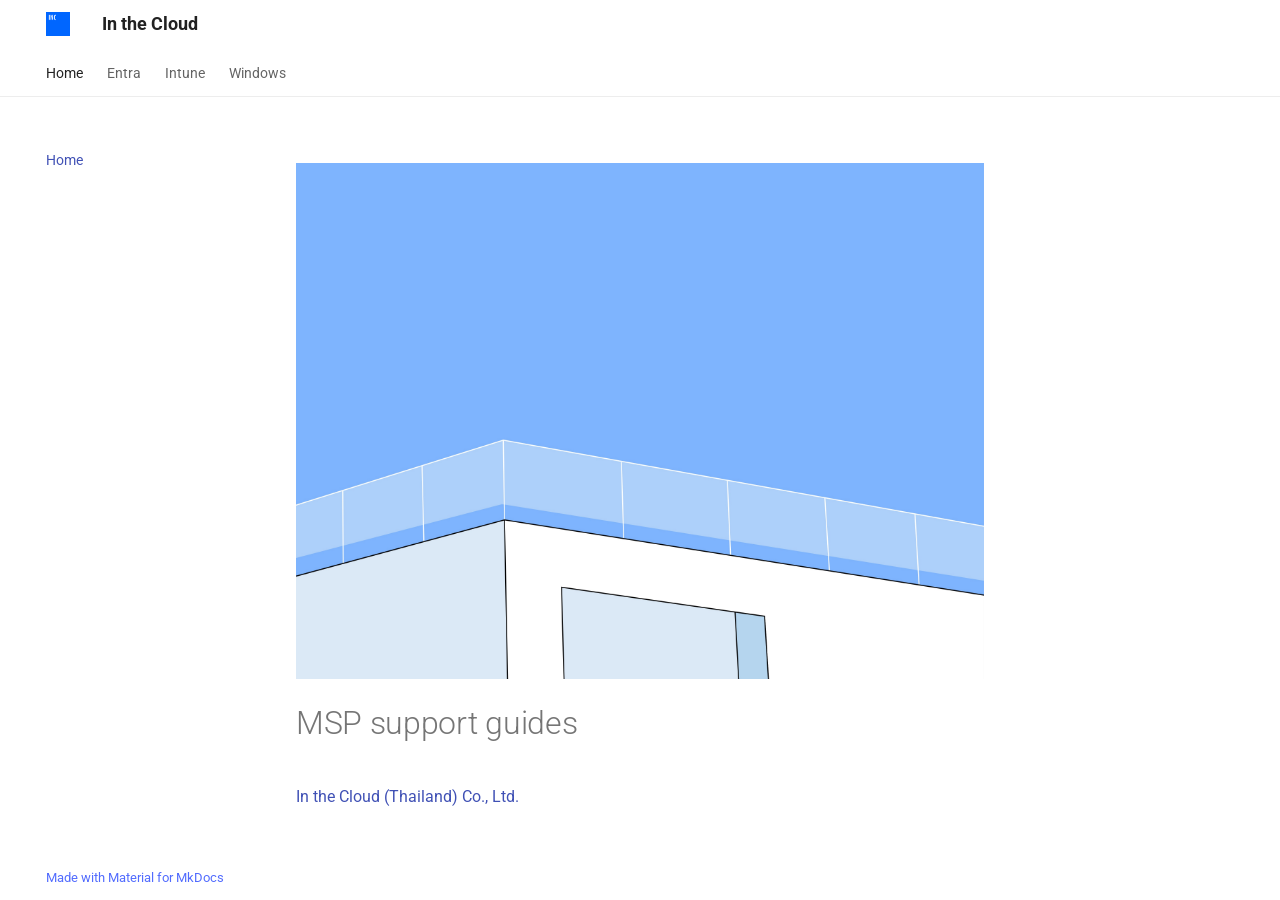
==== index.html @ 7b842227 "Deployed e1296a8 with MkDocs version: 1.6.1" ====
<!doctype html>
<html lang="en" class="no-js">
  <head>
    
      <meta charset="utf-8">
      <meta name="viewport" content="width=device-width,initial-scale=1">
      
      
      
        <link rel="canonical" href="https://inthecloudth.github.io/msp/">
      
      
      
        <link rel="next" href="entra/hybrid-join-targeted/">
      
      
      <link rel="icon" href="assets/images/favicon.png">
      <meta name="generator" content="mkdocs-1.6.1, mkdocs-material-9.5.50">
    
    
      
        <title>In the Cloud</title>
      
    
    
      <link rel="stylesheet" href="assets/stylesheets/main.a40c8224.min.css">
      
        
        <link rel="stylesheet" href="assets/stylesheets/palette.06af60db.min.css">
      
      


    
    
      
    
    
      
        
        
        <link rel="preconnect" href="https://fonts.gstatic.com" crossorigin>
        <link rel="stylesheet" href="https://fonts.googleapis.com/css?family=Roboto:300,300i,400,400i,700,700i%7CRoboto+Mono:400,400i,700,700i&display=fallback">
        <style>:root{--md-text-font:"Roboto";--md-code-font:"Roboto Mono"}</style>
      
    
    
      <link rel="stylesheet" href="stylesheets/extra.css">
    
    <script>__md_scope=new URL(".",location),__md_hash=e=>[...e].reduce(((e,_)=>(e<<5)-e+_.charCodeAt(0)),0),__md_get=(e,_=localStorage,t=__md_scope)=>JSON.parse(_.getItem(t.pathname+"."+e)),__md_set=(e,_,t=localStorage,a=__md_scope)=>{try{t.setItem(a.pathname+"."+e,JSON.stringify(_))}catch(e){}}</script>
    
      

    
    
      
        <meta  property="og:type"  content="website" >
      
        <meta  property="og:title"  content="In the Cloud" >
      
        <meta  property="og:description"  content="None" >
      
        <meta  property="og:image"  content="https://inthecloudth.github.io/msp/assets/images/social/index.png" >
      
        <meta  property="og:image:type"  content="image/png" >
      
        <meta  property="og:image:width"  content="1200" >
      
        <meta  property="og:image:height"  content="630" >
      
        <meta  property="og:url"  content="https://inthecloudth.github.io/msp/" >
      
        <meta  name="twitter:card"  content="summary_large_image" >
      
        <meta  name="twitter:title"  content="In the Cloud" >
      
        <meta  name="twitter:description"  content="None" >
      
        <meta  name="twitter:image"  content="https://inthecloudth.github.io/msp/assets/images/social/index.png" >
      
    
    
  </head>
  
  
    
    
    
    
    
    <body dir="ltr" data-md-color-scheme="default" data-md-color-primary="white" data-md-color-accent="indigo">
  
    
    <input class="md-toggle" data-md-toggle="drawer" type="checkbox" id="__drawer" autocomplete="off">
    <input class="md-toggle" data-md-toggle="search" type="checkbox" id="__search" autocomplete="off">
    <label class="md-overlay" for="__drawer"></label>
    <div data-md-component="skip">
      
        
        <a href="#msp-support-guides" class="md-skip">
          Skip to content
        </a>
      
    </div>
    <div data-md-component="announce">
      
    </div>
    
    
      

<header class="md-header" data-md-component="header">
  <nav class="md-header__inner md-grid" aria-label="Header">
    <a href="." title="In the Cloud" class="md-header__button md-logo" aria-label="In the Cloud" data-md-component="logo">
      
  <img src="assets/images/logo.png" alt="logo">

    </a>
    <label class="md-header__button md-icon" for="__drawer">
      
      <svg xmlns="http://www.w3.org/2000/svg" viewBox="0 0 24 24"><path d="M3 6h18v2H3zm0 5h18v2H3zm0 5h18v2H3z"/></svg>
    </label>
    <div class="md-header__title" data-md-component="header-title">
      <div class="md-header__ellipsis">
        <div class="md-header__topic">
          <span class="md-ellipsis">
            In the Cloud
          </span>
        </div>
        <div class="md-header__topic" data-md-component="header-topic">
          <span class="md-ellipsis">
            
              Home
            
          </span>
        </div>
      </div>
    </div>
    
      
    
    
    
    
    
  </nav>
  
</header>
    
    <div class="md-container" data-md-component="container">
      
      
        
          
            
<nav class="md-tabs" aria-label="Tabs" data-md-component="tabs">
  <div class="md-grid">
    <ul class="md-tabs__list">
      
        
  
  
    
  
  
    <li class="md-tabs__item md-tabs__item--active">
      <a href="." class="md-tabs__link">
        
  
    
  
  Home

      </a>
    </li>
  

      
        
  
  
  
    
    
      <li class="md-tabs__item">
        <a href="entra/hybrid-join-targeted/" class="md-tabs__link">
          
  
  Entra

        </a>
      </li>
    
  

      
        
  
  
  
    
    
      <li class="md-tabs__item">
        <a href="entra/enroll-hybrid-joined-device-to-intune-via-gpo/" class="md-tabs__link">
          
  
  Intune

        </a>
      </li>
    
  

      
        
  
  
  
    
    
      <li class="md-tabs__item">
        <a href="adds/reset-domain-admin-password/" class="md-tabs__link">
          
  
  Windows

        </a>
      </li>
    
  

      
    </ul>
  </div>
</nav>
          
        
      
      <main class="md-main" data-md-component="main">
        <div class="md-main__inner md-grid">
          
            
              
              <div class="md-sidebar md-sidebar--primary" data-md-component="sidebar" data-md-type="navigation" >
                <div class="md-sidebar__scrollwrap">
                  <div class="md-sidebar__inner">
                    


  


<nav class="md-nav md-nav--primary md-nav--lifted" aria-label="Navigation" data-md-level="0">
  <label class="md-nav__title" for="__drawer">
    <a href="." title="In the Cloud" class="md-nav__button md-logo" aria-label="In the Cloud" data-md-component="logo">
      
  <img src="assets/images/logo.png" alt="logo">

    </a>
    In the Cloud
  </label>
  
  <ul class="md-nav__list" data-md-scrollfix>
    
      
      
  
  
    
  
  
  
    <li class="md-nav__item md-nav__item--active">
      
      <input class="md-nav__toggle md-toggle" type="checkbox" id="__toc">
      
      
        
      
      
      <a href="." class="md-nav__link md-nav__link--active">
        
  
  <span class="md-ellipsis">
    Home
  </span>
  

      </a>
      
    </li>
  

    
      
      
  
  
  
  
    
    
    
      
      
    
    
    <li class="md-nav__item md-nav__item--nested">
      
        
        
        <input class="md-nav__toggle md-toggle " type="checkbox" id="__nav_2" >
        
          
          <label class="md-nav__link" for="__nav_2" id="__nav_2_label" tabindex="0">
            
  
  <span class="md-ellipsis">
    Entra
  </span>
  

            <span class="md-nav__icon md-icon"></span>
          </label>
        
        <nav class="md-nav" data-md-level="1" aria-labelledby="__nav_2_label" aria-expanded="false">
          <label class="md-nav__title" for="__nav_2">
            <span class="md-nav__icon md-icon"></span>
            Entra
          </label>
          <ul class="md-nav__list" data-md-scrollfix>
            
              
                
  
  
  
  
    <li class="md-nav__item">
      <a href="entra/hybrid-join-targeted/" class="md-nav__link">
        
  
  <span class="md-ellipsis">
    Hybrid Join - Targeted deployment
  </span>
  

      </a>
    </li>
  

              
            
              
                
  
  
  
  
    <li class="md-nav__item">
      <a href="entra/conditional-access-secure-foundation/" class="md-nav__link">
        
  
  <span class="md-ellipsis">
    Conditional Access - Secure foundation
  </span>
  

      </a>
    </li>
  

              
            
          </ul>
        </nav>
      
    </li>
  

    
      
      
  
  
  
  
    
    
    
      
      
    
    
    <li class="md-nav__item md-nav__item--nested">
      
        
        
        <input class="md-nav__toggle md-toggle " type="checkbox" id="__nav_3" >
        
          
          <label class="md-nav__link" for="__nav_3" id="__nav_3_label" tabindex="0">
            
  
  <span class="md-ellipsis">
    Intune
  </span>
  

            <span class="md-nav__icon md-icon"></span>
          </label>
        
        <nav class="md-nav" data-md-level="1" aria-labelledby="__nav_3_label" aria-expanded="false">
          <label class="md-nav__title" for="__nav_3">
            <span class="md-nav__icon md-icon"></span>
            Intune
          </label>
          <ul class="md-nav__list" data-md-scrollfix>
            
              
                
  
  
  
  
    <li class="md-nav__item">
      <a href="entra/enroll-hybrid-joined-device-to-intune-via-gpo/" class="md-nav__link">
        
  
  <span class="md-ellipsis">
    Auto enroll Entra hybrid joined devices to Intune via GPO
  </span>
  

      </a>
    </li>
  

              
            
          </ul>
        </nav>
      
    </li>
  

    
      
      
  
  
  
  
    
    
    
      
      
    
    
    <li class="md-nav__item md-nav__item--nested">
      
        
        
        <input class="md-nav__toggle md-toggle " type="checkbox" id="__nav_4" >
        
          
          <label class="md-nav__link" for="__nav_4" id="__nav_4_label" tabindex="0">
            
  
  <span class="md-ellipsis">
    Windows
  </span>
  

            <span class="md-nav__icon md-icon"></span>
          </label>
        
        <nav class="md-nav" data-md-level="1" aria-labelledby="__nav_4_label" aria-expanded="false">
          <label class="md-nav__title" for="__nav_4">
            <span class="md-nav__icon md-icon"></span>
            Windows
          </label>
          <ul class="md-nav__list" data-md-scrollfix>
            
              
                
  
  
  
  
    <li class="md-nav__item">
      <a href="adds/reset-domain-admin-password/" class="md-nav__link">
        
  
  <span class="md-ellipsis">
    Reset a forgotten domain admin password
  </span>
  

      </a>
    </li>
  

              
            
          </ul>
        </nav>
      
    </li>
  

    
  </ul>
</nav>
                  </div>
                </div>
              </div>
            
            
              
              <div class="md-sidebar md-sidebar--secondary" data-md-component="sidebar" data-md-type="toc" >
                <div class="md-sidebar__scrollwrap">
                  <div class="md-sidebar__inner">
                    

<nav class="md-nav md-nav--secondary" aria-label="Table of contents">
  
  
  
    
  
  
</nav>
                  </div>
                </div>
              </div>
            
          
          
            <div class="md-content" data-md-component="content">
              <article class="md-content__inner md-typeset">
                
                  


<p><img alt="alt text" src="assets/images/5.jpg" /></p>
<h1 id="msp-support-guides">MSP support guides</h1>
<p><a href="https://inthecloud.co.th">In the Cloud (Thailand) Co., Ltd.</a></p>







  
  






                
              </article>
            </div>
          
          
<script>var target=document.getElementById(location.hash.slice(1));target&&target.name&&(target.checked=target.name.startsWith("__tabbed_"))</script>
        </div>
        
          <button type="button" class="md-top md-icon" data-md-component="top" hidden>
  
  <svg xmlns="http://www.w3.org/2000/svg" viewBox="0 0 24 24"><path d="M13 20h-2V8l-5.5 5.5-1.42-1.42L12 4.16l7.92 7.92-1.42 1.42L13 8z"/></svg>
  Back to top
</button>
        
      </main>
      
        <footer class="md-footer">
  
  <div class="md-footer-meta md-typeset">
    <div class="md-footer-meta__inner md-grid">
      <div class="md-copyright">
  
  
    Made with
    <a href="https://squidfunk.github.io/mkdocs-material/" target="_blank" rel="noopener">
      Material for MkDocs
    </a>
  
</div>
      
    </div>
  </div>
</footer>
      
    </div>
    <div class="md-dialog" data-md-component="dialog">
      <div class="md-dialog__inner md-typeset"></div>
    </div>
    
    
    <script id="__config" type="application/json">{"base": ".", "features": ["navigation.tabs", "navigation.path", "navigation.top"], "search": "assets/javascripts/workers/search.f8cc74c7.min.js", "translations": {"clipboard.copied": "Copied to clipboard", "clipboard.copy": "Copy to clipboard", "search.result.more.one": "1 more on this page", "search.result.more.other": "# more on this page", "search.result.none": "No matching documents", "search.result.one": "1 matching document", "search.result.other": "# matching documents", "search.result.placeholder": "Type to start searching", "search.result.term.missing": "Missing", "select.version": "Select version"}}</script>
    
    
      <script src="assets/javascripts/bundle.60a45f97.min.js"></script>
      
    
  </body>
</html>
---- assets/stylesheets/main.a40c8224.min.css ----
@charset "UTF-8";html{-webkit-text-size-adjust:none;-moz-text-size-adjust:none;text-size-adjust:none;box-sizing:border-box}*,:after,:before{box-sizing:inherit}@media (prefers-reduced-motion){*,:after,:before{transition:none!important}}body{margin:0}a,button,input,label{-webkit-tap-highlight-color:transparent}a{color:inherit;text-decoration:none}hr{border:0;box-sizing:initial;display:block;height:.05rem;overflow:visible;padding:0}small{font-size:80%}sub,sup{line-height:1em}img{border-style:none}table{border-collapse:initial;border-spacing:0}td,th{font-weight:400;vertical-align:top}button{background:#0000;border:0;font-family:inherit;font-size:inherit;margin:0;padding:0}input{border:0;outline:none}:root{--md-primary-fg-color:#4051b5;--md-primary-fg-color--light:#5d6cc0;--md-primary-fg-color--dark:#303fa1;--md-primary-bg-color:#fff;--md-primary-bg-color--light:#ffffffb3;--md-accent-fg-color:#526cfe;--md-accent-fg-color--transparent:#526cfe1a;--md-accent-bg-color:#fff;--md-accent-bg-color--light:#ffffffb3}[data-md-color-scheme=default]{color-scheme:light}[data-md-color-scheme=default] img[src$="#gh-dark-mode-only"],[data-md-color-scheme=default] img[src$="#only-dark"]{display:none}:root,[data-md-color-scheme=default]{--md-hue:225deg;--md-default-fg-color:#000000de;--md-default-fg-color--light:#0000008a;--md-default-fg-color--lighter:#00000052;--md-default-fg-color--lightest:#00000012;--md-default-bg-color:#fff;--md-default-bg-color--light:#ffffffb3;--md-default-bg-color--lighter:#ffffff4d;--md-default-bg-color--lightest:#ffffff1f;--md-code-fg-color:#36464e;--md-code-bg-color:#f5f5f5;--md-code-hl-color:#4287ff;--md-code-hl-color--light:#4287ff1a;--md-code-hl-number-color:#d52a2a;--md-code-hl-special-color:#db1457;--md-code-hl-function-color:#a846b9;--md-code-hl-constant-color:#6e59d9;--md-code-hl-keyword-color:#3f6ec6;--md-code-hl-string-color:#1c7d4d;--md-code-hl-name-color:var(--md-code-fg-color);--md-code-hl-operator-color:var(--md-default-fg-color--light);--md-code-hl-punctuation-color:var(--md-default-fg-color--light);--md-code-hl-comment-color:var(--md-default-fg-color--light);--md-code-hl-generic-color:var(--md-default-fg-color--light);--md-code-hl-variable-color:var(--md-default-fg-color--light);--md-typeset-color:var(--md-default-fg-color);--md-typeset-a-color:var(--md-primary-fg-color);--md-typeset-del-color:#f5503d26;--md-typeset-ins-color:#0bd57026;--md-typeset-kbd-color:#fafafa;--md-typeset-kbd-accent-color:#fff;--md-typeset-kbd-border-color:#b8b8b8;--md-typeset-mark-color:#ffff0080;--md-typeset-table-color:#0000001f;--md-typeset-table-color--light:rgba(0,0,0,.035);--md-admonition-fg-color:var(--md-default-fg-color);--md-admonition-bg-color:var(--md-default-bg-color);--md-warning-fg-color:#000000de;--md-warning-bg-color:#ff9;--md-footer-fg-color:#fff;--md-footer-fg-color--light:#ffffffb3;--md-footer-fg-color--lighter:#ffffff73;--md-footer-bg-color:#000000de;--md-footer-bg-color--dark:#00000052;--md-shadow-z1:0 0.2rem 0.5rem #0000000d,0 0 0.05rem #0000001a;--md-shadow-z2:0 0.2rem 0.5rem #0000001a,0 0 0.05rem #00000040;--md-shadow-z3:0 0.2rem 0.5rem #0003,0 0 0.05rem #00000059}.md-icon svg{fill:currentcolor;display:block;height:1.2rem;width:1.2rem}body{-webkit-font-smoothing:antialiased;-moz-osx-font-smoothing:grayscale;--md-text-font-family:var(--md-text-font,_),-apple-system,BlinkMacSystemFont,Helvetica,Arial,sans-serif;--md-code-font-family:var(--md-code-font,_),SFMono-Regular,Consolas,Menlo,monospace}aside,body,input{font-feature-settings:"kern","liga";color:var(--md-typeset-color);font-family:var(--md-text-font-family)}code,kbd,pre{font-feature-settings:"kern";font-family:var(--md-code-font-family)}:root{--md-typeset-table-sort-icon:url('data:image/svg+xml;charset=utf-8,<svg xmlns="http://www.w3.org/2000/svg" viewBox="0 0 24 24"><path d="m18 21-4-4h3V7h-3l4-4 4 4h-3v10h3M2 19v-2h10v2M2 13v-2h7v2M2 7V5h4v2z"/></svg>');--md-typeset-table-sort-icon--asc:url('data:image/svg+xml;charset=utf-8,<svg xmlns="http://www.w3.org/2000/svg" viewBox="0 0 24 24"><path d="M19 17h3l-4 4-4-4h3V3h2M2 17h10v2H2M6 5v2H2V5m0 6h7v2H2z"/></svg>');--md-typeset-table-sort-icon--desc:url('data:image/svg+xml;charset=utf-8,<svg xmlns="http://www.w3.org/2000/svg" viewBox="0 0 24 24"><path d="M19 7h3l-4-4-4 4h3v14h2M2 17h10v2H2M6 5v2H2V5m0 6h7v2H2z"/></svg>')}.md-typeset{-webkit-print-color-adjust:exact;color-adjust:exact;font-size:.8rem;line-height:1.6}@media print{.md-typeset{font-size:.68rem}}.md-typeset blockquote,.md-typeset dl,.md-typeset figure,.md-typeset ol,.md-typeset pre,.md-typeset ul{margin-bottom:1em;margin-top:1em}.md-typeset h1{color:var(--md-default-fg-color--light);font-size:2em;line-height:1.3;margin:0 0 1.25em}.md-typeset h1,.md-typeset h2{font-weight:300;letter-spacing:-.01em}.md-typeset h2{font-size:1.5625em;line-height:1.4;margin:1.6em 0 .64em}.md-typeset h3{font-size:1.25em;font-weight:400;letter-spacing:-.01em;line-height:1.5;margin:1.6em 0 .8em}.md-typeset h2+h3{margin-top:.8em}.md-typeset h4{font-weight:700;letter-spacing:-.01em;margin:1em 0}.md-typeset h5,.md-typeset h6{color:var(--md-default-fg-color--light);font-size:.8em;font-weight:700;letter-spacing:-.01em;margin:1.25em 0}.md-typeset h5{text-transform:uppercase}.md-typeset h5 code{text-transform:none}.md-typeset hr{border-bottom:.05rem solid var(--md-default-fg-color--lightest);display:flow-root;margin:1.5em 0}.md-typeset a{color:var(--md-typeset-a-color);word-break:break-word}.md-typeset a,.md-typeset a:before{transition:color 125ms}.md-typeset a:focus,.md-typeset a:hover{color:var(--md-accent-fg-color)}.md-typeset a:focus code,.md-typeset a:hover code{background-color:var(--md-accent-fg-color--transparent)}.md-typeset a code{color:currentcolor;transition:background-color 125ms}.md-typeset a.focus-visible{outline-color:var(--md-accent-fg-color);outline-offset:.2rem}.md-typeset code,.md-typeset kbd,.md-typeset pre{color:var(--md-code-fg-color);direction:ltr;font-variant-ligatures:none}@media print{.md-typeset code,.md-typeset kbd,.md-typeset pre{white-space:pre-wrap}}.md-typeset code{background-color:var(--md-code-bg-color);border-radius:.1rem;-webkit-box-decoration-break:clone;box-decoration-break:clone;font-size:.85em;padding:0 .2941176471em;word-break:break-word}.md-typeset code:not(.focus-visible){-webkit-tap-highlight-color:transparent;outline:none}.md-typeset pre{display:flow-root;line-height:1.4;position:relative}.md-typeset pre>code{-webkit-box-decoration-break:slice;box-decoration-break:slice;box-shadow:none;display:block;margin:0;outline-color:var(--md-accent-fg-color);overflow:auto;padding:.7720588235em 1.1764705882em;scrollbar-color:var(--md-default-fg-color--lighter) #0000;scrollbar-width:thin;touch-action:auto;word-break:normal}.md-typeset pre>code:hover{scrollbar-color:var(--md-accent-fg-color) #0000}.md-typeset pre>code::-webkit-scrollbar{height:.2rem;width:.2rem}.md-typeset pre>code::-webkit-scrollbar-thumb{background-color:var(--md-default-fg-color--lighter)}.md-typeset pre>code::-webkit-scrollbar-thumb:hover{background-color:var(--md-accent-fg-color)}.md-typeset kbd{background-color:var(--md-typeset-kbd-color);border-radius:.1rem;box-shadow:0 .1rem 0 .05rem var(--md-typeset-kbd-border-color),0 .1rem 0 var(--md-typeset-kbd-border-color),0 -.1rem .2rem var(--md-typeset-kbd-accent-color) inset;color:var(--md-default-fg-color);display:inline-block;font-size:.75em;padding:0 .6666666667em;vertical-align:text-top;word-break:break-word}.md-typeset mark{background-color:var(--md-typeset-mark-color);-webkit-box-decoration-break:clone;box-decoration-break:clone;color:inherit;word-break:break-word}.md-typeset abbr{border-bottom:.05rem dotted var(--md-default-fg-color--light);cursor:help;text-decoration:none}.md-typeset small{opacity:.75}[dir=ltr] .md-typeset sub,[dir=ltr] .md-typeset sup{margin-left:.078125em}[dir=rtl] .md-typeset sub,[dir=rtl] .md-typeset sup{margin-right:.078125em}[dir=ltr] .md-typeset blockquote{padding-left:.6rem}[dir=rtl] .md-typeset blockquote{padding-right:.6rem}[dir=ltr] .md-typeset blockquote{border-left:.2rem solid var(--md-default-fg-color--lighter)}[dir=rtl] .md-typeset blockquote{border-right:.2rem solid var(--md-default-fg-color--lighter)}.md-typeset blockquote{color:var(--md-default-fg-color--light);margin-left:0;margin-right:0}.md-typeset ul{list-style-type:disc}.md-typeset ul[type]{list-style-type:revert-layer}[dir=ltr] .md-typeset ol,[dir=ltr] .md-typeset ul{margin-left:.625em}[dir=rtl] .md-typeset ol,[dir=rtl] .md-typeset ul{margin-right:.625em}.md-typeset ol,.md-typeset ul{padding:0}.md-typeset ol:not([hidden]),.md-typeset ul:not([hidden]){display:flow-root}.md-typeset ol ol,.md-typeset ul ol{list-style-type:lower-alpha}.md-typeset ol ol ol,.md-typeset ul ol ol{list-style-type:lower-roman}.md-typeset ol ol ol ol,.md-typeset ul ol ol ol{list-style-type:upper-alpha}.md-typeset ol ol ol ol ol,.md-typeset ul ol ol ol ol{list-style-type:upper-roman}.md-typeset ol[type],.md-typeset ul[type]{list-style-type:revert-layer}[dir=ltr] .md-typeset ol li,[dir=ltr] .md-typeset ul li{margin-left:1.25em}[dir=rtl] .md-typeset ol li,[dir=rtl] .md-typeset ul li{margin-right:1.25em}.md-typeset ol li,.md-typeset ul li{margin-bottom:.5em}.md-typeset ol li blockquote,.md-typeset ol li p,.md-typeset ul li blockquote,.md-typeset ul li p{margin:.5em 0}.md-typeset ol li:last-child,.md-typeset ul li:last-child{margin-bottom:0}[dir=ltr] .md-typeset ol li ol,[dir=ltr] .md-typeset ol li ul,[dir=ltr] .md-typeset ul li ol,[dir=ltr] .md-typeset ul li ul{margin-left:.625em}[dir=rtl] .md-typeset ol li ol,[dir=rtl] .md-typeset ol li ul,[dir=rtl] .md-typeset ul li ol,[dir=rtl] .md-typeset ul li ul{margin-right:.625em}.md-typeset ol li ol,.md-typeset ol li ul,.md-typeset ul li ol,.md-typeset ul li ul{margin-bottom:.5em;margin-top:.5em}[dir=ltr] .md-typeset dd{margin-left:1.875em}[dir=rtl] .md-typeset dd{margin-right:1.875em}.md-typeset dd{margin-bottom:1.5em;margin-top:1em}.md-typeset img,.md-typeset svg,.md-typeset video{height:auto;max-width:100%}.md-typeset img[align=left]{margin:1em 1em 1em 0}.md-typeset img[align=right]{margin:1em 0 1em 1em}.md-typeset img[align]:only-child{margin-top:0}.md-typeset figure{display:flow-root;margin:1em auto;max-width:100%;text-align:center;width:-moz-fit-content;width:fit-content}.md-typeset figure img{display:block;margin:0 auto}.md-typeset figcaption{font-style:italic;margin:1em auto;max-width:24rem}.md-typeset iframe{max-width:100%}.md-typeset table:not([class]){background-color:var(--md-default-bg-color);border:.05rem solid var(--md-typeset-table-color);border-radius:.1rem;display:inline-block;font-size:.64rem;max-width:100%;overflow:auto;touch-action:auto}@media print{.md-typeset table:not([class]){display:table}}.md-typeset table:not([class])+*{margin-top:1.5em}.md-typeset table:not([class]) td>:first-child,.md-typeset table:not([class]) th>:first-child{margin-top:0}.md-typeset table:not([class]) td>:last-child,.md-typeset table:not([class]) th>:last-child{margin-bottom:0}.md-typeset table:not([class]) td:not([align]),.md-typeset table:not([class]) th:not([align]){text-align:left}[dir=rtl] .md-typeset table:not([class]) td:not([align]),[dir=rtl] .md-typeset table:not([class]) th:not([align]){text-align:right}.md-typeset table:not([class]) th{font-weight:700;min-width:5rem;padding:.9375em 1.25em;vertical-align:top}.md-typeset table:not([class]) td{border-top:.05rem solid var(--md-typeset-table-color);padding:.9375em 1.25em;vertical-align:top}.md-typeset table:not([class]) tbody tr{transition:background-color 125ms}.md-typeset table:not([class]) tbody tr:hover{background-color:var(--md-typeset-table-color--light);box-shadow:0 .05rem 0 var(--md-default-bg-color) inset}.md-typeset table:not([class]) a{word-break:normal}.md-typeset table th[role=columnheader]{cursor:pointer}[dir=ltr] .md-typeset table th[role=columnheader]:after{margin-left:.5em}[dir=rtl] .md-typeset table th[role=columnheader]:after{margin-right:.5em}.md-typeset table th[role=columnheader]:after{content:"";display:inline-block;height:1.2em;-webkit-mask-image:var(--md-typeset-table-sort-icon);mask-image:var(--md-typeset-table-sort-icon);-webkit-mask-repeat:no-repeat;mask-repeat:no-repeat;-webkit-mask-size:contain;mask-size:contain;transition:background-color 125ms;vertical-align:text-bottom;width:1.2em}.md-typeset table th[role=columnheader]:hover:after{background-color:var(--md-default-fg-color--lighter)}.md-typeset table th[role=columnheader][aria-sort=ascending]:after{background-color:var(--md-default-fg-color--light);-webkit-mask-image:var(--md-typeset-table-sort-icon--asc);mask-image:var(--md-typeset-table-sort-icon--asc)}.md-typeset table th[role=columnheader][aria-sort=descending]:after{background-color:var(--md-default-fg-color--light);-webkit-mask-image:var(--md-typeset-table-sort-icon--desc);mask-image:var(--md-typeset-table-sort-icon--desc)}.md-typeset__scrollwrap{margin:1em -.8rem;overflow-x:auto;touch-action:auto}.md-typeset__table{display:inline-block;margin-bottom:.5em;padding:0 .8rem}@media print{.md-typeset__table{display:block}}html .md-typeset__table table{display:table;margin:0;overflow:hidden;width:100%}@media screen and (max-width:44.984375em){.md-content__inner>pre{margin:1em -.8rem}.md-content__inner>pre code{border-radius:0}}.md-typeset .md-author{border-radius:100%;display:block;flex-shrink:0;height:1.6rem;overflow:hidden;position:relative;transition:color 125ms,transform 125ms;width:1.6rem}.md-typeset .md-author img{display:block}.md-typeset .md-author--more{background:var(--md-default-fg-color--lightest);color:var(--md-default-fg-color--lighter);font-size:.6rem;font-weight:700;line-height:1.6rem;text-align:center}.md-typeset .md-author--long{height:2.4rem;width:2.4rem}.md-typeset a.md-author{transform:scale(1)}.md-typeset a.md-author img{border-radius:100%;filter:grayscale(100%) opacity(75%);transition:filter 125ms}.md-typeset a.md-author:focus,.md-typeset a.md-author:hover{transform:scale(1.1);z-index:1}.md-typeset a.md-author:focus img,.md-typeset a.md-author:hover img{filter:grayscale(0)}.md-banner{background-color:var(--md-footer-bg-color);color:var(--md-footer-fg-color);overflow:auto}@media print{.md-banner{display:none}}.md-banner--warning{background-color:var(--md-warning-bg-color);color:var(--md-warning-fg-color)}.md-banner__inner{font-size:.7rem;margin:.6rem auto;padding:0 .8rem}[dir=ltr] .md-banner__button{float:right}[dir=rtl] .md-banner__button{float:left}.md-banner__button{color:inherit;cursor:pointer;transition:opacity .25s}.no-js .md-banner__button{display:none}.md-banner__button:hover{opacity:.7}html{font-size:125%;height:100%;overflow-x:hidden}@media screen and (min-width:100em){html{font-size:137.5%}}@media screen and (min-width:125em){html{font-size:150%}}body{background-color:var(--md-default-bg-color);display:flex;flex-direction:column;font-size:.5rem;min-height:100%;position:relative;width:100%}@media print{body{display:block}}@media screen and (max-width:59.984375em){body[data-md-scrolllock]{position:fixed}}.md-grid{margin-left:auto;margin-right:auto;max-width:61rem}.md-container{display:flex;flex-direction:column;flex-grow:1}@media print{.md-container{display:block}}.md-main{flex-grow:1}.md-main__inner{display:flex;height:100%;margin-top:1.5rem}.md-ellipsis{overflow:hidden;text-overflow:ellipsis}.md-toggle{display:none}.md-option{height:0;opacity:0;position:absolute;width:0}.md-option:checked+label:not([hidden]){display:block}.md-option.focus-visible+label{outline-color:var(--md-accent-fg-color);outline-style:auto}.md-skip{background-color:var(--md-default-fg-color);border-radius:.1rem;color:var(--md-default-bg-color);font-size:.64rem;margin:.5rem;opacity:0;outline-color:var(--md-accent-fg-color);padding:.3rem .5rem;position:fixed;transform:translateY(.4rem);z-index:-1}.md-skip:focus{opacity:1;transform:translateY(0);transition:transform .25s cubic-bezier(.4,0,.2,1),opacity 175ms 75ms;z-index:10}@page{margin:25mm}:root{--md-clipboard-icon:url('data:image/svg+xml;charset=utf-8,<svg xmlns="http://www.w3.org/2000/svg" viewBox="0 0 24 24"><path d="M19 21H8V7h11m0-2H8a2 2 0 0 0-2 2v14a2 2 0 0 0 2 2h11a2 2 0 0 0 2-2V7a2 2 0 0 0-2-2m-3-4H4a2 2 0 0 0-2 2v14h2V3h12z"/></svg>')}.md-clipboard{border-radius:.1rem;color:var(--md-default-fg-color--lightest);cursor:pointer;height:1.5em;outline-color:var(--md-accent-fg-color);outline-offset:.1rem;position:absolute;right:.5em;top:.5em;transition:color .25s;width:1.5em;z-index:1}@media print{.md-clipboard{display:none}}.md-clipboard:not(.focus-visible){-webkit-tap-highlight-color:transparent;outline:none}:hover>.md-clipboard{color:var(--md-default-fg-color--light)}.md-clipboard:focus,.md-clipboard:hover{color:var(--md-accent-fg-color)}.md-clipboard:after{background-color:currentcolor;content:"";display:block;height:1.125em;margin:0 auto;-webkit-mask-image:var(--md-clipboard-icon);mask-image:var(--md-clipboard-icon);-webkit-mask-position:center;mask-position:center;-webkit-mask-repeat:no-repeat;mask-repeat:no-repeat;-webkit-mask-size:contain;mask-size:contain;width:1.125em}.md-clipboard--inline{cursor:pointer}.md-clipboard--inline code{transition:color .25s,background-color .25s}.md-clipboard--inline:focus code,.md-clipboard--inline:hover code{background-color:var(--md-accent-fg-color--transparent);color:var(--md-accent-fg-color)}.md-typeset .md-code__content{display:grid}@keyframes consent{0%{opacity:0;transform:translateY(100%)}to{opacity:1;transform:translateY(0)}}@keyframes overlay{0%{opacity:0}to{opacity:1}}.md-consent__overlay{animation:overlay .25s both;-webkit-backdrop-filter:blur(.1rem);backdrop-filter:blur(.1rem);background-color:#0000008a;height:100%;opacity:1;position:fixed;top:0;width:100%;z-index:5}.md-consent__inner{animation:consent .5s cubic-bezier(.1,.7,.1,1) both;background-color:var(--md-default-bg-color);border:0;border-radius:.1rem;bottom:0;box-shadow:0 0 .2rem #0000001a,0 .2rem .4rem #0003;max-height:100%;overflow:auto;padding:0;position:fixed;width:100%;z-index:5}.md-consent__form{padding:.8rem}.md-consent__settings{display:none;margin:1em 0}input:checked+.md-consent__settings{display:block}.md-consent__controls{margin-bottom:.8rem}.md-typeset .md-consent__controls .md-button{display:inline}@media screen and (max-width:44.984375em){.md-typeset .md-consent__controls .md-button{display:block;margin-top:.4rem;text-align:center;width:100%}}.md-consent label{cursor:pointer}.md-content{flex-grow:1;min-width:0}.md-content__inner{margin:0 .8rem 1.2rem;padding-top:.6rem}@media screen and (min-width:76.25em){[dir=ltr] .md-sidebar--primary:not([hidden])~.md-content>.md-content__inner{margin-left:1.2rem}[dir=ltr] .md-sidebar--secondary:not([hidden])~.md-content>.md-content__inner,[dir=rtl] .md-sidebar--primary:not([hidden])~.md-content>.md-content__inner{margin-right:1.2rem}[dir=rtl] .md-sidebar--secondary:not([hidden])~.md-content>.md-content__inner{margin-left:1.2rem}}.md-content__inner:before{content:"";display:block;height:.4rem}.md-content__inner>:last-child{margin-bottom:0}[dir=ltr] .md-content__button{float:right}[dir=rtl] .md-content__button{float:left}[dir=ltr] .md-content__button{margin-left:.4rem}[dir=rtl] .md-content__button{margin-right:.4rem}.md-content__button{margin:.4rem 0;padding:0}@media print{.md-content__button{display:none}}.md-typeset .md-content__button{color:var(--md-default-fg-color--lighter)}.md-content__button svg{display:inline;vertical-align:top}[dir=rtl] .md-content__button svg{transform:scaleX(-1)}[dir=ltr] .md-dialog{right:.8rem}[dir=rtl] .md-dialog{left:.8rem}.md-dialog{background-color:var(--md-default-fg-color);border-radius:.1rem;bottom:.8rem;box-shadow:var(--md-shadow-z3);min-width:11.1rem;opacity:0;padding:.4rem .6rem;pointer-events:none;position:fixed;transform:translateY(100%);transition:transform 0ms .4s,opacity .4s;z-index:4}@media print{.md-dialog{display:none}}.md-dialog--active{opacity:1;pointer-events:auto;transform:translateY(0);transition:transform .4s cubic-bezier(.075,.85,.175,1),opacity .4s}.md-dialog__inner{color:var(--md-default-bg-color);font-size:.7rem}.md-feedback{margin:2em 0 1em;text-align:center}.md-feedback fieldset{border:none;margin:0;padding:0}.md-feedback__title{font-weight:700;margin:1em auto}.md-feedback__inner{position:relative}.md-feedback__list{display:flex;flex-wrap:wrap;place-content:baseline center;position:relative}.md-feedback__list:hover .md-icon:not(:disabled){color:var(--md-default-fg-color--lighter)}:disabled .md-feedback__list{min-height:1.8rem}.md-feedback__icon{color:var(--md-default-fg-color--light);cursor:pointer;flex-shrink:0;margin:0 .1rem;transition:color 125ms}.md-feedback__icon:not(:disabled).md-icon:hover{color:var(--md-accent-fg-color)}.md-feedback__icon:disabled{color:var(--md-default-fg-color--lightest);pointer-events:none}.md-feedback__note{opacity:0;position:relative;transform:translateY(.4rem);transition:transform .4s cubic-bezier(.1,.7,.1,1),opacity .15s}.md-feedback__note>*{margin:0 auto;max-width:16rem}:disabled .md-feedback__note{opacity:1;transform:translateY(0)}@media print{.md-feedback{display:none}}.md-footer{background-color:var(--md-footer-bg-color);color:var(--md-footer-fg-color)}@media print{.md-footer{display:none}}.md-footer__inner{justify-content:space-between;overflow:auto;padding:.2rem}.md-footer__inner:not([hidden]){display:flex}.md-footer__link{align-items:end;display:flex;flex-grow:0.01;margin-bottom:.4rem;margin-top:1rem;max-width:100%;outline-color:var(--md-accent-fg-color);overflow:hidden;transition:opacity .25s}.md-footer__link:focus,.md-footer__link:hover{opacity:.7}[dir=rtl] .md-footer__link svg{transform:scaleX(-1)}@media screen and (max-width:44.984375em){.md-footer__link--prev{flex-shrink:0}.md-footer__link--prev .md-footer__title{display:none}}[dir=ltr] .md-footer__link--next{margin-left:auto}[dir=rtl] .md-footer__link--next{margin-right:auto}.md-footer__link--next{text-align:right}[dir=rtl] .md-footer__link--next{text-align:left}.md-footer__title{flex-grow:1;font-size:.9rem;margin-bottom:.7rem;max-width:calc(100% - 2.4rem);padding:0 1rem;white-space:nowrap}.md-footer__button{margin:.2rem;padding:.4rem}.md-footer__direction{font-size:.64rem;opacity:.7}.md-footer-meta{background-color:var(--md-footer-bg-color--dark)}.md-footer-meta__inner{display:flex;flex-wrap:wrap;justify-content:space-between;padding:.2rem}html .md-footer-meta.md-typeset a{color:var(--md-footer-fg-color--light)}html .md-footer-meta.md-typeset a:focus,html .md-footer-meta.md-typeset a:hover{color:var(--md-footer-fg-color)}.md-copyright{color:var(--md-footer-fg-color--lighter);font-size:.64rem;margin:auto .6rem;padding:.4rem 0;width:100%}@media screen and (min-width:45em){.md-copyright{width:auto}}.md-copyright__highlight{color:var(--md-footer-fg-color--light)}.md-social{display:inline-flex;gap:.2rem;margin:0 .4rem;padding:.2rem 0 .6rem}@media screen and (min-width:45em){.md-social{padding:.6rem 0}}.md-social__link{display:inline-block;height:1.6rem;text-align:center;width:1.6rem}.md-social__link:before{line-height:1.9}.md-social__link svg{fill:currentcolor;max-height:.8rem;vertical-align:-25%}.md-typeset .md-button{border:.1rem solid;border-radius:.1rem;color:var(--md-primary-fg-color);cursor:pointer;display:inline-block;font-weight:700;padding:.625em 2em;transition:color 125ms,background-color 125ms,border-color 125ms}.md-typeset .md-button--primary{background-color:var(--md-primary-fg-color);border-color:var(--md-primary-fg-color);color:var(--md-primary-bg-color)}.md-typeset .md-button:focus,.md-typeset .md-button:hover{background-color:var(--md-accent-fg-color);border-color:var(--md-accent-fg-color);color:var(--md-accent-bg-color)}[dir=ltr] .md-typeset .md-input{border-top-left-radius:.1rem}[dir=ltr] .md-typeset .md-input,[dir=rtl] .md-typeset .md-input{border-top-right-radius:.1rem}[dir=rtl] .md-typeset .md-input{border-top-left-radius:.1rem}.md-typeset .md-input{border-bottom:.1rem solid var(--md-default-fg-color--lighter);box-shadow:var(--md-shadow-z1);font-size:.8rem;height:1.8rem;padding:0 .6rem;transition:border .25s,box-shadow .25s}.md-typeset .md-input:focus,.md-typeset .md-input:hover{border-bottom-color:var(--md-accent-fg-color);box-shadow:var(--md-shadow-z2)}.md-typeset .md-input--stretch{width:100%}.md-header{background-color:var(--md-primary-fg-color);box-shadow:0 0 .2rem #0000,0 .2rem .4rem #0000;color:var(--md-primary-bg-color);display:block;left:0;position:sticky;right:0;top:0;z-index:4}@media print{.md-header{display:none}}.md-header[hidden]{transform:translateY(-100%);transition:transform .25s cubic-bezier(.8,0,.6,1),box-shadow .25s}.md-header--shadow{box-shadow:0 0 .2rem #0000001a,0 .2rem .4rem #0003;transition:transform .25s cubic-bezier(.1,.7,.1,1),box-shadow .25s}.md-header__inner{align-items:center;display:flex;padding:0 .2rem}.md-header__button{color:currentcolor;cursor:pointer;margin:.2rem;outline-color:var(--md-accent-fg-color);padding:.4rem;position:relative;transition:opacity .25s;vertical-align:middle;z-index:1}.md-header__button:hover{opacity:.7}.md-header__button:not([hidden]){display:inline-block}.md-header__button:not(.focus-visible){-webkit-tap-highlight-color:transparent;outline:none}.md-header__button.md-logo{margin:.2rem;padding:.4rem}@media screen and (max-width:76.234375em){.md-header__button.md-logo{display:none}}.md-header__button.md-logo img,.md-header__button.md-logo svg{fill:currentcolor;display:block;height:1.2rem;width:auto}@media screen and (min-width:60em){.md-header__button[for=__search]{display:none}}.no-js .md-header__button[for=__search]{display:none}[dir=rtl] .md-header__button[for=__search] svg{transform:scaleX(-1)}@media screen and (min-width:76.25em){.md-header__button[for=__drawer]{display:none}}.md-header__topic{display:flex;max-width:100%;position:absolute;transition:transform .4s cubic-bezier(.1,.7,.1,1),opacity .15s;white-space:nowrap}.md-header__topic+.md-header__topic{opacity:0;pointer-events:none;transform:translateX(1.25rem);transition:transform .4s cubic-bezier(1,.7,.1,.1),opacity .15s;z-index:-1}[dir=rtl] .md-header__topic+.md-header__topic{transform:translateX(-1.25rem)}.md-header__topic:first-child{font-weight:700}[dir=ltr] .md-header__title{margin-left:1rem;margin-right:.4rem}[dir=rtl] .md-header__title{margin-left:.4rem;margin-right:1rem}.md-header__title{flex-grow:1;font-size:.9rem;height:2.4rem;line-height:2.4rem}.md-header__title--active .md-header__topic{opacity:0;pointer-events:none;transform:translateX(-1.25rem);transition:transform .4s cubic-bezier(1,.7,.1,.1),opacity .15s;z-index:-1}[dir=rtl] .md-header__title--active .md-header__topic{transform:translateX(1.25rem)}.md-header__title--active .md-header__topic+.md-header__topic{opacity:1;pointer-events:auto;transform:translateX(0);transition:transform .4s cubic-bezier(.1,.7,.1,1),opacity .15s;z-index:0}.md-header__title>.md-header__ellipsis{height:100%;position:relative;width:100%}.md-header__option{display:flex;flex-shrink:0;max-width:100%;transition:max-width 0ms .25s,opacity .25s .25s;white-space:nowrap}[data-md-toggle=search]:checked~.md-header .md-header__option{max-width:0;opacity:0;transition:max-width 0ms,opacity 0ms}.md-header__option>input{bottom:0}.md-header__source{display:none}@media screen and (min-width:60em){[dir=ltr] .md-header__source{margin-left:1rem}[dir=rtl] .md-header__source{margin-right:1rem}.md-header__source{display:block;max-width:11.7rem;width:11.7rem}}@media screen and (min-width:76.25em){[dir=ltr] .md-header__source{margin-left:1.4rem}[dir=rtl] .md-header__source{margin-right:1.4rem}}.md-meta{color:var(--md-default-fg-color--light);font-size:.7rem;line-height:1.3}.md-meta__list{display:inline-flex;flex-wrap:wrap;list-style:none;margin:0;padding:0}.md-meta__item:not(:last-child):after{content:"·";margin-left:.2rem;margin-right:.2rem}.md-meta__link{color:var(--md-typeset-a-color)}.md-meta__link:focus,.md-meta__link:hover{color:var(--md-accent-fg-color)}.md-draft{background-color:#ff1744;border-radius:.125em;color:#fff;display:inline-block;font-weight:700;padding-left:.5714285714em;padding-right:.5714285714em}:root{--md-nav-icon--prev:url('data:image/svg+xml;charset=utf-8,<svg xmlns="http://www.w3.org/2000/svg" viewBox="0 0 24 24"><path d="M20 11v2H8l5.5 5.5-1.42 1.42L4.16 12l7.92-7.92L13.5 5.5 8 11z"/></svg>');--md-nav-icon--next:url('data:image/svg+xml;charset=utf-8,<svg xmlns="http://www.w3.org/2000/svg" viewBox="0 0 24 24"><path d="M8.59 16.58 13.17 12 8.59 7.41 10 6l6 6-6 6z"/></svg>');--md-toc-icon:url('data:image/svg+xml;charset=utf-8,<svg xmlns="http://www.w3.org/2000/svg" viewBox="0 0 24 24"><path d="M3 9h14V7H3zm0 4h14v-2H3zm0 4h14v-2H3zm16 0h2v-2h-2zm0-10v2h2V7zm0 6h2v-2h-2z"/></svg>')}.md-nav{font-size:.7rem;line-height:1.3}.md-nav__title{color:var(--md-default-fg-color--light);display:block;font-weight:700;overflow:hidden;padding:0 .6rem;text-overflow:ellipsis}.md-nav__title .md-nav__button{display:none}.md-nav__title .md-nav__button img{height:100%;width:auto}.md-nav__title .md-nav__button.md-logo img,.md-nav__title .md-nav__button.md-logo svg{fill:currentcolor;display:block;height:2.4rem;max-width:100%;object-fit:contain;width:auto}.md-nav__list{list-style:none;margin:0;padding:0}.md-nav__link{align-items:flex-start;display:flex;gap:.4rem;margin-top:.625em;scroll-snap-align:start;transition:color 125ms}.md-nav__link--passed{color:var(--md-default-fg-color--light)}.md-nav__item .md-nav__link--active,.md-nav__item .md-nav__link--active code{color:var(--md-typeset-a-color)}.md-nav__link .md-ellipsis{position:relative}[dir=ltr] .md-nav__link .md-icon:last-child{margin-left:auto}[dir=rtl] .md-nav__link .md-icon:last-child{margin-right:auto}.md-nav__link svg{fill:currentcolor;flex-shrink:0;height:1.3em;position:relative}.md-nav__link[for]:focus,.md-nav__link[for]:hover,.md-nav__link[href]:focus,.md-nav__link[href]:hover{color:var(--md-accent-fg-color);cursor:pointer}.md-nav__link.focus-visible{outline-color:var(--md-accent-fg-color);outline-offset:.2rem}.md-nav--primary .md-nav__link[for=__toc]{display:none}.md-nav--primary .md-nav__link[for=__toc] .md-icon:after{background-color:currentcolor;display:block;height:100%;-webkit-mask-image:var(--md-toc-icon);mask-image:var(--md-toc-icon);width:100%}.md-nav--primary .md-nav__link[for=__toc]~.md-nav{display:none}.md-nav__container>.md-nav__link{margin-top:0}.md-nav__container>.md-nav__link:first-child{flex-grow:1;min-width:0}.md-nav__icon{flex-shrink:0}.md-nav__source{display:none}@media screen and (max-width:76.234375em){.md-nav--primary,.md-nav--primary .md-nav{background-color:var(--md-default-bg-color);display:flex;flex-direction:column;height:100%;left:0;position:absolute;right:0;top:0;z-index:1}.md-nav--primary .md-nav__item,.md-nav--primary .md-nav__title{font-size:.8rem;line-height:1.5}.md-nav--primary .md-nav__title{background-color:var(--md-default-fg-color--lightest);color:var(--md-default-fg-color--light);cursor:pointer;height:5.6rem;line-height:2.4rem;padding:3rem .8rem .2rem;position:relative;white-space:nowrap}[dir=ltr] .md-nav--primary .md-nav__title .md-nav__icon{left:.4rem}[dir=rtl] .md-nav--primary .md-nav__title .md-nav__icon{right:.4rem}.md-nav--primary .md-nav__title .md-nav__icon{display:block;height:1.2rem;margin:.2rem;position:absolute;top:.4rem;width:1.2rem}.md-nav--primary .md-nav__title .md-nav__icon:after{background-color:currentcolor;content:"";display:block;height:100%;-webkit-mask-image:var(--md-nav-icon--prev);mask-image:var(--md-nav-icon--prev);-webkit-mask-position:center;mask-position:center;-webkit-mask-repeat:no-repeat;mask-repeat:no-repeat;-webkit-mask-size:contain;mask-size:contain;width:100%}.md-nav--primary .md-nav__title~.md-nav__list{background-color:var(--md-default-bg-color);box-shadow:0 .05rem 0 var(--md-default-fg-color--lightest) inset;overflow-y:auto;scroll-snap-type:y mandatory;touch-action:pan-y}.md-nav--primary .md-nav__title~.md-nav__list>:first-child{border-top:0}.md-nav--primary .md-nav__title[for=__drawer]{background-color:var(--md-primary-fg-color);color:var(--md-primary-bg-color);font-weight:700}.md-nav--primary .md-nav__title .md-logo{display:block;left:.2rem;margin:.2rem;padding:.4rem;position:absolute;right:.2rem;top:.2rem}.md-nav--primary .md-nav__list{flex:1}.md-nav--primary .md-nav__item{border-top:.05rem solid var(--md-default-fg-color--lightest)}.md-nav--primary .md-nav__item--active>.md-nav__link{color:var(--md-typeset-a-color)}.md-nav--primary .md-nav__item--active>.md-nav__link:focus,.md-nav--primary .md-nav__item--active>.md-nav__link:hover{color:var(--md-accent-fg-color)}.md-nav--primary .md-nav__link{margin-top:0;padding:.6rem .8rem}.md-nav--primary .md-nav__link svg{margin-top:.1em}.md-nav--primary .md-nav__link>.md-nav__link{padding:0}[dir=ltr] .md-nav--primary .md-nav__link .md-nav__icon{margin-right:-.2rem}[dir=rtl] .md-nav--primary .md-nav__link .md-nav__icon{margin-left:-.2rem}.md-nav--primary .md-nav__link .md-nav__icon{font-size:1.2rem;height:1.2rem;width:1.2rem}.md-nav--primary .md-nav__link .md-nav__icon:after{background-color:currentcolor;content:"";display:block;height:100%;-webkit-mask-image:var(--md-nav-icon--next);mask-image:var(--md-nav-icon--next);-webkit-mask-position:center;mask-position:center;-webkit-mask-repeat:no-repeat;mask-repeat:no-repeat;-webkit-mask-size:contain;mask-size:contain;width:100%}[dir=rtl] .md-nav--primary .md-nav__icon:after{transform:scale(-1)}.md-nav--primary .md-nav--secondary .md-nav{background-color:initial;position:static}[dir=ltr] .md-nav--primary .md-nav--secondary .md-nav .md-nav__link{padding-left:1.4rem}[dir=rtl] .md-nav--primary .md-nav--secondary .md-nav .md-nav__link{padding-right:1.4rem}[dir=ltr] .md-nav--primary .md-nav--secondary .md-nav .md-nav .md-nav__link{padding-left:2rem}[dir=rtl] .md-nav--primary .md-nav--secondary .md-nav .md-nav .md-nav__link{padding-right:2rem}[dir=ltr] .md-nav--primary .md-nav--secondary .md-nav .md-nav .md-nav .md-nav__link{padding-left:2.6rem}[dir=rtl] .md-nav--primary .md-nav--secondary .md-nav .md-nav .md-nav .md-nav__link{padding-right:2.6rem}[dir=ltr] .md-nav--primary .md-nav--secondary .md-nav .md-nav .md-nav .md-nav .md-nav__link{padding-left:3.2rem}[dir=rtl] .md-nav--primary .md-nav--secondary .md-nav .md-nav .md-nav .md-nav .md-nav__link{padding-right:3.2rem}.md-nav--secondary{background-color:initial}.md-nav__toggle~.md-nav{display:flex;opacity:0;transform:translateX(100%);transition:transform .25s cubic-bezier(.8,0,.6,1),opacity 125ms 50ms}[dir=rtl] .md-nav__toggle~.md-nav{transform:translateX(-100%)}.md-nav__toggle:checked~.md-nav{opacity:1;transform:translateX(0);transition:transform .25s cubic-bezier(.4,0,.2,1),opacity 125ms 125ms}.md-nav__toggle:checked~.md-nav>.md-nav__list{-webkit-backface-visibility:hidden;backface-visibility:hidden}}@media screen and (max-width:59.984375em){.md-nav--primary .md-nav__link[for=__toc]{display:flex}.md-nav--primary .md-nav__link[for=__toc] .md-icon:after{content:""}.md-nav--primary .md-nav__link[for=__toc]+.md-nav__link{display:none}.md-nav--primary .md-nav__link[for=__toc]~.md-nav{display:flex}.md-nav__source{background-color:var(--md-primary-fg-color--dark);color:var(--md-primary-bg-color);display:block;padding:0 .2rem}}@media screen and (min-width:60em) and (max-width:76.234375em){.md-nav--integrated .md-nav__link[for=__toc]{display:flex}.md-nav--integrated .md-nav__link[for=__toc] .md-icon:after{content:""}.md-nav--integrated .md-nav__link[for=__toc]+.md-nav__link{display:none}.md-nav--integrated .md-nav__link[for=__toc]~.md-nav{display:flex}}@media screen and (min-width:60em){.md-nav{margin-bottom:-.4rem}.md-nav--secondary .md-nav__title{background:var(--md-default-bg-color);box-shadow:0 0 .4rem .4rem var(--md-default-bg-color);position:sticky;top:0;z-index:1}.md-nav--secondary .md-nav__title[for=__toc]{scroll-snap-align:start}.md-nav--secondary .md-nav__title .md-nav__icon{display:none}[dir=ltr] .md-nav--secondary .md-nav__list{padding-left:.6rem}[dir=rtl] .md-nav--secondary .md-nav__list{padding-right:.6rem}.md-nav--secondary .md-nav__list{padding-bottom:.4rem}[dir=ltr] .md-nav--secondary .md-nav__item>.md-nav__link{margin-right:.4rem}[dir=rtl] .md-nav--secondary .md-nav__item>.md-nav__link{margin-left:.4rem}}@media screen and (min-width:76.25em){.md-nav{margin-bottom:-.4rem;transition:max-height .25s cubic-bezier(.86,0,.07,1)}.md-nav--primary .md-nav__title{background:var(--md-default-bg-color);box-shadow:0 0 .4rem .4rem var(--md-default-bg-color);position:sticky;top:0;z-index:1}.md-nav--primary .md-nav__title[for=__drawer]{scroll-snap-align:start}.md-nav--primary .md-nav__title .md-nav__icon{display:none}[dir=ltr] .md-nav--primary .md-nav__list{padding-left:.6rem}[dir=rtl] .md-nav--primary .md-nav__list{padding-right:.6rem}.md-nav--primary .md-nav__list{padding-bottom:.4rem}[dir=ltr] .md-nav--primary .md-nav__item>.md-nav__link{margin-right:.4rem}[dir=rtl] .md-nav--primary .md-nav__item>.md-nav__link{margin-left:.4rem}.md-nav__toggle~.md-nav{display:grid;grid-template-rows:0fr;opacity:0;transition:grid-template-rows .25s cubic-bezier(.86,0,.07,1),opacity .25s,visibility 0ms .25s;visibility:collapse}.md-nav__toggle~.md-nav>.md-nav__list{overflow:hidden}.md-nav__toggle.md-toggle--indeterminate~.md-nav,.md-nav__toggle:checked~.md-nav{grid-template-rows:1fr;opacity:1;transition:grid-template-rows .25s cubic-bezier(.86,0,.07,1),opacity .15s .1s,visibility 0ms;visibility:visible}.md-nav__toggle.md-toggle--indeterminate~.md-nav{transition:none}.md-nav__item--nested>.md-nav>.md-nav__title{display:none}.md-nav__item--section{display:block;margin:1.25em 0}.md-nav__item--section:last-child{margin-bottom:0}.md-nav__item--section>.md-nav__link{font-weight:700}.md-nav__item--section>.md-nav__link[for]{color:var(--md-default-fg-color--light)}.md-nav__item--section>.md-nav__link:not(.md-nav__container){pointer-events:none}.md-nav__item--section>.md-nav__link .md-icon,.md-nav__item--section>.md-nav__link>[for]{display:none}[dir=ltr] .md-nav__item--section>.md-nav{margin-left:-.6rem}[dir=rtl] .md-nav__item--section>.md-nav{margin-right:-.6rem}.md-nav__item--section>.md-nav{display:block;opacity:1;visibility:visible}.md-nav__item--section>.md-nav>.md-nav__list>.md-nav__item{padding:0}.md-nav__icon{border-radius:100%;height:.9rem;transition:background-color .25s;width:.9rem}.md-nav__icon:hover{background-color:var(--md-accent-fg-color--transparent)}.md-nav__icon:after{background-color:currentcolor;border-radius:100%;content:"";display:inline-block;height:100%;-webkit-mask-image:var(--md-nav-icon--next);mask-image:var(--md-nav-icon--next);-webkit-mask-position:center;mask-position:center;-webkit-mask-repeat:no-repeat;mask-repeat:no-repeat;-webkit-mask-size:contain;mask-size:contain;transition:transform .25s;vertical-align:-.1rem;width:100%}[dir=rtl] .md-nav__icon:after{transform:rotate(180deg)}.md-nav__item--nested .md-nav__toggle:checked~.md-nav__link .md-nav__icon:after,.md-nav__item--nested .md-toggle--indeterminate~.md-nav__link .md-nav__icon:after{transform:rotate(90deg)}.md-nav--lifted>.md-nav__list>.md-nav__item,.md-nav--lifted>.md-nav__title{display:none}.md-nav--lifted>.md-nav__list>.md-nav__item--active{display:block}.md-nav--lifted>.md-nav__list>.md-nav__item--active>.md-nav__link{background:var(--md-default-bg-color);box-shadow:0 0 .4rem .4rem var(--md-default-bg-color);margin-top:0;position:sticky;top:0;z-index:1}.md-nav--lifted>.md-nav__list>.md-nav__item--active>.md-nav__link:not(.md-nav__container){pointer-events:none}.md-nav--lifted>.md-nav__list>.md-nav__item--active.md-nav__item--section{margin:0}[dir=ltr] .md-nav--lifted>.md-nav__list>.md-nav__item>.md-nav:not(.md-nav--secondary){margin-left:-.6rem}[dir=rtl] .md-nav--lifted>.md-nav__list>.md-nav__item>.md-nav:not(.md-nav--secondary){margin-right:-.6rem}.md-nav--lifted>.md-nav__list>.md-nav__item>[for]{color:var(--md-default-fg-color--light)}.md-nav--lifted .md-nav[data-md-level="1"]{grid-template-rows:1fr;opacity:1;visibility:visible}[dir=ltr] .md-nav--integrated>.md-nav__list>.md-nav__item--active .md-nav--secondary{border-left:.05rem solid var(--md-primary-fg-color)}[dir=rtl] .md-nav--integrated>.md-nav__list>.md-nav__item--active .md-nav--secondary{border-right:.05rem solid var(--md-primary-fg-color)}.md-nav--integrated>.md-nav__list>.md-nav__item--active .md-nav--secondary{display:block;margin-bottom:1.25em;opacity:1;visibility:visible}.md-nav--integrated>.md-nav__list>.md-nav__item--active .md-nav--secondary>.md-nav__list{overflow:visible;padding-bottom:0}.md-nav--integrated>.md-nav__list>.md-nav__item--active .md-nav--secondary>.md-nav__title{display:none}}.md-pagination{font-size:.8rem;font-weight:700;gap:.4rem}.md-pagination,.md-pagination>*{align-items:center;display:flex;justify-content:center}.md-pagination>*{border-radius:.2rem;height:1.8rem;min-width:1.8rem;text-align:center}.md-pagination__current{background-color:var(--md-default-fg-color--lightest);color:var(--md-default-fg-color--light)}.md-pagination__link{transition:color 125ms,background-color 125ms}.md-pagination__link:focus,.md-pagination__link:hover{background-color:var(--md-accent-fg-color--transparent);color:var(--md-accent-fg-color)}.md-pagination__link:focus svg,.md-pagination__link:hover svg{color:var(--md-accent-fg-color)}.md-pagination__link.focus-visible{outline-color:var(--md-accent-fg-color);outline-offset:.2rem}.md-pagination__link svg{fill:currentcolor;color:var(--md-default-fg-color--lighter);display:block;max-height:100%;width:1.2rem}.md-post__back{border-bottom:.05rem solid var(--md-default-fg-color--lightest);margin-bottom:1.2rem;padding-bottom:1.2rem}@media screen and (max-width:76.234375em){.md-post__back{display:none}}[dir=rtl] .md-post__back svg{transform:scaleX(-1)}.md-post__authors{display:flex;flex-direction:column;gap:.6rem;margin:0 .6rem 1.2rem}.md-post .md-post__meta a{transition:color 125ms}.md-post .md-post__meta a:focus,.md-post .md-post__meta a:hover{color:var(--md-accent-fg-color)}.md-post__title{color:var(--md-default-fg-color--light);font-weight:700}.md-post--excerpt{margin-bottom:3.2rem}.md-post--excerpt .md-post__header{align-items:center;display:flex;gap:.6rem;min-height:1.6rem}.md-post--excerpt .md-post__authors{align-items:center;display:inline-flex;flex-direction:row;gap:.2rem;margin:0;min-height:2.4rem}[dir=ltr] .md-post--excerpt .md-post__meta .md-meta__list{margin-right:.4rem}[dir=rtl] .md-post--excerpt .md-post__meta .md-meta__list{margin-left:.4rem}.md-post--excerpt .md-post__content>:first-child{--md-scroll-margin:6rem;margin-top:0}.md-post>.md-nav--secondary{margin:1em 0}.md-profile{align-items:center;display:flex;font-size:.7rem;gap:.6rem;line-height:1.4;width:100%}.md-profile__description{flex-grow:1}.md-content--post{display:flex}@media screen and (max-width:76.234375em){.md-content--post{flex-flow:column-reverse}}.md-content--post>.md-content__inner{min-width:0}@media screen and (min-width:76.25em){[dir=ltr] .md-content--post>.md-content__inner{margin-left:1.2rem}[dir=rtl] .md-content--post>.md-content__inner{margin-right:1.2rem}}@media screen and (max-width:76.234375em){.md-sidebar.md-sidebar--post{padding:0;position:static;width:100%}.md-sidebar.md-sidebar--post .md-sidebar__scrollwrap{overflow:visible}.md-sidebar.md-sidebar--post .md-sidebar__inner{padding:0}.md-sidebar.md-sidebar--post .md-post__meta{margin-left:.6rem;margin-right:.6rem}.md-sidebar.md-sidebar--post .md-nav__item{border:none;display:inline}.md-sidebar.md-sidebar--post .md-nav__list{display:inline-flex;flex-wrap:wrap;gap:.6rem;padding-bottom:.6rem;padding-top:.6rem}.md-sidebar.md-sidebar--post .md-nav__link{padding:0}.md-sidebar.md-sidebar--post .md-nav{height:auto;margin-bottom:0;position:static}}:root{--md-progress-value:0;--md-progress-delay:400ms}.md-progress{background:var(--md-primary-bg-color);height:.075rem;opacity:min(clamp(0,var(--md-progress-value),1),clamp(0,100 - var(--md-progress-value),1));position:fixed;top:0;transform:scaleX(calc(var(--md-progress-value)*1%));transform-origin:left;transition:transform .5s cubic-bezier(.19,1,.22,1),opacity .25s var(--md-progress-delay);width:100%;z-index:4}:root{--md-search-result-icon:url('data:image/svg+xml;charset=utf-8,<svg xmlns="http://www.w3.org/2000/svg" viewBox="0 0 24 24"><path d="M14 2H6a2 2 0 0 0-2 2v16a2 2 0 0 0 2 2h7c-.41-.25-.8-.56-1.14-.9-.33-.33-.61-.7-.86-1.1H6V4h7v5h5v1.18c.71.16 1.39.43 2 .82V8zm6.31 16.9c1.33-2.11.69-4.9-1.4-6.22-2.11-1.33-4.91-.68-6.22 1.4-1.34 2.11-.69 4.89 1.4 6.22 1.46.93 3.32.93 4.79.02L22 23.39 23.39 22zm-3.81.1a2.5 2.5 0 0 1-2.5-2.5 2.5 2.5 0 0 1 2.5-2.5 2.5 2.5 0 0 1 2.5 2.5 2.5 2.5 0 0 1-2.5 2.5"/></svg>')}.md-search{position:relative}@media screen and (min-width:60em){.md-search{padding:.2rem 0}}.no-js .md-search{display:none}.md-search__overlay{opacity:0;z-index:1}@media screen and (max-width:59.984375em){[dir=ltr] .md-search__overlay{left:-2.2rem}[dir=rtl] .md-search__overlay{right:-2.2rem}.md-search__overlay{background-color:var(--md-default-bg-color);border-radius:1rem;height:2rem;overflow:hidden;pointer-events:none;position:absolute;top:-1rem;transform-origin:center;transition:transform .3s .1s,opacity .2s .2s;width:2rem}[data-md-toggle=search]:checked~.md-header .md-search__overlay{opacity:1;transition:transform .4s,opacity .1s}}@media screen and (min-width:60em){[dir=ltr] .md-search__overlay{left:0}[dir=rtl] .md-search__overlay{right:0}.md-search__overlay{background-color:#0000008a;cursor:pointer;height:0;position:fixed;top:0;transition:width 0ms .25s,height 0ms .25s,opacity .25s;width:0}[data-md-toggle=search]:checked~.md-header .md-search__overlay{height:200vh;opacity:1;transition:width 0ms,height 0ms,opacity .25s;width:100%}}@media screen and (max-width:29.984375em){[data-md-toggle=search]:checked~.md-header .md-search__overlay{transform:scale(45)}}@media screen and (min-width:30em) and (max-width:44.984375em){[data-md-toggle=search]:checked~.md-header .md-search__overlay{transform:scale(60)}}@media screen and (min-width:45em) and (max-width:59.984375em){[data-md-toggle=search]:checked~.md-header .md-search__overlay{transform:scale(75)}}.md-search__inner{-webkit-backface-visibility:hidden;backface-visibility:hidden}@media screen and (max-width:59.984375em){[dir=ltr] .md-search__inner{left:0}[dir=rtl] .md-search__inner{right:0}.md-search__inner{height:0;opacity:0;overflow:hidden;position:fixed;top:0;transform:translateX(5%);transition:width 0ms .3s,height 0ms .3s,transform .15s cubic-bezier(.4,0,.2,1) .15s,opacity .15s .15s;width:0;z-index:2}[dir=rtl] .md-search__inner{transform:translateX(-5%)}[data-md-toggle=search]:checked~.md-header .md-search__inner{height:100%;opacity:1;transform:translateX(0);transition:width 0ms 0ms,height 0ms 0ms,transform .15s cubic-bezier(.1,.7,.1,1) .15s,opacity .15s .15s;width:100%}}@media screen and (min-width:60em){[dir=ltr] .md-search__inner{float:right}[dir=rtl] .md-search__inner{float:left}.md-search__inner{padding:.1rem 0;position:relative;transition:width .25s cubic-bezier(.1,.7,.1,1);width:11.7rem}}@media screen and (min-width:60em) and (max-width:76.234375em){[data-md-toggle=search]:checked~.md-header .md-search__inner{width:23.4rem}}@media screen and (min-width:76.25em){[data-md-toggle=search]:checked~.md-header .md-search__inner{width:34.4rem}}.md-search__form{background-color:var(--md-default-bg-color);box-shadow:0 0 .6rem #0000;height:2.4rem;position:relative;transition:color .25s,background-color .25s;z-index:2}@media screen and (min-width:60em){.md-search__form{background-color:#00000042;border-radius:.1rem;height:1.8rem}.md-search__form:hover{background-color:#ffffff1f}}[data-md-toggle=search]:checked~.md-header .md-search__form{background-color:var(--md-default-bg-color);border-radius:.1rem .1rem 0 0;box-shadow:0 0 .6rem #00000012;color:var(--md-default-fg-color)}[dir=ltr] .md-search__input{padding-left:3.6rem;padding-right:2.2rem}[dir=rtl] .md-search__input{padding-left:2.2rem;padding-right:3.6rem}.md-search__input{background:#0000;font-size:.9rem;height:100%;position:relative;text-overflow:ellipsis;width:100%;z-index:2}.md-search__input::placeholder{transition:color .25s}.md-search__input::placeholder,.md-search__input~.md-search__icon{color:var(--md-default-fg-color--light)}.md-search__input::-ms-clear{display:none}@media screen and (max-width:59.984375em){.md-search__input{font-size:.9rem;height:2.4rem;width:100%}}@media screen and (min-width:60em){[dir=ltr] .md-search__input{padding-left:2.2rem}[dir=rtl] .md-search__input{padding-right:2.2rem}.md-search__input{color:inherit;font-size:.8rem}.md-search__input::placeholder{color:var(--md-primary-bg-color--light)}.md-search__input+.md-search__icon{color:var(--md-primary-bg-color)}[data-md-toggle=search]:checked~.md-header .md-search__input{text-overflow:clip}[data-md-toggle=search]:checked~.md-header .md-search__input+.md-search__icon{color:var(--md-default-fg-color--light)}[data-md-toggle=search]:checked~.md-header .md-search__input::placeholder{color:#0000}}.md-search__icon{cursor:pointer;display:inline-block;height:1.2rem;transition:color .25s,opacity .25s;width:1.2rem}.md-search__icon:hover{opacity:.7}[dir=ltr] .md-search__icon[for=__search]{left:.5rem}[dir=rtl] .md-search__icon[for=__search]{right:.5rem}.md-search__icon[for=__search]{position:absolute;top:.3rem;z-index:2}[dir=rtl] .md-search__icon[for=__search] svg{transform:scaleX(-1)}@media screen and (max-width:59.984375em){[dir=ltr] .md-search__icon[for=__search]{left:.8rem}[dir=rtl] .md-search__icon[for=__search]{right:.8rem}.md-search__icon[for=__search]{top:.6rem}.md-search__icon[for=__search] svg:first-child{display:none}}@media screen and (min-width:60em){.md-search__icon[for=__search]{pointer-events:none}.md-search__icon[for=__search] svg:last-child{display:none}}[dir=ltr] .md-search__options{right:.5rem}[dir=rtl] .md-search__options{left:.5rem}.md-search__options{pointer-events:none;position:absolute;top:.3rem;z-index:2}@media screen and (max-width:59.984375em){[dir=ltr] .md-search__options{right:.8rem}[dir=rtl] .md-search__options{left:.8rem}.md-search__options{top:.6rem}}[dir=ltr] .md-search__options>.md-icon{margin-left:.2rem}[dir=rtl] .md-search__options>.md-icon{margin-right:.2rem}.md-search__options>.md-icon{color:var(--md-default-fg-color--light);opacity:0;transform:scale(.75);transition:transform .15s cubic-bezier(.1,.7,.1,1),opacity .15s}.md-search__options>.md-icon:not(.focus-visible){-webkit-tap-highlight-color:transparent;outline:none}[data-md-toggle=search]:checked~.md-header .md-search__input:valid~.md-search__options>.md-icon{opacity:1;pointer-events:auto;transform:scale(1)}[data-md-toggle=search]:checked~.md-header .md-search__input:valid~.md-search__options>.md-icon:hover{opacity:.7}[dir=ltr] .md-search__suggest{padding-left:3.6rem;padding-right:2.2rem}[dir=rtl] .md-search__suggest{padding-left:2.2rem;padding-right:3.6rem}.md-search__suggest{align-items:center;color:var(--md-default-fg-color--lighter);display:flex;font-size:.9rem;height:100%;opacity:0;position:absolute;top:0;transition:opacity 50ms;white-space:nowrap;width:100%}@media screen and (min-width:60em){[dir=ltr] .md-search__suggest{padding-left:2.2rem}[dir=rtl] .md-search__suggest{padding-right:2.2rem}.md-search__suggest{font-size:.8rem}}[data-md-toggle=search]:checked~.md-header .md-search__suggest{opacity:1;transition:opacity .3s .1s}[dir=ltr] .md-search__output{border-bottom-left-radius:.1rem}[dir=ltr] .md-search__output,[dir=rtl] .md-search__output{border-bottom-right-radius:.1rem}[dir=rtl] .md-search__output{border-bottom-left-radius:.1rem}.md-search__output{overflow:hidden;position:absolute;width:100%;z-index:1}@media screen and (max-width:59.984375em){.md-search__output{bottom:0;top:2.4rem}}@media screen and (min-width:60em){.md-search__output{opacity:0;top:1.9rem;transition:opacity .4s}[data-md-toggle=search]:checked~.md-header .md-search__output{box-shadow:var(--md-shadow-z3);opacity:1}}.md-search__scrollwrap{-webkit-backface-visibility:hidden;backface-visibility:hidden;background-color:var(--md-default-bg-color);height:100%;overflow-y:auto;touch-action:pan-y}@media (-webkit-max-device-pixel-ratio:1),(max-resolution:1dppx){.md-search__scrollwrap{transform:translateZ(0)}}@media screen and (min-width:60em) and (max-width:76.234375em){.md-search__scrollwrap{width:23.4rem}}@media screen and (min-width:76.25em){.md-search__scrollwrap{width:34.4rem}}@media screen and (min-width:60em){.md-search__scrollwrap{max-height:0;scrollbar-color:var(--md-default-fg-color--lighter) #0000;scrollbar-width:thin}[data-md-toggle=search]:checked~.md-header .md-search__scrollwrap{max-height:75vh}.md-search__scrollwrap:hover{scrollbar-color:var(--md-accent-fg-color) #0000}.md-search__scrollwrap::-webkit-scrollbar{height:.2rem;width:.2rem}.md-search__scrollwrap::-webkit-scrollbar-thumb{background-color:var(--md-default-fg-color--lighter)}.md-search__scrollwrap::-webkit-scrollbar-thumb:hover{background-color:var(--md-accent-fg-color)}}.md-search-result{color:var(--md-default-fg-color);word-break:break-word}.md-search-result__meta{background-color:var(--md-default-fg-color--lightest);color:var(--md-default-fg-color--light);font-size:.64rem;line-height:1.8rem;padding:0 .8rem;scroll-snap-align:start}@media screen and (min-width:60em){[dir=ltr] .md-search-result__meta{padding-left:2.2rem}[dir=rtl] .md-search-result__meta{padding-right:2.2rem}}.md-search-result__list{list-style:none;margin:0;padding:0;-webkit-user-select:none;user-select:none}.md-search-result__item{box-shadow:0 -.05rem var(--md-default-fg-color--lightest)}.md-search-result__item:first-child{box-shadow:none}.md-search-result__link{display:block;outline:none;scroll-snap-align:start;transition:background-color .25s}.md-search-result__link:focus,.md-search-result__link:hover{background-color:var(--md-accent-fg-color--transparent)}.md-search-result__link:last-child p:last-child{margin-bottom:.6rem}.md-search-result__more>summary{cursor:pointer;display:block;outline:none;position:sticky;scroll-snap-align:start;top:0;z-index:1}.md-search-result__more>summary::marker{display:none}.md-search-result__more>summary::-webkit-details-marker{display:none}.md-search-result__more>summary>div{color:var(--md-typeset-a-color);font-size:.64rem;padding:.75em .8rem;transition:color .25s,background-color .25s}@media screen and (min-width:60em){[dir=ltr] .md-search-result__more>summary>div{padding-left:2.2rem}[dir=rtl] .md-search-result__more>summary>div{padding-right:2.2rem}}.md-search-result__more>summary:focus>div,.md-search-result__more>summary:hover>div{background-color:var(--md-accent-fg-color--transparent);color:var(--md-accent-fg-color)}.md-search-result__more[open]>summary{background-color:var(--md-default-bg-color)}.md-search-result__article{overflow:hidden;padding:0 .8rem;position:relative}@media screen and (min-width:60em){[dir=ltr] .md-search-result__article{padding-left:2.2rem}[dir=rtl] .md-search-result__article{padding-right:2.2rem}}[dir=ltr] .md-search-result__icon{left:0}[dir=rtl] .md-search-result__icon{right:0}.md-search-result__icon{color:var(--md-default-fg-color--light);height:1.2rem;margin:.5rem;position:absolute;width:1.2rem}@media screen and (max-width:59.984375em){.md-search-result__icon{display:none}}.md-search-result__icon:after{background-color:currentcolor;content:"";display:inline-block;height:100%;-webkit-mask-image:var(--md-search-result-icon);mask-image:var(--md-search-result-icon);-webkit-mask-position:center;mask-position:center;-webkit-mask-repeat:no-repeat;mask-repeat:no-repeat;-webkit-mask-size:contain;mask-size:contain;width:100%}[dir=rtl] .md-search-result__icon:after{transform:scaleX(-1)}.md-search-result .md-typeset{color:var(--md-default-fg-color--light);font-size:.64rem;line-height:1.6}.md-search-result .md-typeset h1{color:var(--md-default-fg-color);font-size:.8rem;font-weight:400;line-height:1.4;margin:.55rem 0}.md-search-result .md-typeset h1 mark{text-decoration:none}.md-search-result .md-typeset h2{color:var(--md-default-fg-color);font-size:.64rem;font-weight:700;line-height:1.6;margin:.5em 0}.md-search-result .md-typeset h2 mark{text-decoration:none}.md-search-result__terms{color:var(--md-default-fg-color);display:block;font-size:.64rem;font-style:italic;margin:.5em 0}.md-search-result mark{background-color:initial;color:var(--md-accent-fg-color);text-decoration:underline}.md-select{position:relative;z-index:1}.md-select__inner{background-color:var(--md-default-bg-color);border-radius:.1rem;box-shadow:var(--md-shadow-z2);color:var(--md-default-fg-color);left:50%;margin-top:.2rem;max-height:0;opacity:0;position:absolute;top:calc(100% - .2rem);transform:translate3d(-50%,.3rem,0);transition:transform .25s 375ms,opacity .25s .25s,max-height 0ms .5s}.md-select:focus-within .md-select__inner,.md-select:hover .md-select__inner{max-height:10rem;opacity:1;transform:translate3d(-50%,0,0);transition:transform .25s cubic-bezier(.1,.7,.1,1),opacity .25s,max-height 0ms}.md-select__inner:after{border-bottom:.2rem solid #0000;border-bottom-color:var(--md-default-bg-color);border-left:.2rem solid #0000;border-right:.2rem solid #0000;border-top:0;content:"";height:0;left:50%;margin-left:-.2rem;margin-top:-.2rem;position:absolute;top:0;width:0}.md-select__list{border-radius:.1rem;font-size:.8rem;list-style-type:none;margin:0;max-height:inherit;overflow:auto;padding:0}.md-select__item{line-height:1.8rem}[dir=ltr] .md-select__link{padding-left:.6rem;padding-right:1.2rem}[dir=rtl] .md-select__link{padding-left:1.2rem;padding-right:.6rem}.md-select__link{cursor:pointer;display:block;outline:none;scroll-snap-align:start;transition:background-color .25s,color .25s;width:100%}.md-select__link:focus,.md-select__link:hover{color:var(--md-accent-fg-color)}.md-select__link:focus{background-color:var(--md-default-fg-color--lightest)}.md-sidebar{align-self:flex-start;flex-shrink:0;padding:1.2rem 0;position:sticky;top:2.4rem;width:12.1rem}@media print{.md-sidebar{display:none}}@media screen and (max-width:76.234375em){[dir=ltr] .md-sidebar--primary{left:-12.1rem}[dir=rtl] .md-sidebar--primary{right:-12.1rem}.md-sidebar--primary{background-color:var(--md-default-bg-color);display:block;height:100%;position:fixed;top:0;transform:translateX(0);transition:transform .25s cubic-bezier(.4,0,.2,1),box-shadow .25s;width:12.1rem;z-index:5}[data-md-toggle=drawer]:checked~.md-container .md-sidebar--primary{box-shadow:var(--md-shadow-z3);transform:translateX(12.1rem)}[dir=rtl] [data-md-toggle=drawer]:checked~.md-container .md-sidebar--primary{transform:translateX(-12.1rem)}.md-sidebar--primary .md-sidebar__scrollwrap{bottom:0;left:0;margin:0;overflow:hidden;position:absolute;right:0;scroll-snap-type:none;top:0}}@media screen and (min-width:76.25em){.md-sidebar{height:0}.no-js .md-sidebar{height:auto}.md-header--lifted~.md-container .md-sidebar{top:4.8rem}}.md-sidebar--secondary{display:none;order:2}@media screen and (min-width:60em){.md-sidebar--secondary{height:0}.no-js .md-sidebar--secondary{height:auto}.md-sidebar--secondary:not([hidden]){display:block}.md-sidebar--secondary .md-sidebar__scrollwrap{touch-action:pan-y}}.md-sidebar__scrollwrap{scrollbar-gutter:stable;-webkit-backface-visibility:hidden;backface-visibility:hidden;margin:0 .2rem;overflow-y:auto;scrollbar-color:var(--md-default-fg-color--lighter) #0000;scrollbar-width:thin}.md-sidebar__scrollwrap::-webkit-scrollbar{height:.2rem;width:.2rem}.md-sidebar__scrollwrap:focus-within,.md-sidebar__scrollwrap:hover{scrollbar-color:var(--md-accent-fg-color) #0000}.md-sidebar__scrollwrap:focus-within::-webkit-scrollbar-thumb,.md-sidebar__scrollwrap:hover::-webkit-scrollbar-thumb{background-color:var(--md-default-fg-color--lighter)}.md-sidebar__scrollwrap:focus-within::-webkit-scrollbar-thumb:hover,.md-sidebar__scrollwrap:hover::-webkit-scrollbar-thumb:hover{background-color:var(--md-accent-fg-color)}@supports selector(::-webkit-scrollbar){.md-sidebar__scrollwrap{scrollbar-gutter:auto}[dir=ltr] .md-sidebar__inner{padding-right:calc(100% - 11.5rem)}[dir=rtl] .md-sidebar__inner{padding-left:calc(100% - 11.5rem)}}@media screen and (max-width:76.234375em){.md-overlay{background-color:#0000008a;height:0;opacity:0;position:fixed;top:0;transition:width 0ms .25s,height 0ms .25s,opacity .25s;width:0;z-index:5}[data-md-toggle=drawer]:checked~.md-overlay{height:100%;opacity:1;transition:width 0ms,height 0ms,opacity .25s;width:100%}}@keyframes facts{0%{height:0}to{height:.65rem}}@keyframes fact{0%{opacity:0;transform:translateY(100%)}50%{opacity:0}to{opacity:1;transform:translateY(0)}}:root{--md-source-forks-icon:url('data:image/svg+xml;charset=utf-8,<svg xmlns="http://www.w3.org/2000/svg" viewBox="0 0 16 16"><path d="M5 5.372v.878c0 .414.336.75.75.75h4.5a.75.75 0 0 0 .75-.75v-.878a2.25 2.25 0 1 1 1.5 0v.878a2.25 2.25 0 0 1-2.25 2.25h-1.5v2.128a2.251 2.251 0 1 1-1.5 0V8.5h-1.5A2.25 2.25 0 0 1 3.5 6.25v-.878a2.25 2.25 0 1 1 1.5 0M5 3.25a.75.75 0 1 0-1.5 0 .75.75 0 0 0 1.5 0m6.75.75a.75.75 0 1 0 0-1.5.75.75 0 0 0 0 1.5m-3 8.75a.75.75 0 1 0-1.5 0 .75.75 0 0 0 1.5 0"/></svg>');--md-source-repositories-icon:url('data:image/svg+xml;charset=utf-8,<svg xmlns="http://www.w3.org/2000/svg" viewBox="0 0 16 16"><path d="M2 2.5A2.5 2.5 0 0 1 4.5 0h8.75a.75.75 0 0 1 .75.75v12.5a.75.75 0 0 1-.75.75h-2.5a.75.75 0 0 1 0-1.5h1.75v-2h-8a1 1 0 0 0-.714 1.7.75.75 0 1 1-1.072 1.05A2.5 2.5 0 0 1 2 11.5Zm10.5-1h-8a1 1 0 0 0-1 1v6.708A2.5 2.5 0 0 1 4.5 9h8ZM5 12.25a.25.25 0 0 1 .25-.25h3.5a.25.25 0 0 1 .25.25v3.25a.25.25 0 0 1-.4.2l-1.45-1.087a.25.25 0 0 0-.3 0L5.4 15.7a.25.25 0 0 1-.4-.2Z"/></svg>');--md-source-stars-icon:url('data:image/svg+xml;charset=utf-8,<svg xmlns="http://www.w3.org/2000/svg" viewBox="0 0 16 16"><path d="M8 .25a.75.75 0 0 1 .673.418l1.882 3.815 4.21.612a.75.75 0 0 1 .416 1.279l-3.046 2.97.719 4.192a.751.751 0 0 1-1.088.791L8 12.347l-3.766 1.98a.75.75 0 0 1-1.088-.79l.72-4.194L.818 6.374a.75.75 0 0 1 .416-1.28l4.21-.611L7.327.668A.75.75 0 0 1 8 .25m0 2.445L6.615 5.5a.75.75 0 0 1-.564.41l-3.097.45 2.24 2.184a.75.75 0 0 1 .216.664l-.528 3.084 2.769-1.456a.75.75 0 0 1 .698 0l2.77 1.456-.53-3.084a.75.75 0 0 1 .216-.664l2.24-2.183-3.096-.45a.75.75 0 0 1-.564-.41z"/></svg>');--md-source-version-icon:url('data:image/svg+xml;charset=utf-8,<svg xmlns="http://www.w3.org/2000/svg" viewBox="0 0 16 16"><path d="M1 7.775V2.75C1 1.784 1.784 1 2.75 1h5.025c.464 0 .91.184 1.238.513l6.25 6.25a1.75 1.75 0 0 1 0 2.474l-5.026 5.026a1.75 1.75 0 0 1-2.474 0l-6.25-6.25A1.75 1.75 0 0 1 1 7.775m1.5 0c0 .066.026.13.073.177l6.25 6.25a.25.25 0 0 0 .354 0l5.025-5.025a.25.25 0 0 0 0-.354l-6.25-6.25a.25.25 0 0 0-.177-.073H2.75a.25.25 0 0 0-.25.25ZM6 5a1 1 0 1 1 0 2 1 1 0 0 1 0-2"/></svg>')}.md-source{-webkit-backface-visibility:hidden;backface-visibility:hidden;display:block;font-size:.65rem;line-height:1.2;outline-color:var(--md-accent-fg-color);transition:opacity .25s;white-space:nowrap}.md-source:hover{opacity:.7}.md-source__icon{display:inline-block;height:2.4rem;vertical-align:middle;width:2rem}[dir=ltr] .md-source__icon svg{margin-left:.6rem}[dir=rtl] .md-source__icon svg{margin-right:.6rem}.md-source__icon svg{margin-top:.6rem}[dir=ltr] .md-source__icon+.md-source__repository{padding-left:2rem}[dir=rtl] .md-source__icon+.md-source__repository{padding-right:2rem}[dir=ltr] .md-source__icon+.md-source__repository{margin-left:-2rem}[dir=rtl] .md-source__icon+.md-source__repository{margin-right:-2rem}[dir=ltr] .md-source__repository{margin-left:.6rem}[dir=rtl] .md-source__repository{margin-right:.6rem}.md-source__repository{display:inline-block;max-width:calc(100% - 1.2rem);overflow:hidden;text-overflow:ellipsis;vertical-align:middle}.md-source__facts{display:flex;font-size:.55rem;gap:.4rem;list-style-type:none;margin:.1rem 0 0;opacity:.75;overflow:hidden;padding:0;width:100%}.md-source__repository--active .md-source__facts{animation:facts .25s ease-in}.md-source__fact{overflow:hidden;text-overflow:ellipsis}.md-source__repository--active .md-source__fact{animation:fact .4s ease-out}[dir=ltr] .md-source__fact:before{margin-right:.1rem}[dir=rtl] .md-source__fact:before{margin-left:.1rem}.md-source__fact:before{background-color:currentcolor;content:"";display:inline-block;height:.6rem;-webkit-mask-position:center;mask-position:center;-webkit-mask-repeat:no-repeat;mask-repeat:no-repeat;-webkit-mask-size:contain;mask-size:contain;vertical-align:text-top;width:.6rem}.md-source__fact:nth-child(1n+2){flex-shrink:0}.md-source__fact--version:before{-webkit-mask-image:var(--md-source-version-icon);mask-image:var(--md-source-version-icon)}.md-source__fact--stars:before{-webkit-mask-image:var(--md-source-stars-icon);mask-image:var(--md-source-stars-icon)}.md-source__fact--forks:before{-webkit-mask-image:var(--md-source-forks-icon);mask-image:var(--md-source-forks-icon)}.md-source__fact--repositories:before{-webkit-mask-image:var(--md-source-repositories-icon);mask-image:var(--md-source-repositories-icon)}.md-source-file{margin:1em 0}[dir=ltr] .md-source-file__fact{margin-right:.6rem}[dir=rtl] .md-source-file__fact{margin-left:.6rem}.md-source-file__fact{align-items:center;color:var(--md-default-fg-color--light);display:inline-flex;font-size:.68rem;gap:.3rem}.md-source-file__fact .md-icon{flex-shrink:0;margin-bottom:.05rem}[dir=ltr] .md-source-file__fact .md-author{float:left}[dir=rtl] .md-source-file__fact .md-author{float:right}.md-source-file__fact .md-author{margin-right:.2rem}.md-source-file__fact svg{width:.9rem}:root{--md-status:url('data:image/svg+xml;charset=utf-8,<svg xmlns="http://www.w3.org/2000/svg" viewBox="0 0 24 24"><path d="M11 9h2V7h-2m1 13c-4.41 0-8-3.59-8-8s3.59-8 8-8 8 3.59 8 8-3.59 8-8 8m0-18A10 10 0 0 0 2 12a10 10 0 0 0 10 10 10 10 0 0 0 10-10A10 10 0 0 0 12 2m-1 15h2v-6h-2z"/></svg>');--md-status--new:url('data:image/svg+xml;charset=utf-8,<svg xmlns="http://www.w3.org/2000/svg" viewBox="0 0 24 24"><path d="m23 12-2.44-2.78.34-3.68-3.61-.82-1.89-3.18L12 3 8.6 1.54 6.71 4.72l-3.61.81.34 3.68L1 12l2.44 2.78-.34 3.69 3.61.82 1.89 3.18L12 21l3.4 1.46 1.89-3.18 3.61-.82-.34-3.68zm-10 5h-2v-2h2zm0-4h-2V7h2z"/></svg>');--md-status--deprecated:url('data:image/svg+xml;charset=utf-8,<svg xmlns="http://www.w3.org/2000/svg" viewBox="0 0 24 24"><path d="M9 3v1H4v2h1v13a2 2 0 0 0 2 2h10a2 2 0 0 0 2-2V6h1V4h-5V3zm0 5h2v9H9zm4 0h2v9h-2z"/></svg>');--md-status--encrypted:url('data:image/svg+xml;charset=utf-8,<svg xmlns="http://www.w3.org/2000/svg" viewBox="0 0 24 24"><path d="M12 1 3 5v6c0 5.55 3.84 10.74 9 12 5.16-1.26 9-6.45 9-12V5zm0 6c1.4 0 2.8 1.1 2.8 2.5V11c.6 0 1.2.6 1.2 1.3v3.5c0 .6-.6 1.2-1.3 1.2H9.2c-.6 0-1.2-.6-1.2-1.3v-3.5c0-.6.6-1.2 1.2-1.2V9.5C9.2 8.1 10.6 7 12 7m0 1.2c-.8 0-1.5.5-1.5 1.3V11h3V9.5c0-.8-.7-1.3-1.5-1.3"/></svg>')}.md-status:after{background-color:var(--md-default-fg-color--light);content:"";display:inline-block;height:1.125em;-webkit-mask-image:var(--md-status);mask-image:var(--md-status);-webkit-mask-position:center;mask-position:center;-webkit-mask-repeat:no-repeat;mask-repeat:no-repeat;-webkit-mask-size:contain;mask-size:contain;vertical-align:text-bottom;width:1.125em}.md-status:hover:after{background-color:currentcolor}.md-status--new:after{-webkit-mask-image:var(--md-status--new);mask-image:var(--md-status--new)}.md-status--deprecated:after{-webkit-mask-image:var(--md-status--deprecated);mask-image:var(--md-status--deprecated)}.md-status--encrypted:after{-webkit-mask-image:var(--md-status--encrypted);mask-image:var(--md-status--encrypted)}.md-tabs{background-color:var(--md-primary-fg-color);color:var(--md-primary-bg-color);display:block;line-height:1.3;overflow:auto;width:100%;z-index:3}@media print{.md-tabs{display:none}}@media screen and (max-width:76.234375em){.md-tabs{display:none}}.md-tabs[hidden]{pointer-events:none}[dir=ltr] .md-tabs__list{margin-left:.2rem}[dir=rtl] .md-tabs__list{margin-right:.2rem}.md-tabs__list{contain:content;display:flex;list-style:none;margin:0;overflow:auto;padding:0;scrollbar-width:none;white-space:nowrap}.md-tabs__list::-webkit-scrollbar{display:none}.md-tabs__item{height:2.4rem;padding-left:.6rem;padding-right:.6rem}.md-tabs__item--active .md-tabs__link{color:inherit;opacity:1}.md-tabs__link{-webkit-backface-visibility:hidden;backface-visibility:hidden;display:flex;font-size:.7rem;margin-top:.8rem;opacity:.7;outline-color:var(--md-accent-fg-color);outline-offset:.2rem;transition:transform .4s cubic-bezier(.1,.7,.1,1),opacity .25s}.md-tabs__link:focus,.md-tabs__link:hover{color:inherit;opacity:1}[dir=ltr] .md-tabs__link svg{margin-right:.4rem}[dir=rtl] .md-tabs__link svg{margin-left:.4rem}.md-tabs__link svg{fill:currentcolor;height:1.3em}.md-tabs__item:nth-child(2) .md-tabs__link{transition-delay:20ms}.md-tabs__item:nth-child(3) .md-tabs__link{transition-delay:40ms}.md-tabs__item:nth-child(4) .md-tabs__link{transition-delay:60ms}.md-tabs__item:nth-child(5) .md-tabs__link{transition-delay:80ms}.md-tabs__item:nth-child(6) .md-tabs__link{transition-delay:.1s}.md-tabs__item:nth-child(7) .md-tabs__link{transition-delay:.12s}.md-tabs__item:nth-child(8) .md-tabs__link{transition-delay:.14s}.md-tabs__item:nth-child(9) .md-tabs__link{transition-delay:.16s}.md-tabs__item:nth-child(10) .md-tabs__link{transition-delay:.18s}.md-tabs__item:nth-child(11) .md-tabs__link{transition-delay:.2s}.md-tabs__item:nth-child(12) .md-tabs__link{transition-delay:.22s}.md-tabs__item:nth-child(13) .md-tabs__link{transition-delay:.24s}.md-tabs__item:nth-child(14) .md-tabs__link{transition-delay:.26s}.md-tabs__item:nth-child(15) .md-tabs__link{transition-delay:.28s}.md-tabs__item:nth-child(16) .md-tabs__link{transition-delay:.3s}.md-tabs[hidden] .md-tabs__link{opacity:0;transform:translateY(50%);transition:transform 0ms .1s,opacity .1s}:root{--md-tag-icon:url('data:image/svg+xml;charset=utf-8,<svg xmlns="http://www.w3.org/2000/svg" viewBox="0 0 24 24"><path d="m5.41 21 .71-4h-4l.35-2h4l1.06-6h-4l.35-2h4l.71-4h2l-.71 4h6l.71-4h2l-.71 4h4l-.35 2h-4l-1.06 6h4l-.35 2h-4l-.71 4h-2l.71-4h-6l-.71 4zM9.53 9l-1.06 6h6l1.06-6z"/></svg>')}.md-typeset .md-tags:not([hidden]){display:inline-flex;flex-wrap:wrap;gap:.5em;margin-bottom:.75em;margin-top:-.125em}.md-typeset .md-tag{align-items:center;background:var(--md-default-fg-color--lightest);border-radius:2.4rem;display:inline-flex;font-size:.64rem;font-size:min(.8em,.64rem);font-weight:700;gap:.5em;letter-spacing:normal;line-height:1.6;padding:.3125em .78125em}.md-typeset .md-tag[href]{-webkit-tap-highlight-color:transparent;color:inherit;outline:none;transition:color 125ms,background-color 125ms}.md-typeset .md-tag[href]:focus,.md-typeset .md-tag[href]:hover{background-color:var(--md-accent-fg-color);color:var(--md-accent-bg-color)}[id]>.md-typeset .md-tag{vertical-align:text-top}.md-typeset .md-tag-icon:before{background-color:var(--md-default-fg-color--lighter);content:"";display:inline-block;height:1.2em;-webkit-mask-image:var(--md-tag-icon);mask-image:var(--md-tag-icon);-webkit-mask-position:center;mask-position:center;-webkit-mask-repeat:no-repeat;mask-repeat:no-repeat;-webkit-mask-size:contain;mask-size:contain;transition:background-color 125ms;vertical-align:text-bottom;width:1.2em}.md-typeset .md-tag-icon[href]:focus:before,.md-typeset .md-tag-icon[href]:hover:before{background-color:var(--md-accent-bg-color)}@keyframes pulse{0%{transform:scale(.95)}75%{transform:scale(1)}to{transform:scale(.95)}}:root{--md-annotation-bg-icon:url('data:image/svg+xml;charset=utf-8,<svg xmlns="http://www.w3.org/2000/svg" viewBox="0 0 24 24"><path d="M12 2A10 10 0 0 0 2 12a10 10 0 0 0 10 10 10 10 0 0 0 10-10A10 10 0 0 0 12 2"/></svg>');--md-annotation-icon:url('data:image/svg+xml;charset=utf-8,<svg xmlns="http://www.w3.org/2000/svg" viewBox="0 0 24 24"><path d="M17 13h-4v4h-2v-4H7v-2h4V7h2v4h4m-5-9A10 10 0 0 0 2 12a10 10 0 0 0 10 10 10 10 0 0 0 10-10A10 10 0 0 0 12 2"/></svg>')}.md-tooltip{-webkit-backface-visibility:hidden;backface-visibility:hidden;background-color:var(--md-default-bg-color);border-radius:.1rem;box-shadow:var(--md-shadow-z2);color:var(--md-default-fg-color);font-family:var(--md-text-font-family);left:clamp(var(--md-tooltip-0,0rem) + .8rem,var(--md-tooltip-x),100vw + var(--md-tooltip-0,0rem) + .8rem - var(--md-tooltip-width) - 2 * .8rem);max-width:calc(100vw - 1.6rem);opacity:0;position:absolute;top:var(--md-tooltip-y);transform:translateY(-.4rem);transition:transform 0ms .25s,opacity .25s,z-index .25s;width:var(--md-tooltip-width);z-index:0}.md-tooltip--active{opacity:1;transform:translateY(0);transition:transform .25s cubic-bezier(.1,.7,.1,1),opacity .25s,z-index 0ms;z-index:2}.md-tooltip--inline{font-weight:700;-webkit-user-select:none;user-select:none;width:auto}.md-tooltip--inline:not(.md-tooltip--active){transform:translateY(.2rem) scale(.9)}.md-tooltip--inline .md-tooltip__inner{font-size:.5rem;padding:.2rem .4rem}[hidden]+.md-tooltip--inline{display:none}.focus-visible>.md-tooltip,.md-tooltip:target{outline:var(--md-accent-fg-color) auto}.md-tooltip__inner{font-size:.64rem;padding:.8rem}.md-tooltip__inner.md-typeset>:first-child{margin-top:0}.md-tooltip__inner.md-typeset>:last-child{margin-bottom:0}.md-annotation{font-style:normal;font-weight:400;outline:none;text-align:initial;vertical-align:text-bottom;white-space:normal}[dir=rtl] .md-annotation{direction:rtl}code .md-annotation{font-family:var(--md-code-font-family);font-size:inherit}.md-annotation:not([hidden]){display:inline-block;line-height:1.25}.md-annotation__index{border-radius:.01px;cursor:pointer;display:inline-block;margin-left:.4ch;margin-right:.4ch;outline:none;overflow:hidden;position:relative;-webkit-user-select:none;user-select:none;vertical-align:text-top;z-index:0}.md-annotation .md-annotation__index{transition:z-index .25s}@media screen{.md-annotation__index{width:2.2ch}[data-md-visible]>.md-annotation__index{animation:pulse 2s infinite}.md-annotation__index:before{background:var(--md-default-bg-color);-webkit-mask-image:var(--md-annotation-bg-icon);mask-image:var(--md-annotation-bg-icon)}.md-annotation__index:after,.md-annotation__index:before{content:"";height:2.2ch;-webkit-mask-position:center;mask-position:center;-webkit-mask-repeat:no-repeat;mask-repeat:no-repeat;-webkit-mask-size:contain;mask-size:contain;position:absolute;top:-.1ch;width:2.2ch;z-index:-1}.md-annotation__index:after{background-color:var(--md-default-fg-color--lighter);-webkit-mask-image:var(--md-annotation-icon);mask-image:var(--md-annotation-icon);transform:scale(1.0001);transition:background-color .25s,transform .25s}.md-tooltip--active+.md-annotation__index:after{transform:rotate(45deg)}.md-tooltip--active+.md-annotation__index:after,:hover>.md-annotation__index:after{background-color:var(--md-accent-fg-color)}}.md-tooltip--active+.md-annotation__index{animation-play-state:paused;transition-duration:0ms;z-index:2}.md-annotation__index [data-md-annotation-id]{display:inline-block}@media print{.md-annotation__index [data-md-annotation-id]{background:var(--md-default-fg-color--lighter);border-radius:2ch;color:var(--md-default-bg-color);font-weight:700;padding:0 .6ch;white-space:nowrap}.md-annotation__index [data-md-annotation-id]:after{content:attr(data-md-annotation-id)}}.md-typeset .md-annotation-list{counter-reset:xxx;list-style:none}.md-typeset .md-annotation-list li{position:relative}[dir=ltr] .md-typeset .md-annotation-list li:before{left:-2.125em}[dir=rtl] .md-typeset .md-annotation-list li:before{right:-2.125em}.md-typeset .md-annotation-list li:before{background:var(--md-default-fg-color--lighter);border-radius:2ch;color:var(--md-default-bg-color);content:counter(xxx);counter-increment:xxx;font-size:.8875em;font-weight:700;height:2ch;line-height:1.25;min-width:2ch;padding:0 .6ch;position:absolute;text-align:center;top:.25em}:root{--md-tooltip-width:20rem;--md-tooltip-tail:0.3rem}.md-tooltip2{-webkit-backface-visibility:hidden;backface-visibility:hidden;color:var(--md-default-fg-color);font-family:var(--md-text-font-family);opacity:0;pointer-events:none;position:absolute;top:calc(var(--md-tooltip-host-y) + var(--md-tooltip-y));transform:translateY(-.4rem);transform-origin:calc(var(--md-tooltip-host-x) + var(--md-tooltip-x)) 0;transition:transform 0ms .25s,opacity .25s,z-index .25s;width:100%;z-index:0}.md-tooltip2:before{border-left:var(--md-tooltip-tail) solid #0000;border-right:var(--md-tooltip-tail) solid #0000;content:"";display:block;left:clamp(1.5 * .8rem,var(--md-tooltip-host-x) + var(--md-tooltip-x) - var(--md-tooltip-tail),100vw - 2 * var(--md-tooltip-tail) - 1.5 * .8rem);position:absolute;z-index:1}.md-tooltip2--top:before{border-top:var(--md-tooltip-tail) solid var(--md-default-bg-color);bottom:calc(var(--md-tooltip-tail)*-1 + .025rem);filter:drop-shadow(0 1px 0 hsla(0,0%,0%,.05))}.md-tooltip2--bottom:before{border-bottom:var(--md-tooltip-tail) solid var(--md-default-bg-color);filter:drop-shadow(0 -1px 0 hsla(0,0%,0%,.05));top:calc(var(--md-tooltip-tail)*-1 + .025rem)}.md-tooltip2--active{opacity:1;transform:translateY(0);transition:transform .4s cubic-bezier(0,1,.5,1),opacity .25s,z-index 0ms;z-index:2}.md-tooltip2__inner{scrollbar-gutter:stable;background-color:var(--md-default-bg-color);border-radius:.1rem;box-shadow:var(--md-shadow-z2);left:clamp(.8rem,var(--md-tooltip-host-x) - .8rem,100vw - var(--md-tooltip-width) - .8rem);max-height:40vh;max-width:calc(100vw - 1.6rem);position:relative;scrollbar-width:thin}.md-tooltip2__inner::-webkit-scrollbar{height:.2rem;width:.2rem}.md-tooltip2__inner::-webkit-scrollbar-thumb{background-color:var(--md-default-fg-color--lighter)}.md-tooltip2__inner::-webkit-scrollbar-thumb:hover{background-color:var(--md-accent-fg-color)}[role=tooltip]>.md-tooltip2__inner{font-size:.5rem;font-weight:700;left:clamp(.8rem,var(--md-tooltip-host-x) + var(--md-tooltip-x) - var(--md-tooltip-width)/2,100vw - var(--md-tooltip-width) - .8rem);max-width:min(100vw - 2 * .8rem,400px);padding:.2rem .4rem;-webkit-user-select:none;user-select:none;width:-moz-fit-content;width:fit-content}.md-tooltip2__inner.md-typeset>:first-child{margin-top:0}.md-tooltip2__inner.md-typeset>:last-child{margin-bottom:0}[dir=ltr] .md-top{margin-left:50%}[dir=rtl] .md-top{margin-right:50%}.md-top{background-color:var(--md-default-bg-color);border-radius:1.6rem;box-shadow:var(--md-shadow-z2);color:var(--md-default-fg-color--light);cursor:pointer;display:block;font-size:.7rem;outline:none;padding:.4rem .8rem;position:fixed;top:3.2rem;transform:translate(-50%);transition:color 125ms,background-color 125ms,transform 125ms cubic-bezier(.4,0,.2,1),opacity 125ms;z-index:2}@media print{.md-top{display:none}}[dir=rtl] .md-top{transform:translate(50%)}.md-top[hidden]{opacity:0;pointer-events:none;transform:translate(-50%,.2rem);transition-duration:0ms}[dir=rtl] .md-top[hidden]{transform:translate(50%,.2rem)}.md-top:focus,.md-top:hover{background-color:var(--md-accent-fg-color);color:var(--md-accent-bg-color)}.md-top svg{display:inline-block;vertical-align:-.5em}@keyframes hoverfix{0%{pointer-events:none}}:root{--md-version-icon:url('data:image/svg+xml;charset=utf-8,<svg xmlns="http://www.w3.org/2000/svg" viewBox="0 0 320 512"><!--! Font Awesome Free 6.7.2 by @fontawesome - https://fontawesome.com License - https://fontawesome.com/license/free (Icons: CC BY 4.0, Fonts: SIL OFL 1.1, Code: MIT License) Copyright 2024 Fonticons, Inc.--><path d="M137.4 374.6c12.5 12.5 32.8 12.5 45.3 0l128-128c9.2-9.2 11.9-22.9 6.9-34.9S301 191.9 288 191.9L32 192c-12.9 0-24.6 7.8-29.6 19.8s-2.2 25.7 6.9 34.9l128 128z"/></svg>')}.md-version{flex-shrink:0;font-size:.8rem;height:2.4rem}[dir=ltr] .md-version__current{margin-left:1.4rem;margin-right:.4rem}[dir=rtl] .md-version__current{margin-left:.4rem;margin-right:1.4rem}.md-version__current{color:inherit;cursor:pointer;outline:none;position:relative;top:.05rem}[dir=ltr] .md-version__current:after{margin-left:.4rem}[dir=rtl] .md-version__current:after{margin-right:.4rem}.md-version__current:after{background-color:currentcolor;content:"";display:inline-block;height:.6rem;-webkit-mask-image:var(--md-version-icon);mask-image:var(--md-version-icon);-webkit-mask-position:center;mask-position:center;-webkit-mask-repeat:no-repeat;mask-repeat:no-repeat;-webkit-mask-size:contain;mask-size:contain;width:.4rem}.md-version__alias{margin-left:.3rem;opacity:.7}.md-version__list{background-color:var(--md-default-bg-color);border-radius:.1rem;box-shadow:var(--md-shadow-z2);color:var(--md-default-fg-color);list-style-type:none;margin:.2rem .8rem;max-height:0;opacity:0;overflow:auto;padding:0;position:absolute;scroll-snap-type:y mandatory;top:.15rem;transition:max-height 0ms .5s,opacity .25s .25s;z-index:3}.md-version:focus-within .md-version__list,.md-version:hover .md-version__list{max-height:10rem;opacity:1;transition:max-height 0ms,opacity .25s}@media (hover:none),(pointer:coarse){.md-version:hover .md-version__list{animation:hoverfix .25s forwards}.md-version:focus-within .md-version__list{animation:none}}.md-version__item{line-height:1.8rem}[dir=ltr] .md-version__link{padding-left:.6rem;padding-right:1.2rem}[dir=rtl] .md-version__link{padding-left:1.2rem;padding-right:.6rem}.md-version__link{cursor:pointer;display:block;outline:none;scroll-snap-align:start;transition:color .25s,background-color .25s;white-space:nowrap;width:100%}.md-version__link:focus,.md-version__link:hover{color:var(--md-accent-fg-color)}.md-version__link:focus{background-color:var(--md-default-fg-color--lightest)}:root{--md-admonition-icon--note:url('data:image/svg+xml;charset=utf-8,<svg xmlns="http://www.w3.org/2000/svg" viewBox="0 0 24 24"><path d="M12 2C6.47 2 2 6.47 2 12s4.47 10 10 10 10-4.47 10-10S17.53 2 12 2m3.1 5.07c.14 0 .28.05.4.16l1.27 1.27c.23.22.23.57 0 .78l-1 1-2.05-2.05 1-1c.1-.11.24-.16.38-.16m-1.97 1.74 2.06 2.06-6.06 6.06H7.07v-2.06z"/></svg>');--md-admonition-icon--abstract:url('data:image/svg+xml;charset=utf-8,<svg xmlns="http://www.w3.org/2000/svg" viewBox="0 0 24 24"><path d="M17 9H7V7h10m0 6H7v-2h10m-3 6H7v-2h7M12 3a1 1 0 0 1 1 1 1 1 0 0 1-1 1 1 1 0 0 1-1-1 1 1 0 0 1 1-1m7 0h-4.18C14.4 1.84 13.3 1 12 1s-2.4.84-2.82 2H5a2 2 0 0 0-2 2v14a2 2 0 0 0 2 2h14a2 2 0 0 0 2-2V5a2 2 0 0 0-2-2"/></svg>');--md-admonition-icon--info:url('data:image/svg+xml;charset=utf-8,<svg xmlns="http://www.w3.org/2000/svg" viewBox="0 0 24 24"><path d="M13 9h-2V7h2m0 10h-2v-6h2m-1-9A10 10 0 0 0 2 12a10 10 0 0 0 10 10 10 10 0 0 0 10-10A10 10 0 0 0 12 2"/></svg>');--md-admonition-icon--tip:url('data:image/svg+xml;charset=utf-8,<svg xmlns="http://www.w3.org/2000/svg" viewBox="0 0 24 24"><path d="M17.66 11.2c-.23-.3-.51-.56-.77-.82-.67-.6-1.43-1.03-2.07-1.66C13.33 7.26 13 4.85 13.95 3c-.95.23-1.78.75-2.49 1.32-2.59 2.08-3.61 5.75-2.39 8.9.04.1.08.2.08.33 0 .22-.15.42-.35.5-.23.1-.47.04-.66-.12a.6.6 0 0 1-.14-.17c-1.13-1.43-1.31-3.48-.55-5.12C5.78 10 4.87 12.3 5 14.47c.06.5.12 1 .29 1.5.14.6.41 1.2.71 1.73 1.08 1.73 2.95 2.97 4.96 3.22 2.14.27 4.43-.12 6.07-1.6 1.83-1.66 2.47-4.32 1.53-6.6l-.13-.26c-.21-.46-.77-1.26-.77-1.26m-3.16 6.3c-.28.24-.74.5-1.1.6-1.12.4-2.24-.16-2.9-.82 1.19-.28 1.9-1.16 2.11-2.05.17-.8-.15-1.46-.28-2.23-.12-.74-.1-1.37.17-2.06.19.38.39.76.63 1.06.77 1 1.98 1.44 2.24 2.8.04.14.06.28.06.43.03.82-.33 1.72-.93 2.27"/></svg>');--md-admonition-icon--success:url('data:image/svg+xml;charset=utf-8,<svg xmlns="http://www.w3.org/2000/svg" viewBox="0 0 24 24"><path d="M21 7 9 19l-5.5-5.5 1.41-1.41L9 16.17 19.59 5.59z"/></svg>');--md-admonition-icon--question:url('data:image/svg+xml;charset=utf-8,<svg xmlns="http://www.w3.org/2000/svg" viewBox="0 0 24 24"><path d="m15.07 11.25-.9.92C13.45 12.89 13 13.5 13 15h-2v-.5c0-1.11.45-2.11 1.17-2.83l1.24-1.26c.37-.36.59-.86.59-1.41a2 2 0 0 0-2-2 2 2 0 0 0-2 2H8a4 4 0 0 1 4-4 4 4 0 0 1 4 4 3.2 3.2 0 0 1-.93 2.25M13 19h-2v-2h2M12 2A10 10 0 0 0 2 12a10 10 0 0 0 10 10 10 10 0 0 0 10-10c0-5.53-4.5-10-10-10"/></svg>');--md-admonition-icon--warning:url('data:image/svg+xml;charset=utf-8,<svg xmlns="http://www.w3.org/2000/svg" viewBox="0 0 24 24"><path d="M13 14h-2V9h2m0 9h-2v-2h2M1 21h22L12 2z"/></svg>');--md-admonition-icon--failure:url('data:image/svg+xml;charset=utf-8,<svg xmlns="http://www.w3.org/2000/svg" viewBox="0 0 24 24"><path d="M19 6.41 17.59 5 12 10.59 6.41 5 5 6.41 10.59 12 5 17.59 6.41 19 12 13.41 17.59 19 19 17.59 13.41 12z"/></svg>');--md-admonition-icon--danger:url('data:image/svg+xml;charset=utf-8,<svg xmlns="http://www.w3.org/2000/svg" viewBox="0 0 24 24"><path d="m11.5 20 4.86-9.73H13V4l-5 9.73h3.5zM12 2c2.75 0 5.1 1 7.05 2.95S22 9.25 22 12s-1 5.1-2.95 7.05S14.75 22 12 22s-5.1-1-7.05-2.95S2 14.75 2 12s1-5.1 2.95-7.05S9.25 2 12 2"/></svg>');--md-admonition-icon--bug:url('data:image/svg+xml;charset=utf-8,<svg xmlns="http://www.w3.org/2000/svg" viewBox="0 0 24 24"><path d="M11 13h2v1h-2zm10-8v6c0 5.5-3.8 10.7-9 12-5.2-1.3-9-6.5-9-12V5l9-4zm-4 5h-2.2c-.2-.6-.6-1.1-1.1-1.5l1.2-1.2-.7-.7L12.8 8H12c-.2 0-.5 0-.7.1L9.9 6.6l-.8.8 1.2 1.2c-.5.3-.9.8-1.1 1.4H7v1h2v1H7v1h2v1H7v1h2.2c.4 1.2 1.5 2 2.8 2s2.4-.8 2.8-2H17v-1h-2v-1h2v-1h-2v-1h2zm-6 2h2v-1h-2z"/></svg>');--md-admonition-icon--example:url('data:image/svg+xml;charset=utf-8,<svg xmlns="http://www.w3.org/2000/svg" viewBox="0 0 24 24"><path d="M7 2v2h1v14a4 4 0 0 0 4 4 4 4 0 0 0 4-4V4h1V2zm4 14c-.6 0-1-.4-1-1s.4-1 1-1 1 .4 1 1-.4 1-1 1m2-4c-.6 0-1-.4-1-1s.4-1 1-1 1 .4 1 1-.4 1-1 1m1-5h-4V4h4z"/></svg>');--md-admonition-icon--quote:url('data:image/svg+xml;charset=utf-8,<svg xmlns="http://www.w3.org/2000/svg" viewBox="0 0 24 24"><path d="M14 17h3l2-4V7h-6v6h3M6 17h3l2-4V7H5v6h3z"/></svg>')}.md-typeset .admonition,.md-typeset details{background-color:var(--md-admonition-bg-color);border:.075rem solid #448aff;border-radius:.2rem;box-shadow:var(--md-shadow-z1);color:var(--md-admonition-fg-color);display:flow-root;font-size:.64rem;margin:1.5625em 0;padding:0 .6rem;page-break-inside:avoid;transition:box-shadow 125ms}@media print{.md-typeset .admonition,.md-typeset details{box-shadow:none}}.md-typeset .admonition:focus-within,.md-typeset details:focus-within{box-shadow:0 0 0 .2rem #448aff1a}.md-typeset .admonition>*,.md-typeset details>*{box-sizing:border-box}.md-typeset .admonition .admonition,.md-typeset .admonition details,.md-typeset details .admonition,.md-typeset details details{margin-bottom:1em;margin-top:1em}.md-typeset .admonition .md-typeset__scrollwrap,.md-typeset details .md-typeset__scrollwrap{margin:1em -.6rem}.md-typeset .admonition .md-typeset__table,.md-typeset details .md-typeset__table{padding:0 .6rem}.md-typeset .admonition>.tabbed-set:only-child,.md-typeset details>.tabbed-set:only-child{margin-top:0}html .md-typeset .admonition>:last-child,html .md-typeset details>:last-child{margin-bottom:.6rem}[dir=ltr] .md-typeset .admonition-title,[dir=ltr] .md-typeset summary{padding-left:2rem;padding-right:.6rem}[dir=rtl] .md-typeset .admonition-title,[dir=rtl] .md-typeset summary{padding-left:.6rem;padding-right:2rem}[dir=ltr] .md-typeset .admonition-title,[dir=ltr] .md-typeset summary{border-left-width:.2rem}[dir=rtl] .md-typeset .admonition-title,[dir=rtl] .md-typeset summary{border-right-width:.2rem}[dir=ltr] .md-typeset .admonition-title,[dir=ltr] .md-typeset summary{border-top-left-radius:.1rem}[dir=ltr] .md-typeset .admonition-title,[dir=ltr] .md-typeset summary,[dir=rtl] .md-typeset .admonition-title,[dir=rtl] .md-typeset summary{border-top-right-radius:.1rem}[dir=rtl] .md-typeset .admonition-title,[dir=rtl] .md-typeset summary{border-top-left-radius:.1rem}.md-typeset .admonition-title,.md-typeset summary{background-color:#448aff1a;border:none;font-weight:700;margin:0 -.6rem;padding-bottom:.4rem;padding-top:.4rem;position:relative}html .md-typeset .admonition-title:last-child,html .md-typeset summary:last-child{margin-bottom:0}[dir=ltr] .md-typeset .admonition-title:before,[dir=ltr] .md-typeset summary:before{left:.6rem}[dir=rtl] .md-typeset .admonition-title:before,[dir=rtl] .md-typeset summary:before{right:.6rem}.md-typeset .admonition-title:before,.md-typeset summary:before{background-color:#448aff;content:"";height:1rem;-webkit-mask-image:var(--md-admonition-icon--note);mask-image:var(--md-admonition-icon--note);-webkit-mask-position:center;mask-position:center;-webkit-mask-repeat:no-repeat;mask-repeat:no-repeat;-webkit-mask-size:contain;mask-size:contain;position:absolute;top:.625em;width:1rem}.md-typeset .admonition-title code,.md-typeset summary code{box-shadow:0 0 0 .05rem var(--md-default-fg-color--lightest)}.md-typeset .admonition.note,.md-typeset details.note{border-color:#448aff}.md-typeset .admonition.note:focus-within,.md-typeset details.note:focus-within{box-shadow:0 0 0 .2rem #448aff1a}.md-typeset .note>.admonition-title,.md-typeset .note>summary{background-color:#448aff1a}.md-typeset .note>.admonition-title:before,.md-typeset .note>summary:before{background-color:#448aff;-webkit-mask-image:var(--md-admonition-icon--note);mask-image:var(--md-admonition-icon--note)}.md-typeset .note>.admonition-title:after,.md-typeset .note>summary:after{color:#448aff}.md-typeset .admonition.abstract,.md-typeset details.abstract{border-color:#00b0ff}.md-typeset .admonition.abstract:focus-within,.md-typeset details.abstract:focus-within{box-shadow:0 0 0 .2rem #00b0ff1a}.md-typeset .abstract>.admonition-title,.md-typeset .abstract>summary{background-color:#00b0ff1a}.md-typeset .abstract>.admonition-title:before,.md-typeset .abstract>summary:before{background-color:#00b0ff;-webkit-mask-image:var(--md-admonition-icon--abstract);mask-image:var(--md-admonition-icon--abstract)}.md-typeset .abstract>.admonition-title:after,.md-typeset .abstract>summary:after{color:#00b0ff}.md-typeset .admonition.info,.md-typeset details.info{border-color:#00b8d4}.md-typeset .admonition.info:focus-within,.md-typeset details.info:focus-within{box-shadow:0 0 0 .2rem #00b8d41a}.md-typeset .info>.admonition-title,.md-typeset .info>summary{background-color:#00b8d41a}.md-typeset .info>.admonition-title:before,.md-typeset .info>summary:before{background-color:#00b8d4;-webkit-mask-image:var(--md-admonition-icon--info);mask-image:var(--md-admonition-icon--info)}.md-typeset .info>.admonition-title:after,.md-typeset .info>summary:after{color:#00b8d4}.md-typeset .admonition.tip,.md-typeset details.tip{border-color:#00bfa5}.md-typeset .admonition.tip:focus-within,.md-typeset details.tip:focus-within{box-shadow:0 0 0 .2rem #00bfa51a}.md-typeset .tip>.admonition-title,.md-typeset .tip>summary{background-color:#00bfa51a}.md-typeset .tip>.admonition-title:before,.md-typeset .tip>summary:before{background-color:#00bfa5;-webkit-mask-image:var(--md-admonition-icon--tip);mask-image:var(--md-admonition-icon--tip)}.md-typeset .tip>.admonition-title:after,.md-typeset .tip>summary:after{color:#00bfa5}.md-typeset .admonition.success,.md-typeset details.success{border-color:#00c853}.md-typeset .admonition.success:focus-within,.md-typeset details.success:focus-within{box-shadow:0 0 0 .2rem #00c8531a}.md-typeset .success>.admonition-title,.md-typeset .success>summary{background-color:#00c8531a}.md-typeset .success>.admonition-title:before,.md-typeset .success>summary:before{background-color:#00c853;-webkit-mask-image:var(--md-admonition-icon--success);mask-image:var(--md-admonition-icon--success)}.md-typeset .success>.admonition-title:after,.md-typeset .success>summary:after{color:#00c853}.md-typeset .admonition.question,.md-typeset details.question{border-color:#64dd17}.md-typeset .admonition.question:focus-within,.md-typeset details.question:focus-within{box-shadow:0 0 0 .2rem #64dd171a}.md-typeset .question>.admonition-title,.md-typeset .question>summary{background-color:#64dd171a}.md-typeset .question>.admonition-title:before,.md-typeset .question>summary:before{background-color:#64dd17;-webkit-mask-image:var(--md-admonition-icon--question);mask-image:var(--md-admonition-icon--question)}.md-typeset .question>.admonition-title:after,.md-typeset .question>summary:after{color:#64dd17}.md-typeset .admonition.warning,.md-typeset details.warning{border-color:#ff9100}.md-typeset .admonition.warning:focus-within,.md-typeset details.warning:focus-within{box-shadow:0 0 0 .2rem #ff91001a}.md-typeset .warning>.admonition-title,.md-typeset .warning>summary{background-color:#ff91001a}.md-typeset .warning>.admonition-title:before,.md-typeset .warning>summary:before{background-color:#ff9100;-webkit-mask-image:var(--md-admonition-icon--warning);mask-image:var(--md-admonition-icon--warning)}.md-typeset .warning>.admonition-title:after,.md-typeset .warning>summary:after{color:#ff9100}.md-typeset .admonition.failure,.md-typeset details.failure{border-color:#ff5252}.md-typeset .admonition.failure:focus-within,.md-typeset details.failure:focus-within{box-shadow:0 0 0 .2rem #ff52521a}.md-typeset .failure>.admonition-title,.md-typeset .failure>summary{background-color:#ff52521a}.md-typeset .failure>.admonition-title:before,.md-typeset .failure>summary:before{background-color:#ff5252;-webkit-mask-image:var(--md-admonition-icon--failure);mask-image:var(--md-admonition-icon--failure)}.md-typeset .failure>.admonition-title:after,.md-typeset .failure>summary:after{color:#ff5252}.md-typeset .admonition.danger,.md-typeset details.danger{border-color:#ff1744}.md-typeset .admonition.danger:focus-within,.md-typeset details.danger:focus-within{box-shadow:0 0 0 .2rem #ff17441a}.md-typeset .danger>.admonition-title,.md-typeset .danger>summary{background-color:#ff17441a}.md-typeset .danger>.admonition-title:before,.md-typeset .danger>summary:before{background-color:#ff1744;-webkit-mask-image:var(--md-admonition-icon--danger);mask-image:var(--md-admonition-icon--danger)}.md-typeset .danger>.admonition-title:after,.md-typeset .danger>summary:after{color:#ff1744}.md-typeset .admonition.bug,.md-typeset details.bug{border-color:#f50057}.md-typeset .admonition.bug:focus-within,.md-typeset details.bug:focus-within{box-shadow:0 0 0 .2rem #f500571a}.md-typeset .bug>.admonition-title,.md-typeset .bug>summary{background-color:#f500571a}.md-typeset .bug>.admonition-title:before,.md-typeset .bug>summary:before{background-color:#f50057;-webkit-mask-image:var(--md-admonition-icon--bug);mask-image:var(--md-admonition-icon--bug)}.md-typeset .bug>.admonition-title:after,.md-typeset .bug>summary:after{color:#f50057}.md-typeset .admonition.example,.md-typeset details.example{border-color:#7c4dff}.md-typeset .admonition.example:focus-within,.md-typeset details.example:focus-within{box-shadow:0 0 0 .2rem #7c4dff1a}.md-typeset .example>.admonition-title,.md-typeset .example>summary{background-color:#7c4dff1a}.md-typeset .example>.admonition-title:before,.md-typeset .example>summary:before{background-color:#7c4dff;-webkit-mask-image:var(--md-admonition-icon--example);mask-image:var(--md-admonition-icon--example)}.md-typeset .example>.admonition-title:after,.md-typeset .example>summary:after{color:#7c4dff}.md-typeset .admonition.quote,.md-typeset details.quote{border-color:#9e9e9e}.md-typeset .admonition.quote:focus-within,.md-typeset details.quote:focus-within{box-shadow:0 0 0 .2rem #9e9e9e1a}.md-typeset .quote>.admonition-title,.md-typeset .quote>summary{background-color:#9e9e9e1a}.md-typeset .quote>.admonition-title:before,.md-typeset .quote>summary:before{background-color:#9e9e9e;-webkit-mask-image:var(--md-admonition-icon--quote);mask-image:var(--md-admonition-icon--quote)}.md-typeset .quote>.admonition-title:after,.md-typeset .quote>summary:after{color:#9e9e9e}:root{--md-footnotes-icon:url('data:image/svg+xml;charset=utf-8,<svg xmlns="http://www.w3.org/2000/svg" viewBox="0 0 24 24"><path d="M19 7v4H5.83l3.58-3.59L8 6l-6 6 6 6 1.41-1.42L5.83 13H21V7z"/></svg>')}.md-typeset .footnote{color:var(--md-default-fg-color--light);font-size:.64rem}[dir=ltr] .md-typeset .footnote>ol{margin-left:0}[dir=rtl] .md-typeset .footnote>ol{margin-right:0}.md-typeset .footnote>ol>li{transition:color 125ms}.md-typeset .footnote>ol>li:target{color:var(--md-default-fg-color)}.md-typeset .footnote>ol>li:focus-within .footnote-backref{opacity:1;transform:translateX(0);transition:none}.md-typeset .footnote>ol>li:hover .footnote-backref,.md-typeset .footnote>ol>li:target .footnote-backref{opacity:1;transform:translateX(0)}.md-typeset .footnote>ol>li>:first-child{margin-top:0}.md-typeset .footnote-ref{font-size:.75em;font-weight:700}html .md-typeset .footnote-ref{outline-offset:.1rem}.md-typeset [id^="fnref:"]:target>.footnote-ref{outline:auto}.md-typeset .footnote-backref{color:var(--md-typeset-a-color);display:inline-block;font-size:0;opacity:0;transform:translateX(.25rem);transition:color .25s,transform .25s .25s,opacity 125ms .25s;vertical-align:text-bottom}@media print{.md-typeset .footnote-backref{color:var(--md-typeset-a-color);opacity:1;transform:translateX(0)}}[dir=rtl] .md-typeset .footnote-backref{transform:translateX(-.25rem)}.md-typeset .footnote-backref:hover{color:var(--md-accent-fg-color)}.md-typeset .footnote-backref:before{background-color:currentcolor;content:"";display:inline-block;height:.8rem;-webkit-mask-image:var(--md-footnotes-icon);mask-image:var(--md-footnotes-icon);-webkit-mask-position:center;mask-position:center;-webkit-mask-repeat:no-repeat;mask-repeat:no-repeat;-webkit-mask-size:contain;mask-size:contain;width:.8rem}[dir=rtl] .md-typeset .footnote-backref:before svg{transform:scaleX(-1)}[dir=ltr] .md-typeset .headerlink{margin-left:.5rem}[dir=rtl] .md-typeset .headerlink{margin-right:.5rem}.md-typeset .headerlink{color:var(--md-default-fg-color--lighter);display:inline-block;opacity:0;transition:color .25s,opacity 125ms}@media print{.md-typeset .headerlink{display:none}}.md-typeset .headerlink:focus,.md-typeset :hover>.headerlink,.md-typeset :target>.headerlink{opacity:1;transition:color .25s,opacity 125ms}.md-typeset .headerlink:focus,.md-typeset .headerlink:hover,.md-typeset :target>.headerlink{color:var(--md-accent-fg-color)}.md-typeset :target{--md-scroll-margin:3.6rem;--md-scroll-offset:0rem;scroll-margin-top:calc(var(--md-scroll-margin) - var(--md-scroll-offset))}@media screen and (min-width:76.25em){.md-header--lifted~.md-container .md-typeset :target{--md-scroll-margin:6rem}}.md-typeset h1:target,.md-typeset h2:target,.md-typeset h3:target{--md-scroll-offset:0.2rem}.md-typeset h4:target{--md-scroll-offset:0.15rem}.md-typeset div.arithmatex{overflow:auto}@media screen and (max-width:44.984375em){.md-typeset div.arithmatex{margin:0 -.8rem}.md-typeset div.arithmatex>*{width:min-content}}.md-typeset div.arithmatex>*{margin-left:auto!important;margin-right:auto!important;padding:0 .8rem;touch-action:auto}.md-typeset div.arithmatex>* mjx-container{margin:0!important}.md-typeset div.arithmatex mjx-assistive-mml{height:0}.md-typeset del.critic{background-color:var(--md-typeset-del-color)}.md-typeset del.critic,.md-typeset ins.critic{-webkit-box-decoration-break:clone;box-decoration-break:clone}.md-typeset ins.critic{background-color:var(--md-typeset-ins-color)}.md-typeset .critic.comment{-webkit-box-decoration-break:clone;box-decoration-break:clone;color:var(--md-code-hl-comment-color)}.md-typeset .critic.comment:before{content:"/* "}.md-typeset .critic.comment:after{content:" */"}.md-typeset .critic.block{box-shadow:none;display:block;margin:1em 0;overflow:auto;padding-left:.8rem;padding-right:.8rem}.md-typeset .critic.block>:first-child{margin-top:.5em}.md-typeset .critic.block>:last-child{margin-bottom:.5em}:root{--md-details-icon:url('data:image/svg+xml;charset=utf-8,<svg xmlns="http://www.w3.org/2000/svg" viewBox="0 0 24 24"><path d="M8.59 16.58 13.17 12 8.59 7.41 10 6l6 6-6 6z"/></svg>')}.md-typeset details{display:flow-root;overflow:visible;padding-top:0}.md-typeset details[open]>summary:after{transform:rotate(90deg)}.md-typeset details:not([open]){box-shadow:none;padding-bottom:0}.md-typeset details:not([open])>summary{border-radius:.1rem}[dir=ltr] .md-typeset summary{padding-right:1.8rem}[dir=rtl] .md-typeset summary{padding-left:1.8rem}[dir=ltr] .md-typeset summary{border-top-left-radius:.1rem}[dir=ltr] .md-typeset summary,[dir=rtl] .md-typeset summary{border-top-right-radius:.1rem}[dir=rtl] .md-typeset summary{border-top-left-radius:.1rem}.md-typeset summary{cursor:pointer;display:block;min-height:1rem;overflow:hidden}.md-typeset summary.focus-visible{outline-color:var(--md-accent-fg-color);outline-offset:.2rem}.md-typeset summary:not(.focus-visible){-webkit-tap-highlight-color:transparent;outline:none}[dir=ltr] .md-typeset summary:after{right:.4rem}[dir=rtl] .md-typeset summary:after{left:.4rem}.md-typeset summary:after{background-color:currentcolor;content:"";height:1rem;-webkit-mask-image:var(--md-details-icon);mask-image:var(--md-details-icon);-webkit-mask-position:center;mask-position:center;-webkit-mask-repeat:no-repeat;mask-repeat:no-repeat;-webkit-mask-size:contain;mask-size:contain;position:absolute;top:.625em;transform:rotate(0deg);transition:transform .25s;width:1rem}[dir=rtl] .md-typeset summary:after{transform:rotate(180deg)}.md-typeset summary::marker{display:none}.md-typeset summary::-webkit-details-marker{display:none}.md-typeset .emojione,.md-typeset .gemoji,.md-typeset .twemoji{--md-icon-size:1.125em;display:inline-flex;height:var(--md-icon-size);vertical-align:text-top}.md-typeset .emojione svg,.md-typeset .gemoji svg,.md-typeset .twemoji svg{fill:currentcolor;max-height:100%;width:var(--md-icon-size)}.md-typeset .lg,.md-typeset .xl,.md-typeset .xxl,.md-typeset .xxxl{vertical-align:text-bottom}.md-typeset .middle{vertical-align:middle}.md-typeset .lg{--md-icon-size:1.5em}.md-typeset .xl{--md-icon-size:2.25em}.md-typeset .xxl{--md-icon-size:3em}.md-typeset .xxxl{--md-icon-size:4em}.highlight .o,.highlight .ow{color:var(--md-code-hl-operator-color)}.highlight .p{color:var(--md-code-hl-punctuation-color)}.highlight .cpf,.highlight .l,.highlight .s,.highlight .s1,.highlight .s2,.highlight .sb,.highlight .sc,.highlight .si,.highlight .ss{color:var(--md-code-hl-string-color)}.highlight .cp,.highlight .se,.highlight .sh,.highlight .sr,.highlight .sx{color:var(--md-code-hl-special-color)}.highlight .il,.highlight .m,.highlight .mb,.highlight .mf,.highlight .mh,.highlight .mi,.highlight .mo{color:var(--md-code-hl-number-color)}.highlight .k,.highlight .kd,.highlight .kn,.highlight .kp,.highlight .kr,.highlight .kt{color:var(--md-code-hl-keyword-color)}.highlight .kc,.highlight .n{color:var(--md-code-hl-name-color)}.highlight .bp,.highlight .nb,.highlight .no{color:var(--md-code-hl-constant-color)}.highlight .nc,.highlight .ne,.highlight .nf,.highlight .nn{color:var(--md-code-hl-function-color)}.highlight .nd,.highlight .ni,.highlight .nl,.highlight .nt{color:var(--md-code-hl-keyword-color)}.highlight .c,.highlight .c1,.highlight .ch,.highlight .cm,.highlight .cs,.highlight .sd{color:var(--md-code-hl-comment-color)}.highlight .na,.highlight .nv,.highlight .vc,.highlight .vg,.highlight .vi{color:var(--md-code-hl-variable-color)}.highlight .ge,.highlight .gh,.highlight .go,.highlight .gp,.highlight .gr,.highlight .gs,.highlight .gt,.highlight .gu{color:var(--md-code-hl-generic-color)}.highlight .gd,.highlight .gi{border-radius:.1rem;margin:0 -.125em;padding:0 .125em}.highlight .gd{background-color:var(--md-typeset-del-color)}.highlight .gi{background-color:var(--md-typeset-ins-color)}.highlight .hll{background-color:var(--md-code-hl-color--light);box-shadow:2px 0 0 0 var(--md-code-hl-color) inset;display:block;margin:0 -1.1764705882em;padding:0 1.1764705882em}.highlight span.filename{background-color:var(--md-code-bg-color);border-bottom:.05rem solid var(--md-default-fg-color--lightest);border-top-left-radius:.1rem;border-top-right-radius:.1rem;display:flow-root;font-size:.85em;font-weight:700;margin-top:1em;padding:.6617647059em 1.1764705882em;position:relative}.highlight span.filename+pre{margin-top:0}.highlight span.filename+pre>code{border-top-left-radius:0;border-top-right-radius:0}.highlight [data-linenos]:before{background-color:var(--md-code-bg-color);box-shadow:-.05rem 0 var(--md-default-fg-color--lightest) inset;color:var(--md-default-fg-color--light);content:attr(data-linenos);float:left;left:-1.1764705882em;margin-left:-1.1764705882em;margin-right:1.1764705882em;padding-left:1.1764705882em;position:sticky;-webkit-user-select:none;user-select:none;z-index:3}.highlight code a[id]{position:absolute;visibility:hidden}.highlight code[data-md-copying]{display:initial}.highlight code[data-md-copying] .hll{display:contents}.highlight code[data-md-copying] .md-annotation{display:none}.highlighttable{display:flow-root}.highlighttable tbody,.highlighttable td{display:block;padding:0}.highlighttable tr{display:flex}.highlighttable pre{margin:0}.highlighttable th.filename{flex-grow:1;padding:0;text-align:left}.highlighttable th.filename span.filename{margin-top:0}.highlighttable .linenos{background-color:var(--md-code-bg-color);border-bottom-left-radius:.1rem;border-top-left-radius:.1rem;font-size:.85em;padding:.7720588235em 0 .7720588235em 1.1764705882em;-webkit-user-select:none;user-select:none}.highlighttable .linenodiv{box-shadow:-.05rem 0 var(--md-default-fg-color--lightest) inset;padding-right:.5882352941em}.highlighttable .linenodiv pre{color:var(--md-default-fg-color--light);text-align:right}.highlighttable .code{flex:1;min-width:0}.linenodiv a{color:inherit}.md-typeset .highlighttable{direction:ltr;margin:1em 0}.md-typeset .highlighttable>tbody>tr>.code>div>pre>code{border-bottom-left-radius:0;border-top-left-radius:0}.md-typeset .highlight+.result{border:.05rem solid var(--md-code-bg-color);border-bottom-left-radius:.1rem;border-bottom-right-radius:.1rem;border-top-width:.1rem;margin-top:-1.125em;overflow:visible;padding:0 1em}.md-typeset .highlight+.result:after{clear:both;content:"";display:block}@media screen and (max-width:44.984375em){.md-content__inner>.highlight{margin:1em -.8rem}.md-content__inner>.highlight>.filename,.md-content__inner>.highlight>.highlighttable>tbody>tr>.code>div>pre>code,.md-content__inner>.highlight>.highlighttable>tbody>tr>.filename span.filename,.md-content__inner>.highlight>.highlighttable>tbody>tr>.linenos,.md-content__inner>.highlight>pre>code{border-radius:0}.md-content__inner>.highlight+.result{border-left-width:0;border-radius:0;border-right-width:0;margin-left:-.8rem;margin-right:-.8rem}}.md-typeset .keys kbd:after,.md-typeset .keys kbd:before{-moz-osx-font-smoothing:initial;-webkit-font-smoothing:initial;color:inherit;margin:0;position:relative}.md-typeset .keys span{color:var(--md-default-fg-color--light);padding:0 .2em}.md-typeset .keys .key-alt:before,.md-typeset .keys .key-left-alt:before,.md-typeset .keys .key-right-alt:before{content:"⎇";padding-right:.4em}.md-typeset .keys .key-command:before,.md-typeset .keys .key-left-command:before,.md-typeset .keys .key-right-command:before{content:"⌘";padding-right:.4em}.md-typeset .keys .key-control:before,.md-typeset .keys .key-left-control:before,.md-typeset .keys .key-right-control:before{content:"⌃";padding-right:.4em}.md-typeset .keys .key-left-meta:before,.md-typeset .keys .key-meta:before,.md-typeset .keys .key-right-meta:before{content:"◆";padding-right:.4em}.md-typeset .keys .key-left-option:before,.md-typeset .keys .key-option:before,.md-typeset .keys .key-right-option:before{content:"⌥";padding-right:.4em}.md-typeset .keys .key-left-shift:before,.md-typeset .keys .key-right-shift:before,.md-typeset .keys .key-shift:before{content:"⇧";padding-right:.4em}.md-typeset .keys .key-left-super:before,.md-typeset .keys .key-right-super:before,.md-typeset .keys .key-super:before{content:"❖";padding-right:.4em}.md-typeset .keys .key-left-windows:before,.md-typeset .keys .key-right-windows:before,.md-typeset .keys .key-windows:before{content:"⊞";padding-right:.4em}.md-typeset .keys .key-arrow-down:before{content:"↓";padding-right:.4em}.md-typeset .keys .key-arrow-left:before{content:"←";padding-right:.4em}.md-typeset .keys .key-arrow-right:before{content:"→";padding-right:.4em}.md-typeset .keys .key-arrow-up:before{content:"↑";padding-right:.4em}.md-typeset .keys .key-backspace:before{content:"⌫";padding-right:.4em}.md-typeset .keys .key-backtab:before{content:"⇤";padding-right:.4em}.md-typeset .keys .key-caps-lock:before{content:"⇪";padding-right:.4em}.md-typeset .keys .key-clear:before{content:"⌧";padding-right:.4em}.md-typeset .keys .key-context-menu:before{content:"☰";padding-right:.4em}.md-typeset .keys .key-delete:before{content:"⌦";padding-right:.4em}.md-typeset .keys .key-eject:before{content:"⏏";padding-right:.4em}.md-typeset .keys .key-end:before{content:"⤓";padding-right:.4em}.md-typeset .keys .key-escape:before{content:"⎋";padding-right:.4em}.md-typeset .keys .key-home:before{content:"⤒";padding-right:.4em}.md-typeset .keys .key-insert:before{content:"⎀";padding-right:.4em}.md-typeset .keys .key-page-down:before{content:"⇟";padding-right:.4em}.md-typeset .keys .key-page-up:before{content:"⇞";padding-right:.4em}.md-typeset .keys .key-print-screen:before{content:"⎙";padding-right:.4em}.md-typeset .keys .key-tab:after{content:"⇥";padding-left:.4em}.md-typeset .keys .key-num-enter:after{content:"⌤";padding-left:.4em}.md-typeset .keys .key-enter:after{content:"⏎";padding-left:.4em}:root{--md-tabbed-icon--prev:url('data:image/svg+xml;charset=utf-8,<svg xmlns="http://www.w3.org/2000/svg" viewBox="0 0 24 24"><path d="M15.41 16.58 10.83 12l4.58-4.59L14 6l-6 6 6 6z"/></svg>');--md-tabbed-icon--next:url('data:image/svg+xml;charset=utf-8,<svg xmlns="http://www.w3.org/2000/svg" viewBox="0 0 24 24"><path d="M8.59 16.58 13.17 12 8.59 7.41 10 6l6 6-6 6z"/></svg>')}.md-typeset .tabbed-set{border-radius:.1rem;display:flex;flex-flow:column wrap;margin:1em 0;position:relative}.md-typeset .tabbed-set>input{height:0;opacity:0;position:absolute;width:0}.md-typeset .tabbed-set>input:target{--md-scroll-offset:0.625em}.md-typeset .tabbed-set>input.focus-visible~.tabbed-labels:before{background-color:var(--md-accent-fg-color)}.md-typeset .tabbed-labels{-ms-overflow-style:none;box-shadow:0 -.05rem var(--md-default-fg-color--lightest) inset;display:flex;max-width:100%;overflow:auto;scrollbar-width:none}@media print{.md-typeset .tabbed-labels{display:contents}}@media screen{.js .md-typeset .tabbed-labels{position:relative}.js .md-typeset .tabbed-labels:before{background:var(--md-default-fg-color);bottom:0;content:"";display:block;height:2px;left:0;position:absolute;transform:translateX(var(--md-indicator-x));transition:width 225ms,background-color .25s,transform .25s;transition-timing-function:cubic-bezier(.4,0,.2,1);width:var(--md-indicator-width)}}.md-typeset .tabbed-labels::-webkit-scrollbar{display:none}.md-typeset .tabbed-labels>label{border-bottom:.1rem solid #0000;border-radius:.1rem .1rem 0 0;color:var(--md-default-fg-color--light);cursor:pointer;flex-shrink:0;font-size:.64rem;font-weight:700;padding:.78125em 1.25em .625em;scroll-margin-inline-start:1rem;transition:background-color .25s,color .25s;white-space:nowrap;width:auto}@media print{.md-typeset .tabbed-labels>label:first-child{order:1}.md-typeset .tabbed-labels>label:nth-child(2){order:2}.md-typeset .tabbed-labels>label:nth-child(3){order:3}.md-typeset .tabbed-labels>label:nth-child(4){order:4}.md-typeset .tabbed-labels>label:nth-child(5){order:5}.md-typeset .tabbed-labels>label:nth-child(6){order:6}.md-typeset .tabbed-labels>label:nth-child(7){order:7}.md-typeset .tabbed-labels>label:nth-child(8){order:8}.md-typeset .tabbed-labels>label:nth-child(9){order:9}.md-typeset .tabbed-labels>label:nth-child(10){order:10}.md-typeset .tabbed-labels>label:nth-child(11){order:11}.md-typeset .tabbed-labels>label:nth-child(12){order:12}.md-typeset .tabbed-labels>label:nth-child(13){order:13}.md-typeset .tabbed-labels>label:nth-child(14){order:14}.md-typeset .tabbed-labels>label:nth-child(15){order:15}.md-typeset .tabbed-labels>label:nth-child(16){order:16}.md-typeset .tabbed-labels>label:nth-child(17){order:17}.md-typeset .tabbed-labels>label:nth-child(18){order:18}.md-typeset .tabbed-labels>label:nth-child(19){order:19}.md-typeset .tabbed-labels>label:nth-child(20){order:20}}.md-typeset .tabbed-labels>label:hover{color:var(--md-default-fg-color)}.md-typeset .tabbed-labels>label>[href]:first-child{color:inherit}.md-typeset .tabbed-labels--linked>label{padding:0}.md-typeset .tabbed-labels--linked>label>a{display:block;padding:.78125em 1.25em .625em}.md-typeset .tabbed-content{width:100%}@media print{.md-typeset .tabbed-content{display:contents}}.md-typeset .tabbed-block{display:none}@media print{.md-typeset .tabbed-block{display:block}.md-typeset .tabbed-block:first-child{order:1}.md-typeset .tabbed-block:nth-child(2){order:2}.md-typeset .tabbed-block:nth-child(3){order:3}.md-typeset .tabbed-block:nth-child(4){order:4}.md-typeset .tabbed-block:nth-child(5){order:5}.md-typeset .tabbed-block:nth-child(6){order:6}.md-typeset .tabbed-block:nth-child(7){order:7}.md-typeset .tabbed-block:nth-child(8){order:8}.md-typeset .tabbed-block:nth-child(9){order:9}.md-typeset .tabbed-block:nth-child(10){order:10}.md-typeset .tabbed-block:nth-child(11){order:11}.md-typeset .tabbed-block:nth-child(12){order:12}.md-typeset .tabbed-block:nth-child(13){order:13}.md-typeset .tabbed-block:nth-child(14){order:14}.md-typeset .tabbed-block:nth-child(15){order:15}.md-typeset .tabbed-block:nth-child(16){order:16}.md-typeset .tabbed-block:nth-child(17){order:17}.md-typeset .tabbed-block:nth-child(18){order:18}.md-typeset .tabbed-block:nth-child(19){order:19}.md-typeset .tabbed-block:nth-child(20){order:20}}.md-typeset .tabbed-block>.highlight:first-child>pre,.md-typeset .tabbed-block>pre:first-child{margin:0}.md-typeset .tabbed-block>.highlight:first-child>pre>code,.md-typeset .tabbed-block>pre:first-child>code{border-top-left-radius:0;border-top-right-radius:0}.md-typeset .tabbed-block>.highlight:first-child>.filename{border-top-left-radius:0;border-top-right-radius:0;margin:0}.md-typeset .tabbed-block>.highlight:first-child>.highlighttable{margin:0}.md-typeset .tabbed-block>.highlight:first-child>.highlighttable>tbody>tr>.filename span.filename,.md-typeset .tabbed-block>.highlight:first-child>.highlighttable>tbody>tr>.linenos{border-top-left-radius:0;border-top-right-radius:0;margin:0}.md-typeset .tabbed-block>.highlight:first-child>.highlighttable>tbody>tr>.code>div>pre>code{border-top-left-radius:0;border-top-right-radius:0}.md-typeset .tabbed-block>.highlight:first-child+.result{margin-top:-.125em}.md-typeset .tabbed-block>.tabbed-set{margin:0}.md-typeset .tabbed-button{align-self:center;border-radius:100%;color:var(--md-default-fg-color--light);cursor:pointer;display:block;height:.9rem;margin-top:.1rem;pointer-events:auto;transition:background-color .25s;width:.9rem}.md-typeset .tabbed-button:hover{background-color:var(--md-accent-fg-color--transparent);color:var(--md-accent-fg-color)}.md-typeset .tabbed-button:after{background-color:currentcolor;content:"";display:block;height:100%;-webkit-mask-image:var(--md-tabbed-icon--prev);mask-image:var(--md-tabbed-icon--prev);-webkit-mask-position:center;mask-position:center;-webkit-mask-repeat:no-repeat;mask-repeat:no-repeat;-webkit-mask-size:contain;mask-size:contain;transition:background-color .25s,transform .25s;width:100%}.md-typeset .tabbed-control{background:linear-gradient(to right,var(--md-default-bg-color) 60%,#0000);display:flex;height:1.9rem;justify-content:start;pointer-events:none;position:absolute;transition:opacity 125ms;width:1.2rem}[dir=rtl] .md-typeset .tabbed-control{transform:rotate(180deg)}.md-typeset .tabbed-control[hidden]{opacity:0}.md-typeset .tabbed-control--next{background:linear-gradient(to left,var(--md-default-bg-color) 60%,#0000);justify-content:end;right:0}.md-typeset .tabbed-control--next .tabbed-button:after{-webkit-mask-image:var(--md-tabbed-icon--next);mask-image:var(--md-tabbed-icon--next)}@media screen and (max-width:44.984375em){[dir=ltr] .md-content__inner>.tabbed-set .tabbed-labels{padding-left:.8rem}[dir=rtl] .md-content__inner>.tabbed-set .tabbed-labels{padding-right:.8rem}.md-content__inner>.tabbed-set .tabbed-labels{margin:0 -.8rem;max-width:100vw;scroll-padding-inline-start:.8rem}[dir=ltr] .md-content__inner>.tabbed-set .tabbed-labels:after{padding-right:.8rem}[dir=rtl] .md-content__inner>.tabbed-set .tabbed-labels:after{padding-left:.8rem}.md-content__inner>.tabbed-set .tabbed-labels:after{content:""}[dir=ltr] .md-content__inner>.tabbed-set .tabbed-labels~.tabbed-control--prev{padding-left:.8rem}[dir=rtl] .md-content__inner>.tabbed-set .tabbed-labels~.tabbed-control--prev{padding-right:.8rem}[dir=ltr] .md-content__inner>.tabbed-set .tabbed-labels~.tabbed-control--prev{margin-left:-.8rem}[dir=rtl] .md-content__inner>.tabbed-set .tabbed-labels~.tabbed-control--prev{margin-right:-.8rem}.md-content__inner>.tabbed-set .tabbed-labels~.tabbed-control--prev{width:2rem}[dir=ltr] .md-content__inner>.tabbed-set .tabbed-labels~.tabbed-control--next{padding-right:.8rem}[dir=rtl] .md-content__inner>.tabbed-set .tabbed-labels~.tabbed-control--next{padding-left:.8rem}[dir=ltr] .md-content__inner>.tabbed-set .tabbed-labels~.tabbed-control--next{margin-right:-.8rem}[dir=rtl] .md-content__inner>.tabbed-set .tabbed-labels~.tabbed-control--next{margin-left:-.8rem}.md-content__inner>.tabbed-set .tabbed-labels~.tabbed-control--next{width:2rem}}@media screen{.md-typeset .tabbed-set>input:first-child:checked~.tabbed-labels>:first-child,.md-typeset .tabbed-set>input:nth-child(10):checked~.tabbed-labels>:nth-child(10),.md-typeset .tabbed-set>input:nth-child(11):checked~.tabbed-labels>:nth-child(11),.md-typeset .tabbed-set>input:nth-child(12):checked~.tabbed-labels>:nth-child(12),.md-typeset .tabbed-set>input:nth-child(13):checked~.tabbed-labels>:nth-child(13),.md-typeset .tabbed-set>input:nth-child(14):checked~.tabbed-labels>:nth-child(14),.md-typeset .tabbed-set>input:nth-child(15):checked~.tabbed-labels>:nth-child(15),.md-typeset .tabbed-set>input:nth-child(16):checked~.tabbed-labels>:nth-child(16),.md-typeset .tabbed-set>input:nth-child(17):checked~.tabbed-labels>:nth-child(17),.md-typeset .tabbed-set>input:nth-child(18):checked~.tabbed-labels>:nth-child(18),.md-typeset .tabbed-set>input:nth-child(19):checked~.tabbed-labels>:nth-child(19),.md-typeset .tabbed-set>input:nth-child(2):checked~.tabbed-labels>:nth-child(2),.md-typeset .tabbed-set>input:nth-child(20):checked~.tabbed-labels>:nth-child(20),.md-typeset .tabbed-set>input:nth-child(3):checked~.tabbed-labels>:nth-child(3),.md-typeset .tabbed-set>input:nth-child(4):checked~.tabbed-labels>:nth-child(4),.md-typeset .tabbed-set>input:nth-child(5):checked~.tabbed-labels>:nth-child(5),.md-typeset .tabbed-set>input:nth-child(6):checked~.tabbed-labels>:nth-child(6),.md-typeset .tabbed-set>input:nth-child(7):checked~.tabbed-labels>:nth-child(7),.md-typeset .tabbed-set>input:nth-child(8):checked~.tabbed-labels>:nth-child(8),.md-typeset .tabbed-set>input:nth-child(9):checked~.tabbed-labels>:nth-child(9){color:var(--md-default-fg-color)}.md-typeset .no-js .tabbed-set>input:first-child:checked~.tabbed-labels>:first-child,.md-typeset .no-js .tabbed-set>input:nth-child(10):checked~.tabbed-labels>:nth-child(10),.md-typeset .no-js .tabbed-set>input:nth-child(11):checked~.tabbed-labels>:nth-child(11),.md-typeset .no-js .tabbed-set>input:nth-child(12):checked~.tabbed-labels>:nth-child(12),.md-typeset .no-js .tabbed-set>input:nth-child(13):checked~.tabbed-labels>:nth-child(13),.md-typeset .no-js .tabbed-set>input:nth-child(14):checked~.tabbed-labels>:nth-child(14),.md-typeset .no-js .tabbed-set>input:nth-child(15):checked~.tabbed-labels>:nth-child(15),.md-typeset .no-js .tabbed-set>input:nth-child(16):checked~.tabbed-labels>:nth-child(16),.md-typeset .no-js .tabbed-set>input:nth-child(17):checked~.tabbed-labels>:nth-child(17),.md-typeset .no-js .tabbed-set>input:nth-child(18):checked~.tabbed-labels>:nth-child(18),.md-typeset .no-js .tabbed-set>input:nth-child(19):checked~.tabbed-labels>:nth-child(19),.md-typeset .no-js .tabbed-set>input:nth-child(2):checked~.tabbed-labels>:nth-child(2),.md-typeset .no-js .tabbed-set>input:nth-child(20):checked~.tabbed-labels>:nth-child(20),.md-typeset .no-js .tabbed-set>input:nth-child(3):checked~.tabbed-labels>:nth-child(3),.md-typeset .no-js .tabbed-set>input:nth-child(4):checked~.tabbed-labels>:nth-child(4),.md-typeset .no-js .tabbed-set>input:nth-child(5):checked~.tabbed-labels>:nth-child(5),.md-typeset .no-js .tabbed-set>input:nth-child(6):checked~.tabbed-labels>:nth-child(6),.md-typeset .no-js .tabbed-set>input:nth-child(7):checked~.tabbed-labels>:nth-child(7),.md-typeset .no-js .tabbed-set>input:nth-child(8):checked~.tabbed-labels>:nth-child(8),.md-typeset .no-js .tabbed-set>input:nth-child(9):checked~.tabbed-labels>:nth-child(9),.no-js .md-typeset .tabbed-set>input:first-child:checked~.tabbed-labels>:first-child,.no-js .md-typeset .tabbed-set>input:nth-child(10):checked~.tabbed-labels>:nth-child(10),.no-js .md-typeset .tabbed-set>input:nth-child(11):checked~.tabbed-labels>:nth-child(11),.no-js .md-typeset .tabbed-set>input:nth-child(12):checked~.tabbed-labels>:nth-child(12),.no-js .md-typeset .tabbed-set>input:nth-child(13):checked~.tabbed-labels>:nth-child(13),.no-js .md-typeset .tabbed-set>input:nth-child(14):checked~.tabbed-labels>:nth-child(14),.no-js .md-typeset .tabbed-set>input:nth-child(15):checked~.tabbed-labels>:nth-child(15),.no-js .md-typeset .tabbed-set>input:nth-child(16):checked~.tabbed-labels>:nth-child(16),.no-js .md-typeset .tabbed-set>input:nth-child(17):checked~.tabbed-labels>:nth-child(17),.no-js .md-typeset .tabbed-set>input:nth-child(18):checked~.tabbed-labels>:nth-child(18),.no-js .md-typeset .tabbed-set>input:nth-child(19):checked~.tabbed-labels>:nth-child(19),.no-js .md-typeset .tabbed-set>input:nth-child(2):checked~.tabbed-labels>:nth-child(2),.no-js .md-typeset .tabbed-set>input:nth-child(20):checked~.tabbed-labels>:nth-child(20),.no-js .md-typeset .tabbed-set>input:nth-child(3):checked~.tabbed-labels>:nth-child(3),.no-js .md-typeset .tabbed-set>input:nth-child(4):checked~.tabbed-labels>:nth-child(4),.no-js .md-typeset .tabbed-set>input:nth-child(5):checked~.tabbed-labels>:nth-child(5),.no-js .md-typeset .tabbed-set>input:nth-child(6):checked~.tabbed-labels>:nth-child(6),.no-js .md-typeset .tabbed-set>input:nth-child(7):checked~.tabbed-labels>:nth-child(7),.no-js .md-typeset .tabbed-set>input:nth-child(8):checked~.tabbed-labels>:nth-child(8),.no-js .md-typeset .tabbed-set>input:nth-child(9):checked~.tabbed-labels>:nth-child(9){border-color:var(--md-default-fg-color)}}.md-typeset .tabbed-set>input:first-child.focus-visible~.tabbed-labels>:first-child,.md-typeset .tabbed-set>input:nth-child(10).focus-visible~.tabbed-labels>:nth-child(10),.md-typeset .tabbed-set>input:nth-child(11).focus-visible~.tabbed-labels>:nth-child(11),.md-typeset .tabbed-set>input:nth-child(12).focus-visible~.tabbed-labels>:nth-child(12),.md-typeset .tabbed-set>input:nth-child(13).focus-visible~.tabbed-labels>:nth-child(13),.md-typeset .tabbed-set>input:nth-child(14).focus-visible~.tabbed-labels>:nth-child(14),.md-typeset .tabbed-set>input:nth-child(15).focus-visible~.tabbed-labels>:nth-child(15),.md-typeset .tabbed-set>input:nth-child(16).focus-visible~.tabbed-labels>:nth-child(16),.md-typeset .tabbed-set>input:nth-child(17).focus-visible~.tabbed-labels>:nth-child(17),.md-typeset .tabbed-set>input:nth-child(18).focus-visible~.tabbed-labels>:nth-child(18),.md-typeset .tabbed-set>input:nth-child(19).focus-visible~.tabbed-labels>:nth-child(19),.md-typeset .tabbed-set>input:nth-child(2).focus-visible~.tabbed-labels>:nth-child(2),.md-typeset .tabbed-set>input:nth-child(20).focus-visible~.tabbed-labels>:nth-child(20),.md-typeset .tabbed-set>input:nth-child(3).focus-visible~.tabbed-labels>:nth-child(3),.md-typeset .tabbed-set>input:nth-child(4).focus-visible~.tabbed-labels>:nth-child(4),.md-typeset .tabbed-set>input:nth-child(5).focus-visible~.tabbed-labels>:nth-child(5),.md-typeset .tabbed-set>input:nth-child(6).focus-visible~.tabbed-labels>:nth-child(6),.md-typeset .tabbed-set>input:nth-child(7).focus-visible~.tabbed-labels>:nth-child(7),.md-typeset .tabbed-set>input:nth-child(8).focus-visible~.tabbed-labels>:nth-child(8),.md-typeset .tabbed-set>input:nth-child(9).focus-visible~.tabbed-labels>:nth-child(9){color:var(--md-accent-fg-color)}.md-typeset .tabbed-set>input:first-child:checked~.tabbed-content>:first-child,.md-typeset .tabbed-set>input:nth-child(10):checked~.tabbed-content>:nth-child(10),.md-typeset .tabbed-set>input:nth-child(11):checked~.tabbed-content>:nth-child(11),.md-typeset .tabbed-set>input:nth-child(12):checked~.tabbed-content>:nth-child(12),.md-typeset .tabbed-set>input:nth-child(13):checked~.tabbed-content>:nth-child(13),.md-typeset .tabbed-set>input:nth-child(14):checked~.tabbed-content>:nth-child(14),.md-typeset .tabbed-set>input:nth-child(15):checked~.tabbed-content>:nth-child(15),.md-typeset .tabbed-set>input:nth-child(16):checked~.tabbed-content>:nth-child(16),.md-typeset .tabbed-set>input:nth-child(17):checked~.tabbed-content>:nth-child(17),.md-typeset .tabbed-set>input:nth-child(18):checked~.tabbed-content>:nth-child(18),.md-typeset .tabbed-set>input:nth-child(19):checked~.tabbed-content>:nth-child(19),.md-typeset .tabbed-set>input:nth-child(2):checked~.tabbed-content>:nth-child(2),.md-typeset .tabbed-set>input:nth-child(20):checked~.tabbed-content>:nth-child(20),.md-typeset .tabbed-set>input:nth-child(3):checked~.tabbed-content>:nth-child(3),.md-typeset .tabbed-set>input:nth-child(4):checked~.tabbed-content>:nth-child(4),.md-typeset .tabbed-set>input:nth-child(5):checked~.tabbed-content>:nth-child(5),.md-typeset .tabbed-set>input:nth-child(6):checked~.tabbed-content>:nth-child(6),.md-typeset .tabbed-set>input:nth-child(7):checked~.tabbed-content>:nth-child(7),.md-typeset .tabbed-set>input:nth-child(8):checked~.tabbed-content>:nth-child(8),.md-typeset .tabbed-set>input:nth-child(9):checked~.tabbed-content>:nth-child(9){display:block}:root{--md-tasklist-icon:url('data:image/svg+xml;charset=utf-8,<svg xmlns="http://www.w3.org/2000/svg" viewBox="0 0 24 24"><path d="M1 12C1 5.925 5.925 1 12 1s11 4.925 11 11-4.925 11-11 11S1 18.075 1 12m16.28-2.72a.75.75 0 0 0-.018-1.042.75.75 0 0 0-1.042-.018l-5.97 5.97-2.47-2.47a.75.75 0 0 0-1.042.018.75.75 0 0 0-.018 1.042l3 3a.75.75 0 0 0 1.06 0Z"/></svg>');--md-tasklist-icon--checked:url('data:image/svg+xml;charset=utf-8,<svg xmlns="http://www.w3.org/2000/svg" viewBox="0 0 24 24"><path d="M1 12C1 5.925 5.925 1 12 1s11 4.925 11 11-4.925 11-11 11S1 18.075 1 12m16.28-2.72a.75.75 0 0 0-.018-1.042.75.75 0 0 0-1.042-.018l-5.97 5.97-2.47-2.47a.75.75 0 0 0-1.042.018.75.75 0 0 0-.018 1.042l3 3a.75.75 0 0 0 1.06 0Z"/></svg>')}.md-typeset .task-list-item{list-style-type:none;position:relative}[dir=ltr] .md-typeset .task-list-item [type=checkbox]{left:-2em}[dir=rtl] .md-typeset .task-list-item [type=checkbox]{right:-2em}.md-typeset .task-list-item [type=checkbox]{position:absolute;top:.45em}.md-typeset .task-list-control [type=checkbox]{opacity:0;z-index:-1}[dir=ltr] .md-typeset .task-list-indicator:before{left:-1.5em}[dir=rtl] .md-typeset .task-list-indicator:before{right:-1.5em}.md-typeset .task-list-indicator:before{background-color:var(--md-default-fg-color--lightest);content:"";height:1.25em;-webkit-mask-image:var(--md-tasklist-icon);mask-image:var(--md-tasklist-icon);-webkit-mask-position:center;mask-position:center;-webkit-mask-repeat:no-repeat;mask-repeat:no-repeat;-webkit-mask-size:contain;mask-size:contain;position:absolute;top:.15em;width:1.25em}.md-typeset [type=checkbox]:checked+.task-list-indicator:before{background-color:#00e676;-webkit-mask-image:var(--md-tasklist-icon--checked);mask-image:var(--md-tasklist-icon--checked)}@media print{.giscus,[id=__comments]{display:none}}:root>*{--md-mermaid-font-family:var(--md-text-font-family),sans-serif;--md-mermaid-edge-color:var(--md-code-fg-color);--md-mermaid-node-bg-color:var(--md-accent-fg-color--transparent);--md-mermaid-node-fg-color:var(--md-accent-fg-color);--md-mermaid-label-bg-color:var(--md-default-bg-color);--md-mermaid-label-fg-color:var(--md-code-fg-color);--md-mermaid-sequence-actor-bg-color:var(--md-mermaid-label-bg-color);--md-mermaid-sequence-actor-fg-color:var(--md-mermaid-label-fg-color);--md-mermaid-sequence-actor-border-color:var(--md-mermaid-node-fg-color);--md-mermaid-sequence-actor-line-color:var(--md-default-fg-color--lighter);--md-mermaid-sequence-actorman-bg-color:var(--md-mermaid-label-bg-color);--md-mermaid-sequence-actorman-line-color:var(--md-mermaid-node-fg-color);--md-mermaid-sequence-box-bg-color:var(--md-mermaid-node-bg-color);--md-mermaid-sequence-box-fg-color:var(--md-mermaid-edge-color);--md-mermaid-sequence-label-bg-color:var(--md-mermaid-node-bg-color);--md-mermaid-sequence-label-fg-color:var(--md-mermaid-node-fg-color);--md-mermaid-sequence-loop-bg-color:var(--md-mermaid-node-bg-color);--md-mermaid-sequence-loop-fg-color:var(--md-mermaid-edge-color);--md-mermaid-sequence-loop-border-color:var(--md-mermaid-node-fg-color);--md-mermaid-sequence-message-fg-color:var(--md-mermaid-edge-color);--md-mermaid-sequence-message-line-color:var(--md-mermaid-edge-color);--md-mermaid-sequence-note-bg-color:var(--md-mermaid-label-bg-color);--md-mermaid-sequence-note-fg-color:var(--md-mermaid-edge-color);--md-mermaid-sequence-note-border-color:var(--md-mermaid-label-fg-color);--md-mermaid-sequence-number-bg-color:var(--md-mermaid-node-fg-color);--md-mermaid-sequence-number-fg-color:var(--md-accent-bg-color)}.mermaid{line-height:normal;margin:1em 0}.md-typeset .grid{grid-gap:.4rem;display:grid;grid-template-columns:repeat(auto-fit,minmax(min(100%,16rem),1fr));margin:1em 0}.md-typeset .grid.cards>ol,.md-typeset .grid.cards>ul{display:contents}.md-typeset .grid.cards>ol>li,.md-typeset .grid.cards>ul>li,.md-typeset .grid>.card{border:.05rem solid var(--md-default-fg-color--lightest);border-radius:.1rem;display:block;margin:0;padding:.8rem;transition:border .25s,box-shadow .25s}.md-typeset .grid.cards>ol>li:focus-within,.md-typeset .grid.cards>ol>li:hover,.md-typeset .grid.cards>ul>li:focus-within,.md-typeset .grid.cards>ul>li:hover,.md-typeset .grid>.card:focus-within,.md-typeset .grid>.card:hover{border-color:#0000;box-shadow:var(--md-shadow-z2)}.md-typeset .grid.cards>ol>li>hr,.md-typeset .grid.cards>ul>li>hr,.md-typeset .grid>.card>hr{margin-bottom:1em;margin-top:1em}.md-typeset .grid.cards>ol>li>:first-child,.md-typeset .grid.cards>ul>li>:first-child,.md-typeset .grid>.card>:first-child{margin-top:0}.md-typeset .grid.cards>ol>li>:last-child,.md-typeset .grid.cards>ul>li>:last-child,.md-typeset .grid>.card>:last-child{margin-bottom:0}.md-typeset .grid>*,.md-typeset .grid>.admonition,.md-typeset .grid>.highlight>*,.md-typeset .grid>.highlighttable,.md-typeset .grid>.md-typeset details,.md-typeset .grid>details,.md-typeset .grid>pre{margin-bottom:0;margin-top:0}.md-typeset .grid>.highlight>pre:only-child,.md-typeset .grid>.highlight>pre>code,.md-typeset .grid>.highlighttable,.md-typeset .grid>.highlighttable>tbody,.md-typeset .grid>.highlighttable>tbody>tr,.md-typeset .grid>.highlighttable>tbody>tr>.code,.md-typeset .grid>.highlighttable>tbody>tr>.code>.highlight,.md-typeset .grid>.highlighttable>tbody>tr>.code>.highlight>pre,.md-typeset .grid>.highlighttable>tbody>tr>.code>.highlight>pre>code{height:100%}.md-typeset .grid>.tabbed-set{margin-bottom:0;margin-top:0}@media screen and (min-width:45em){[dir=ltr] .md-typeset .inline{float:left}[dir=rtl] .md-typeset .inline{float:right}[dir=ltr] .md-typeset .inline{margin-right:.8rem}[dir=rtl] .md-typeset .inline{margin-left:.8rem}.md-typeset .inline{margin-bottom:.8rem;margin-top:0;width:11.7rem}[dir=ltr] .md-typeset .inline.end{float:right}[dir=rtl] .md-typeset .inline.end{float:left}[dir=ltr] .md-typeset .inline.end{margin-left:.8rem;margin-right:0}[dir=rtl] .md-typeset .inline.end{margin-left:0;margin-right:.8rem}}
---- assets/stylesheets/palette.06af60db.min.css ----
@media screen{[data-md-color-scheme=slate]{--md-default-fg-color:hsla(var(--md-hue),15%,90%,0.82);--md-default-fg-color--light:hsla(var(--md-hue),15%,90%,0.56);--md-default-fg-color--lighter:hsla(var(--md-hue),15%,90%,0.32);--md-default-fg-color--lightest:hsla(var(--md-hue),15%,90%,0.12);--md-default-bg-color:hsla(var(--md-hue),15%,14%,1);--md-default-bg-color--light:hsla(var(--md-hue),15%,14%,0.54);--md-default-bg-color--lighter:hsla(var(--md-hue),15%,14%,0.26);--md-default-bg-color--lightest:hsla(var(--md-hue),15%,14%,0.07);--md-code-fg-color:hsla(var(--md-hue),18%,86%,0.82);--md-code-bg-color:hsla(var(--md-hue),15%,18%,1);--md-code-hl-color:#2977ff;--md-code-hl-color--light:#2977ff1a;--md-code-hl-number-color:#e6695b;--md-code-hl-special-color:#f06090;--md-code-hl-function-color:#c973d9;--md-code-hl-constant-color:#9383e2;--md-code-hl-keyword-color:#6791e0;--md-code-hl-string-color:#2fb170;--md-code-hl-name-color:var(--md-code-fg-color);--md-code-hl-operator-color:var(--md-default-fg-color--light);--md-code-hl-punctuation-color:var(--md-default-fg-color--light);--md-code-hl-comment-color:var(--md-default-fg-color--light);--md-code-hl-generic-color:var(--md-default-fg-color--light);--md-code-hl-variable-color:var(--md-default-fg-color--light);--md-typeset-color:var(--md-default-fg-color);--md-typeset-a-color:var(--md-primary-fg-color);--md-typeset-kbd-color:hsla(var(--md-hue),15%,90%,0.12);--md-typeset-kbd-accent-color:hsla(var(--md-hue),15%,90%,0.2);--md-typeset-kbd-border-color:hsla(var(--md-hue),15%,14%,1);--md-typeset-mark-color:#4287ff4d;--md-typeset-table-color:hsla(var(--md-hue),15%,95%,0.12);--md-typeset-table-color--light:hsla(var(--md-hue),15%,95%,0.035);--md-admonition-fg-color:var(--md-default-fg-color);--md-admonition-bg-color:var(--md-default-bg-color);--md-footer-bg-color:hsla(var(--md-hue),15%,10%,0.87);--md-footer-bg-color--dark:hsla(var(--md-hue),15%,8%,1);--md-shadow-z1:0 0.2rem 0.5rem #0000000d,0 0 0.05rem #0000001a;--md-shadow-z2:0 0.2rem 0.5rem #00000040,0 0 0.05rem #00000040;--md-shadow-z3:0 0.2rem 0.5rem #0006,0 0 0.05rem #00000059;color-scheme:dark}[data-md-color-scheme=slate] img[src$="#gh-light-mode-only"],[data-md-color-scheme=slate] img[src$="#only-light"]{display:none}[data-md-color-scheme=slate][data-md-color-primary=pink]{--md-typeset-a-color:#ed5487}[data-md-color-scheme=slate][data-md-color-primary=purple]{--md-typeset-a-color:#c46fd3}[data-md-color-scheme=slate][data-md-color-primary=deep-purple]{--md-typeset-a-color:#a47bea}[data-md-color-scheme=slate][data-md-color-primary=indigo]{--md-typeset-a-color:#5488e8}[data-md-color-scheme=slate][data-md-color-primary=teal]{--md-typeset-a-color:#00ccb8}[data-md-color-scheme=slate][data-md-color-primary=green]{--md-typeset-a-color:#71c174}[data-md-color-scheme=slate][data-md-color-primary=deep-orange]{--md-typeset-a-color:#ff764d}[data-md-color-scheme=slate][data-md-color-primary=brown]{--md-typeset-a-color:#c1775c}[data-md-color-scheme=slate][data-md-color-primary=black],[data-md-color-scheme=slate][data-md-color-primary=blue-grey],[data-md-color-scheme=slate][data-md-color-primary=grey],[data-md-color-scheme=slate][data-md-color-primary=white]{--md-typeset-a-color:#5e8bde}[data-md-color-switching] *,[data-md-color-switching] :after,[data-md-color-switching] :before{transition-duration:0ms!important}}[data-md-color-accent=red]{--md-accent-fg-color:#ff1947;--md-accent-fg-color--transparent:#ff19471a;--md-accent-bg-color:#fff;--md-accent-bg-color--light:#ffffffb3}[data-md-color-accent=pink]{--md-accent-fg-color:#f50056;--md-accent-fg-color--transparent:#f500561a;--md-accent-bg-color:#fff;--md-accent-bg-color--light:#ffffffb3}[data-md-color-accent=purple]{--md-accent-fg-color:#df41fb;--md-accent-fg-color--transparent:#df41fb1a;--md-accent-bg-color:#fff;--md-accent-bg-color--light:#ffffffb3}[data-md-color-accent=deep-purple]{--md-accent-fg-color:#7c4dff;--md-accent-fg-color--transparent:#7c4dff1a;--md-accent-bg-color:#fff;--md-accent-bg-color--light:#ffffffb3}[data-md-color-accent=indigo]{--md-accent-fg-color:#526cfe;--md-accent-fg-color--transparent:#526cfe1a;--md-accent-bg-color:#fff;--md-accent-bg-color--light:#ffffffb3}[data-md-color-accent=blue]{--md-accent-fg-color:#4287ff;--md-accent-fg-color--transparent:#4287ff1a;--md-accent-bg-color:#fff;--md-accent-bg-color--light:#ffffffb3}[data-md-color-accent=light-blue]{--md-accent-fg-color:#0091eb;--md-accent-fg-color--transparent:#0091eb1a;--md-accent-bg-color:#fff;--md-accent-bg-color--light:#ffffffb3}[data-md-color-accent=cyan]{--md-accent-fg-color:#00bad6;--md-accent-fg-color--transparent:#00bad61a;--md-accent-bg-color:#fff;--md-accent-bg-color--light:#ffffffb3}[data-md-color-accent=teal]{--md-accent-fg-color:#00bda4;--md-accent-fg-color--transparent:#00bda41a;--md-accent-bg-color:#fff;--md-accent-bg-color--light:#ffffffb3}[data-md-color-accent=green]{--md-accent-fg-color:#00c753;--md-accent-fg-color--transparent:#00c7531a;--md-accent-bg-color:#fff;--md-accent-bg-color--light:#ffffffb3}[data-md-color-accent=light-green]{--md-accent-fg-color:#63de17;--md-accent-fg-color--transparent:#63de171a;--md-accent-bg-color:#fff;--md-accent-bg-color--light:#ffffffb3}[data-md-color-accent=lime]{--md-accent-fg-color:#b0eb00;--md-accent-fg-color--transparent:#b0eb001a;--md-accent-bg-color:#000000de;--md-accent-bg-color--light:#0000008a}[data-md-color-accent=yellow]{--md-accent-fg-color:#ffd500;--md-accent-fg-color--transparent:#ffd5001a;--md-accent-bg-color:#000000de;--md-accent-bg-color--light:#0000008a}[data-md-color-accent=amber]{--md-accent-fg-color:#fa0;--md-accent-fg-color--transparent:#ffaa001a;--md-accent-bg-color:#000000de;--md-accent-bg-color--light:#0000008a}[data-md-color-accent=orange]{--md-accent-fg-color:#ff9100;--md-accent-fg-color--transparent:#ff91001a;--md-accent-bg-color:#000000de;--md-accent-bg-color--light:#0000008a}[data-md-color-accent=deep-orange]{--md-accent-fg-color:#ff6e42;--md-accent-fg-color--transparent:#ff6e421a;--md-accent-bg-color:#fff;--md-accent-bg-color--light:#ffffffb3}[data-md-color-primary=red]{--md-primary-fg-color:#ef5552;--md-primary-fg-color--light:#e57171;--md-primary-fg-color--dark:#e53734;--md-primary-bg-color:#fff;--md-primary-bg-color--light:#ffffffb3}[data-md-color-primary=pink]{--md-primary-fg-color:#e92063;--md-primary-fg-color--light:#ec417a;--md-primary-fg-color--dark:#c3185d;--md-primary-bg-color:#fff;--md-primary-bg-color--light:#ffffffb3}[data-md-color-primary=purple]{--md-primary-fg-color:#ab47bd;--md-primary-fg-color--light:#bb69c9;--md-primary-fg-color--dark:#8c24a8;--md-primary-bg-color:#fff;--md-primary-bg-color--light:#ffffffb3}[data-md-color-primary=deep-purple]{--md-primary-fg-color:#7e56c2;--md-primary-fg-color--light:#9574cd;--md-primary-fg-color--dark:#673ab6;--md-primary-bg-color:#fff;--md-primary-bg-color--light:#ffffffb3}[data-md-color-primary=indigo]{--md-primary-fg-color:#4051b5;--md-primary-fg-color--light:#5d6cc0;--md-primary-fg-color--dark:#303fa1;--md-primary-bg-color:#fff;--md-primary-bg-color--light:#ffffffb3}[data-md-color-primary=blue]{--md-primary-fg-color:#2094f3;--md-primary-fg-color--light:#42a5f5;--md-primary-fg-color--dark:#1975d2;--md-primary-bg-color:#fff;--md-primary-bg-color--light:#ffffffb3}[data-md-color-primary=light-blue]{--md-primary-fg-color:#02a6f2;--md-primary-fg-color--light:#28b5f6;--md-primary-fg-color--dark:#0287cf;--md-primary-bg-color:#fff;--md-primary-bg-color--light:#ffffffb3}[data-md-color-primary=cyan]{--md-primary-fg-color:#00bdd6;--md-primary-fg-color--light:#25c5da;--md-primary-fg-color--dark:#0097a8;--md-primary-bg-color:#fff;--md-primary-bg-color--light:#ffffffb3}[data-md-color-primary=teal]{--md-primary-fg-color:#009485;--md-primary-fg-color--light:#26a699;--md-primary-fg-color--dark:#007a6c;--md-primary-bg-color:#fff;--md-primary-bg-color--light:#ffffffb3}[data-md-color-primary=green]{--md-primary-fg-color:#4cae4f;--md-primary-fg-color--light:#68bb6c;--md-primary-fg-color--dark:#398e3d;--md-primary-bg-color:#fff;--md-primary-bg-color--light:#ffffffb3}[data-md-color-primary=light-green]{--md-primary-fg-color:#8bc34b;--md-primary-fg-color--light:#9ccc66;--md-primary-fg-color--dark:#689f38;--md-primary-bg-color:#fff;--md-primary-bg-color--light:#ffffffb3}[data-md-color-primary=lime]{--md-primary-fg-color:#cbdc38;--md-primary-fg-color--light:#d3e156;--md-primary-fg-color--dark:#b0b52c;--md-primary-bg-color:#000000de;--md-primary-bg-color--light:#0000008a}[data-md-color-primary=yellow]{--md-primary-fg-color:#ffec3d;--md-primary-fg-color--light:#ffee57;--md-primary-fg-color--dark:#fbc02d;--md-primary-bg-color:#000000de;--md-primary-bg-color--light:#0000008a}[data-md-color-primary=amber]{--md-primary-fg-color:#ffc105;--md-primary-fg-color--light:#ffc929;--md-primary-fg-color--dark:#ffa200;--md-primary-bg-color:#000000de;--md-primary-bg-color--light:#0000008a}[data-md-color-primary=orange]{--md-primary-fg-color:#ffa724;--md-primary-fg-color--light:#ffa724;--md-primary-fg-color--dark:#fa8900;--md-primary-bg-color:#000000de;--md-primary-bg-color--light:#0000008a}[data-md-color-primary=deep-orange]{--md-primary-fg-color:#ff6e42;--md-primary-fg-color--light:#ff8a66;--md-primary-fg-color--dark:#f4511f;--md-primary-bg-color:#fff;--md-primary-bg-color--light:#ffffffb3}[data-md-color-primary=brown]{--md-primary-fg-color:#795649;--md-primary-fg-color--light:#8d6e62;--md-primary-fg-color--dark:#5d4037;--md-primary-bg-color:#fff;--md-primary-bg-color--light:#ffffffb3}[data-md-color-primary=grey]{--md-primary-fg-color:#757575;--md-primary-fg-color--light:#9e9e9e;--md-primary-fg-color--dark:#616161;--md-primary-bg-color:#fff;--md-primary-bg-color--light:#ffffffb3;--md-typeset-a-color:#4051b5}[data-md-color-primary=blue-grey]{--md-primary-fg-color:#546d78;--md-primary-fg-color--light:#607c8a;--md-primary-fg-color--dark:#455a63;--md-primary-bg-color:#fff;--md-primary-bg-color--light:#ffffffb3;--md-typeset-a-color:#4051b5}[data-md-color-primary=light-green]:not([data-md-color-scheme=slate]){--md-typeset-a-color:#72ad2e}[data-md-color-primary=lime]:not([data-md-color-scheme=slate]){--md-typeset-a-color:#8b990a}[data-md-color-primary=yellow]:not([data-md-color-scheme=slate]){--md-typeset-a-color:#b8a500}[data-md-color-primary=amber]:not([data-md-color-scheme=slate]){--md-typeset-a-color:#d19d00}[data-md-color-primary=orange]:not([data-md-color-scheme=slate]){--md-typeset-a-color:#e68a00}[data-md-color-primary=white]{--md-primary-fg-color:hsla(var(--md-hue),0%,100%,1);--md-primary-fg-color--light:hsla(var(--md-hue),0%,100%,0.7);--md-primary-fg-color--dark:hsla(var(--md-hue),0%,0%,0.07);--md-primary-bg-color:hsla(var(--md-hue),0%,0%,0.87);--md-primary-bg-color--light:hsla(var(--md-hue),0%,0%,0.54);--md-typeset-a-color:#4051b5}[data-md-color-primary=white] .md-button{color:var(--md-typeset-a-color)}[data-md-color-primary=white] .md-button--primary{background-color:var(--md-typeset-a-color);border-color:var(--md-typeset-a-color);color:hsla(var(--md-hue),0%,100%,1)}@media screen and (min-width:60em){[data-md-color-primary=white] .md-search__form{background-color:hsla(var(--md-hue),0%,0%,.07)}[data-md-color-primary=white] .md-search__form:hover{background-color:hsla(var(--md-hue),0%,0%,.32)}[data-md-color-primary=white] .md-search__input+.md-search__icon{color:hsla(var(--md-hue),0%,0%,.87)}}@media screen and (min-width:76.25em){[data-md-color-primary=white] .md-tabs{border-bottom:.05rem solid #00000012}}[data-md-color-primary=black]{--md-primary-fg-color:hsla(var(--md-hue),15%,9%,1);--md-primary-fg-color--light:hsla(var(--md-hue),15%,9%,0.54);--md-primary-fg-color--dark:hsla(var(--md-hue),15%,9%,1);--md-primary-bg-color:hsla(var(--md-hue),15%,100%,1);--md-primary-bg-color--light:hsla(var(--md-hue),15%,100%,0.7);--md-typeset-a-color:#4051b5}[data-md-color-primary=black] .md-button{color:var(--md-typeset-a-color)}[data-md-color-primary=black] .md-button--primary{background-color:var(--md-typeset-a-color);border-color:var(--md-typeset-a-color);color:hsla(var(--md-hue),0%,100%,1)}[data-md-color-primary=black] .md-header{background-color:hsla(var(--md-hue),15%,9%,1)}@media screen and (max-width:59.984375em){[data-md-color-primary=black] .md-nav__source{background-color:hsla(var(--md-hue),15%,11%,.87)}}@media screen and (max-width:76.234375em){html [data-md-color-primary=black] .md-nav--primary .md-nav__title[for=__drawer]{background-color:hsla(var(--md-hue),15%,9%,1)}}@media screen and (min-width:76.25em){[data-md-color-primary=black] .md-tabs{background-color:hsla(var(--md-hue),15%,9%,1)}}
---- stylesheets/extra.css ----
.md-typeset p {
    font-size: 16px;
    color: #36454F;
    font-weight: 400;
}

/*.md-typeset p {
  font-size: 16px;
}*/

/*.md-typeset h1 {
    font-weight: bold;
    line-height: 35px;
}

.md-typeset h2 {
  font-weight: bold;
  font-size: 24px;
  line-height: 28px;
}*/

.md-typeset ul {
  font-size: 15px;
}

/*@media only screen and (max-width: 768px) {
.md-grid {
  margin-right: 10px;
  margin-left: 10px; 
}
}*/

.md-header--shadow {
  box-shadow: 0 0 .2rem #ffffffff, 0 .2rem .4rem #ffff;
  transition: transform .25s cubic-bezier(.1,.7,.1,1), box-shadow .25s;
}

:root, [data-md-color-scheme=default] {
  --md-footer-fg-color: #526cfe;
  --md-footer-fg-color--light: #526cfe;
  --md-footer-fg-color--lighter: #526cfe;
  --md-footer-bg-color: #ffff;
  --md-footer-bg-color--dark: #ffff;
}
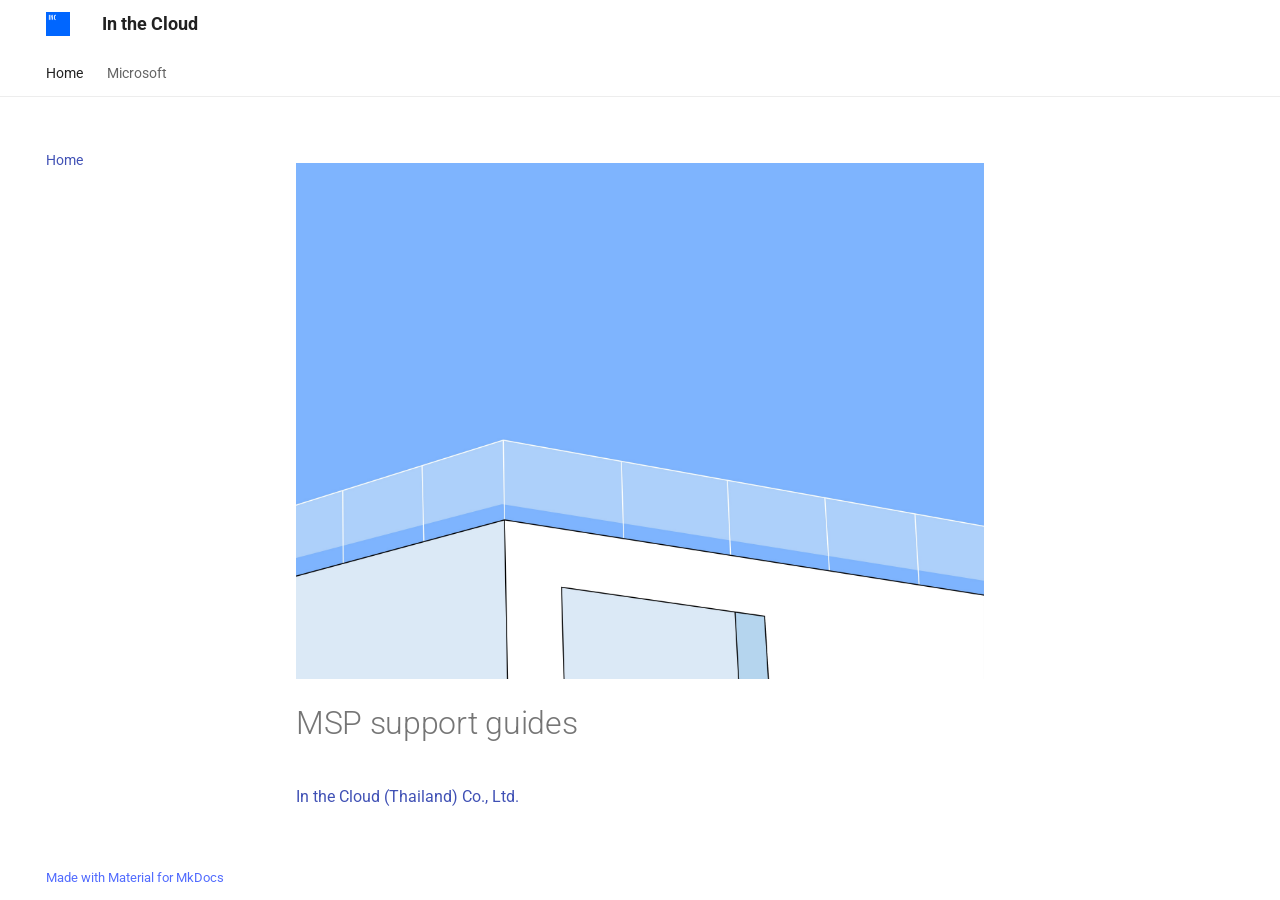
==== commit 9ae1ac6d: "Deployed e1296a8 with MkDocs version: 1.6.1" ====
--- a/index.html
+++ b/index.html
@@ -183,50 +183,23 @@
   
     
     
+      
+  
+  
+  
+    
+    
       <li class="md-tabs__item">
         <a href="entra/hybrid-join-targeted/" class="md-tabs__link">
           
   
-  Entra
+  Microsoft
 
         </a>
       </li>
     
   
 
-      
-        
-  
-  
-  
-    
-    
-      <li class="md-tabs__item">
-        <a href="entra/enroll-hybrid-joined-device-to-intune-via-gpo/" class="md-tabs__link">
-          
-  
-  Intune
-
-        </a>
-      </li>
-    
-  
-
-      
-        
-  
-  
-  
-    
-    
-      <li class="md-tabs__item">
-        <a href="adds/reset-domain-admin-password/" class="md-tabs__link">
-          
-  
-  Windows
-
-        </a>
-      </li>
     
   
 
@@ -317,7 +290,7 @@
             
   
   <span class="md-ellipsis">
-    Entra
+    Microsoft
   </span>
   
 
@@ -327,6 +300,44 @@
         <nav class="md-nav" data-md-level="1" aria-labelledby="__nav_2_label" aria-expanded="false">
           <label class="md-nav__title" for="__nav_2">
             <span class="md-nav__icon md-icon"></span>
+            Microsoft
+          </label>
+          <ul class="md-nav__list" data-md-scrollfix>
+            
+              
+                
+  
+  
+  
+  
+    
+    
+    
+      
+      
+    
+    
+    <li class="md-nav__item md-nav__item--nested">
+      
+        
+        
+        <input class="md-nav__toggle md-toggle " type="checkbox" id="__nav_2_1" >
+        
+          
+          <label class="md-nav__link" for="__nav_2_1" id="__nav_2_1_label" tabindex="0">
+            
+  
+  <span class="md-ellipsis">
+    Entra
+  </span>
+  
+
+            <span class="md-nav__icon md-icon"></span>
+          </label>
+        
+        <nav class="md-nav" data-md-level="2" aria-labelledby="__nav_2_1_label" aria-expanded="false">
+          <label class="md-nav__title" for="__nav_2_1">
+            <span class="md-nav__icon md-icon"></span>
             Entra
           </label>
           <ul class="md-nav__list" data-md-scrollfix>
@@ -379,9 +390,10 @@
     </li>
   
 
-    
-      
-      
+              
+            
+              
+                
   
   
   
@@ -397,10 +409,10 @@
       
         
         
-        <input class="md-nav__toggle md-toggle " type="checkbox" id="__nav_3" >
-        
-          
-          <label class="md-nav__link" for="__nav_3" id="__nav_3_label" tabindex="0">
+        <input class="md-nav__toggle md-toggle " type="checkbox" id="__nav_2_2" >
+        
+          
+          <label class="md-nav__link" for="__nav_2_2" id="__nav_2_2_label" tabindex="0">
             
   
   <span class="md-ellipsis">
@@ -411,8 +423,8 @@
             <span class="md-nav__icon md-icon"></span>
           </label>
         
-        <nav class="md-nav" data-md-level="1" aria-labelledby="__nav_3_label" aria-expanded="false">
-          <label class="md-nav__title" for="__nav_3">
+        <nav class="md-nav" data-md-level="2" aria-labelledby="__nav_2_2_label" aria-expanded="false">
+          <label class="md-nav__title" for="__nav_2_2">
             <span class="md-nav__icon md-icon"></span>
             Intune
           </label>
@@ -445,9 +457,10 @@
     </li>
   
 
-    
-      
-      
+              
+            
+              
+                
   
   
   
@@ -463,10 +476,10 @@
       
         
         
-        <input class="md-nav__toggle md-toggle " type="checkbox" id="__nav_4" >
-        
-          
-          <label class="md-nav__link" for="__nav_4" id="__nav_4_label" tabindex="0">
+        <input class="md-nav__toggle md-toggle " type="checkbox" id="__nav_2_3" >
+        
+          
+          <label class="md-nav__link" for="__nav_2_3" id="__nav_2_3_label" tabindex="0">
             
   
   <span class="md-ellipsis">
@@ -477,8 +490,8 @@
             <span class="md-nav__icon md-icon"></span>
           </label>
         
-        <nav class="md-nav" data-md-level="1" aria-labelledby="__nav_4_label" aria-expanded="false">
-          <label class="md-nav__title" for="__nav_4">
+        <nav class="md-nav" data-md-level="2" aria-labelledby="__nav_2_3_label" aria-expanded="false">
+          <label class="md-nav__title" for="__nav_2_3">
             <span class="md-nav__icon md-icon"></span>
             Windows
           </label>
@@ -500,6 +513,14 @@
   
 
       </a>
+    </li>
+  
+
+              
+            
+          </ul>
+        </nav>
+      
     </li>
   
 
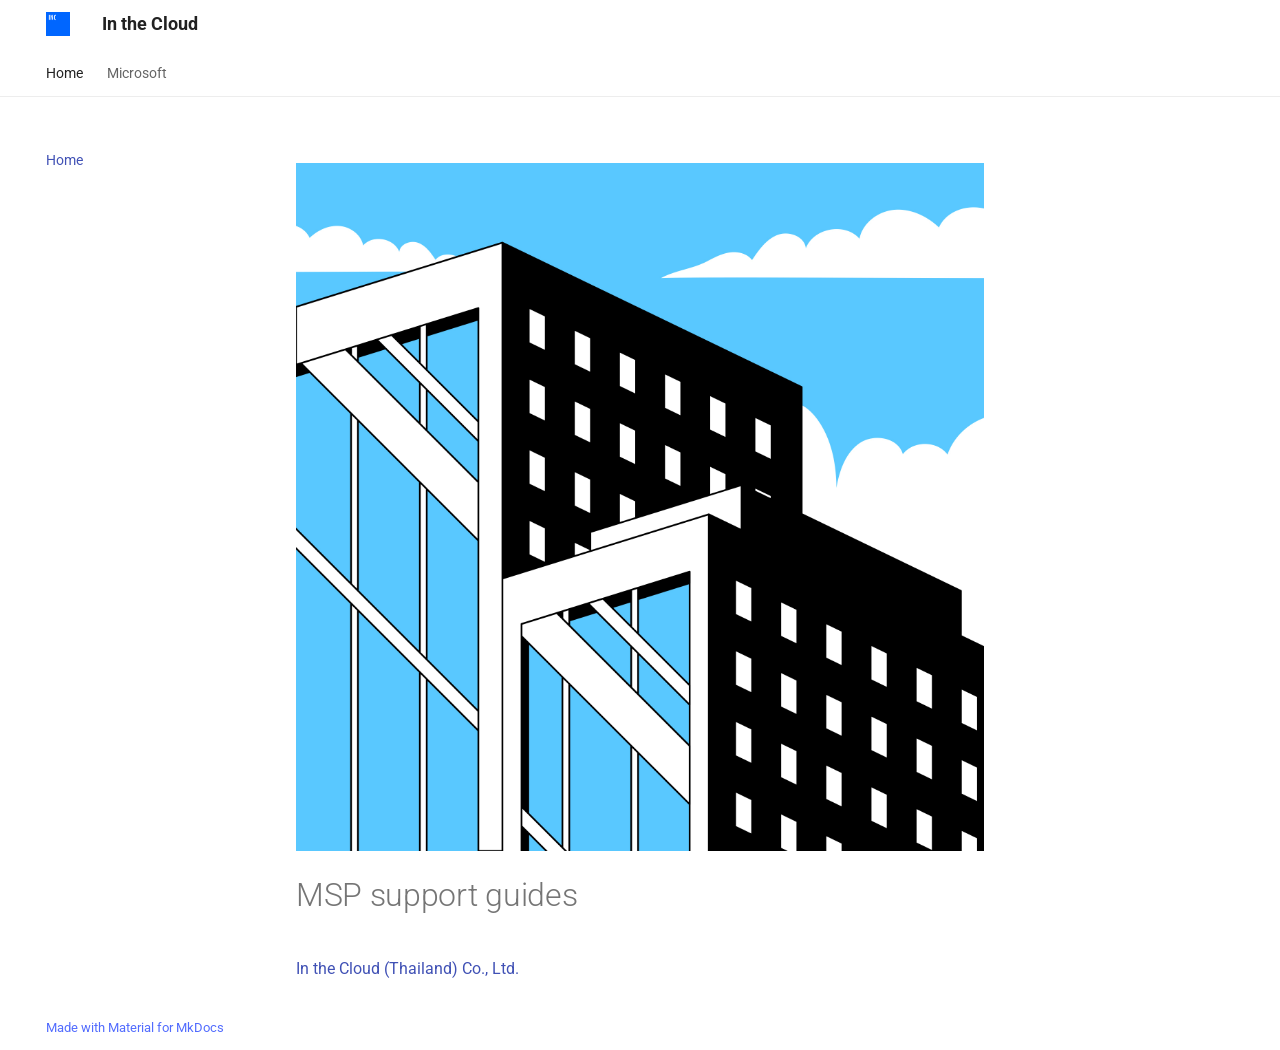
==== commit 621712f8: "Deployed e1296a8 with MkDocs version: 1.6.1" ====
--- a/index.html
+++ b/index.html
@@ -277,6 +277,8 @@
     
       
       
+        
+      
     
     
     <li class="md-nav__item md-nav__item--nested">
@@ -315,6 +317,8 @@
     
       
       
+        
+      
     
     
     <li class="md-nav__item md-nav__item--nested">
@@ -403,6 +407,8 @@
     
       
       
+        
+      
     
     
     <li class="md-nav__item md-nav__item--nested">
@@ -469,6 +475,8 @@
     
     
       
+      
+        
       
     
     
@@ -566,7 +574,7 @@
                   
 
 
-<p><img alt="alt text" src="assets/images/5.jpg" /></p>
+<p><img alt="alt text" src="assets/images/6.jpg" /></p>
 <h1 id="msp-support-guides">MSP support guides</h1>
 <p><a href="https://inthecloud.co.th">In the Cloud (Thailand) Co., Ltd.</a></p>
 
@@ -624,7 +632,7 @@
     </div>
     
     
-    <script id="__config" type="application/json">{"base": ".", "features": ["navigation.tabs", "navigation.path", "navigation.top"], "search": "assets/javascripts/workers/search.f8cc74c7.min.js", "translations": {"clipboard.copied": "Copied to clipboard", "clipboard.copy": "Copy to clipboard", "search.result.more.one": "1 more on this page", "search.result.more.other": "# more on this page", "search.result.none": "No matching documents", "search.result.one": "1 matching document", "search.result.other": "# matching documents", "search.result.placeholder": "Type to start searching", "search.result.term.missing": "Missing", "select.version": "Select version"}}</script>
+    <script id="__config" type="application/json">{"base": ".", "features": ["navigation.tabs", "navigation.path", "navigation.top", "navigation.sections"], "search": "assets/javascripts/workers/search.f8cc74c7.min.js", "translations": {"clipboard.copied": "Copied to clipboard", "clipboard.copy": "Copy to clipboard", "search.result.more.one": "1 more on this page", "search.result.more.other": "# more on this page", "search.result.none": "No matching documents", "search.result.one": "1 matching document", "search.result.other": "# matching documents", "search.result.placeholder": "Type to start searching", "search.result.term.missing": "Missing", "select.version": "Select version"}}</script>
     
     
       <script src="assets/javascripts/bundle.60a45f97.min.js"></script>
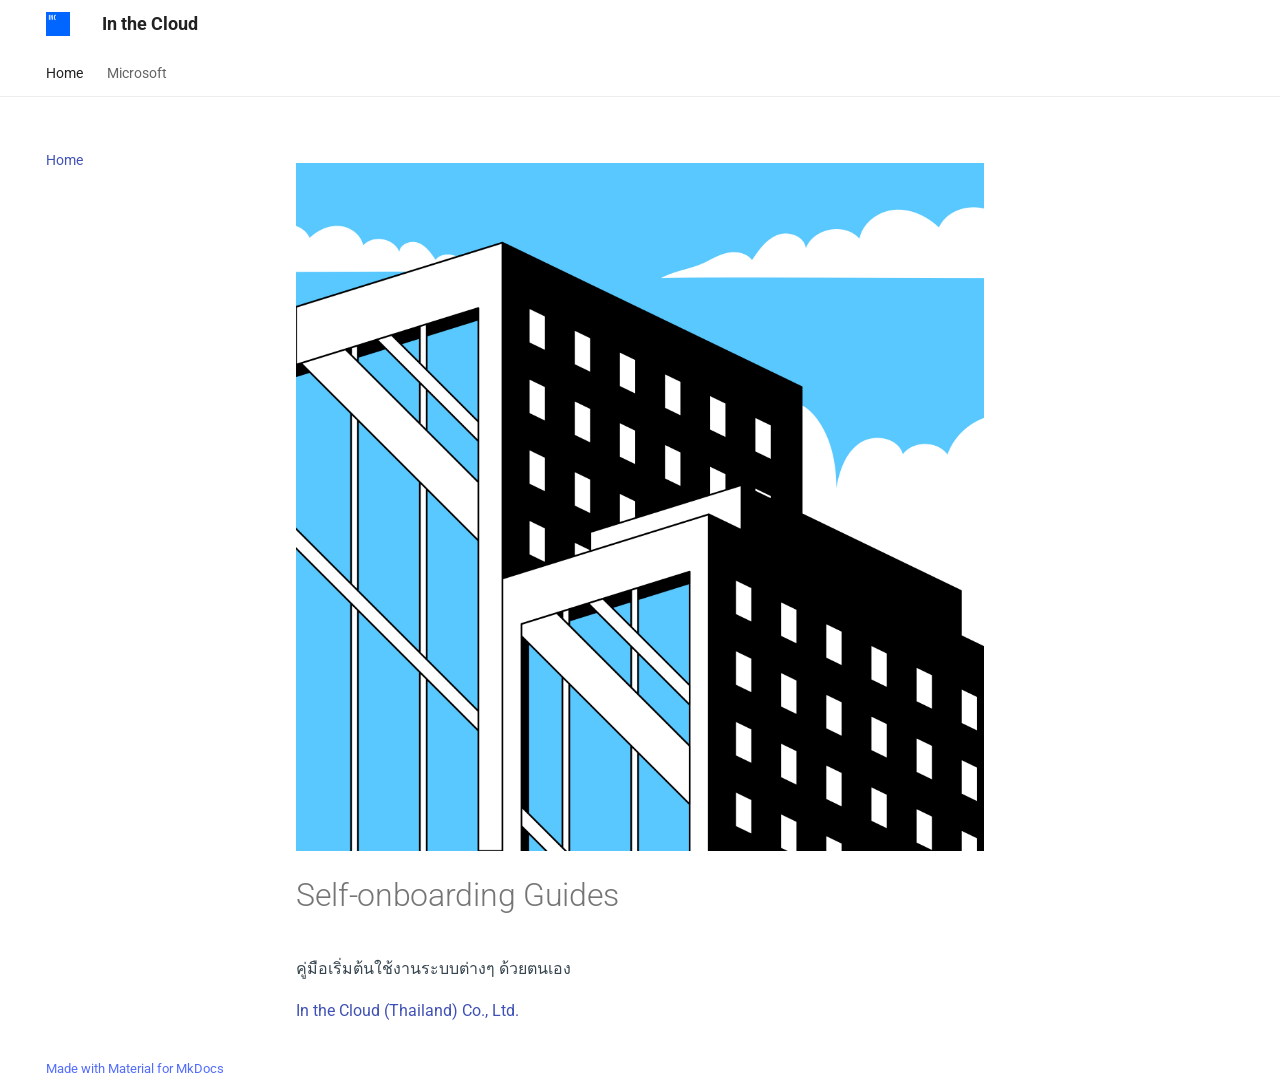
==== commit ab2f32c0: "Deployed e1296a8 with MkDocs version: 1.6.1" ====
--- a/index.html
+++ b/index.html
@@ -98,7 +98,7 @@
     <div data-md-component="skip">
       
         
-        <a href="#msp-support-guides" class="md-skip">
+        <a href="#self-onboarding-guides" class="md-skip">
           Skip to content
         </a>
       
@@ -575,7 +575,8 @@
 
 
 <p><img alt="alt text" src="assets/images/6.jpg" /></p>
-<h1 id="msp-support-guides">MSP support guides</h1>
+<h1 id="self-onboarding-guides">Self-onboarding Guides</h1>
+<p>คู่มือเริ่มต้นใช้งานระบบต่างๆ ด้วยตนเอง</p>
 <p><a href="https://inthecloud.co.th">In the Cloud (Thailand) Co., Ltd.</a></p>
 
 
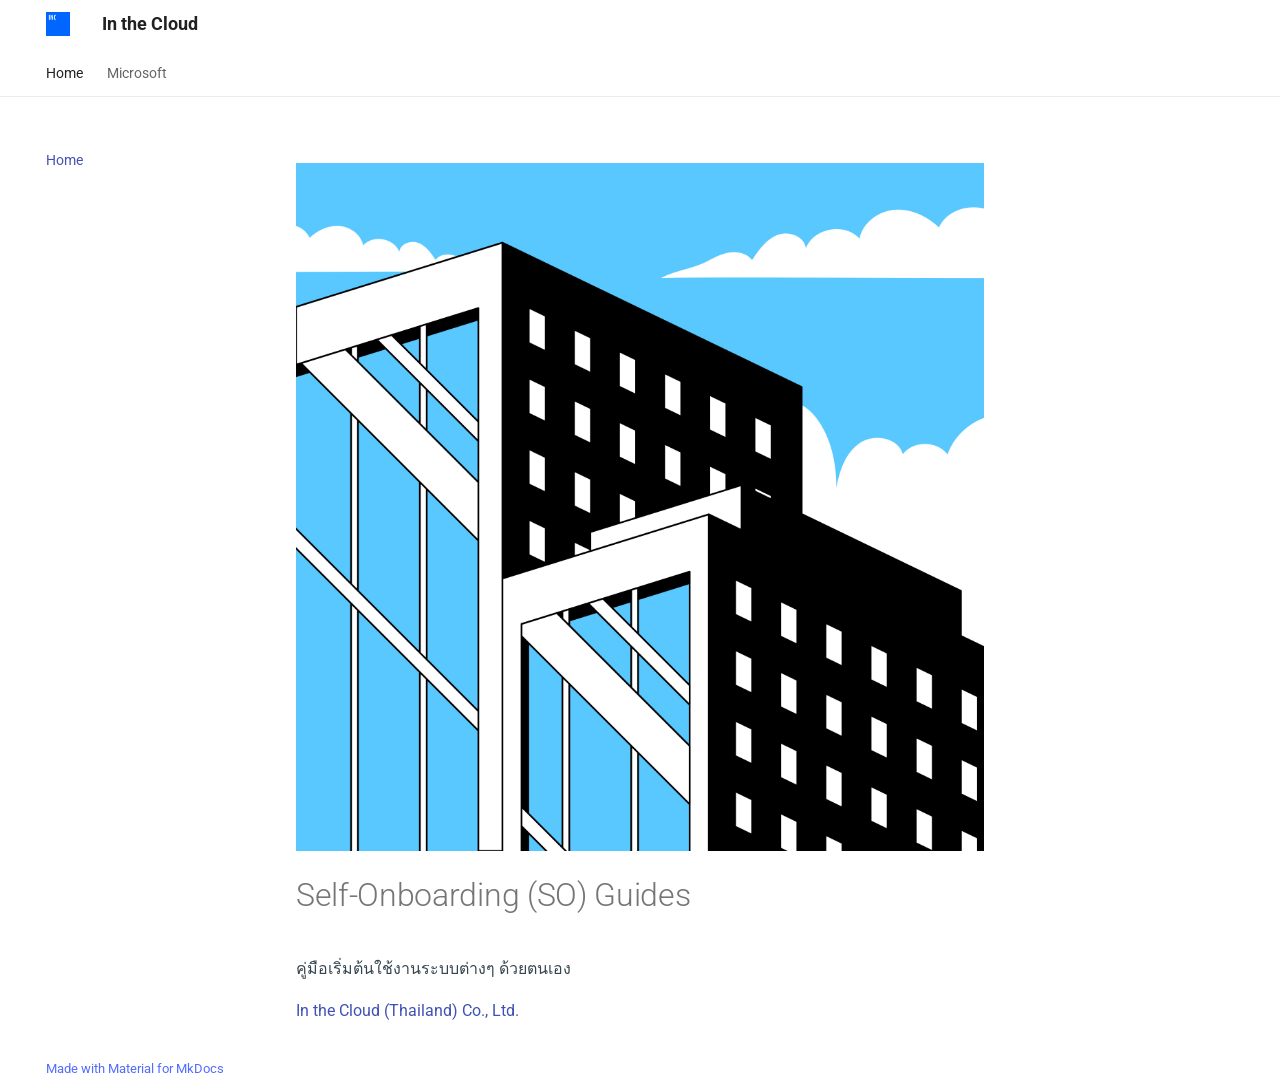
==== commit 533b07ba: "Deployed e1296a8 with MkDocs version: 1.6.1" ====
--- a/index.html
+++ b/index.html
@@ -98,7 +98,7 @@
     <div data-md-component="skip">
       
         
-        <a href="#self-onboarding-guides" class="md-skip">
+        <a href="#self-onboarding-so-guides" class="md-skip">
           Skip to content
         </a>
       
@@ -575,7 +575,7 @@
 
 
 <p><img alt="alt text" src="assets/images/6.jpg" /></p>
-<h1 id="self-onboarding-guides">Self-onboarding Guides</h1>
+<h1 id="self-onboarding-so-guides">Self-Onboarding (SO) Guides</h1>
 <p>คู่มือเริ่มต้นใช้งานระบบต่างๆ ด้วยตนเอง</p>
 <p><a href="https://inthecloud.co.th">In the Cloud (Thailand) Co., Ltd.</a></p>
 
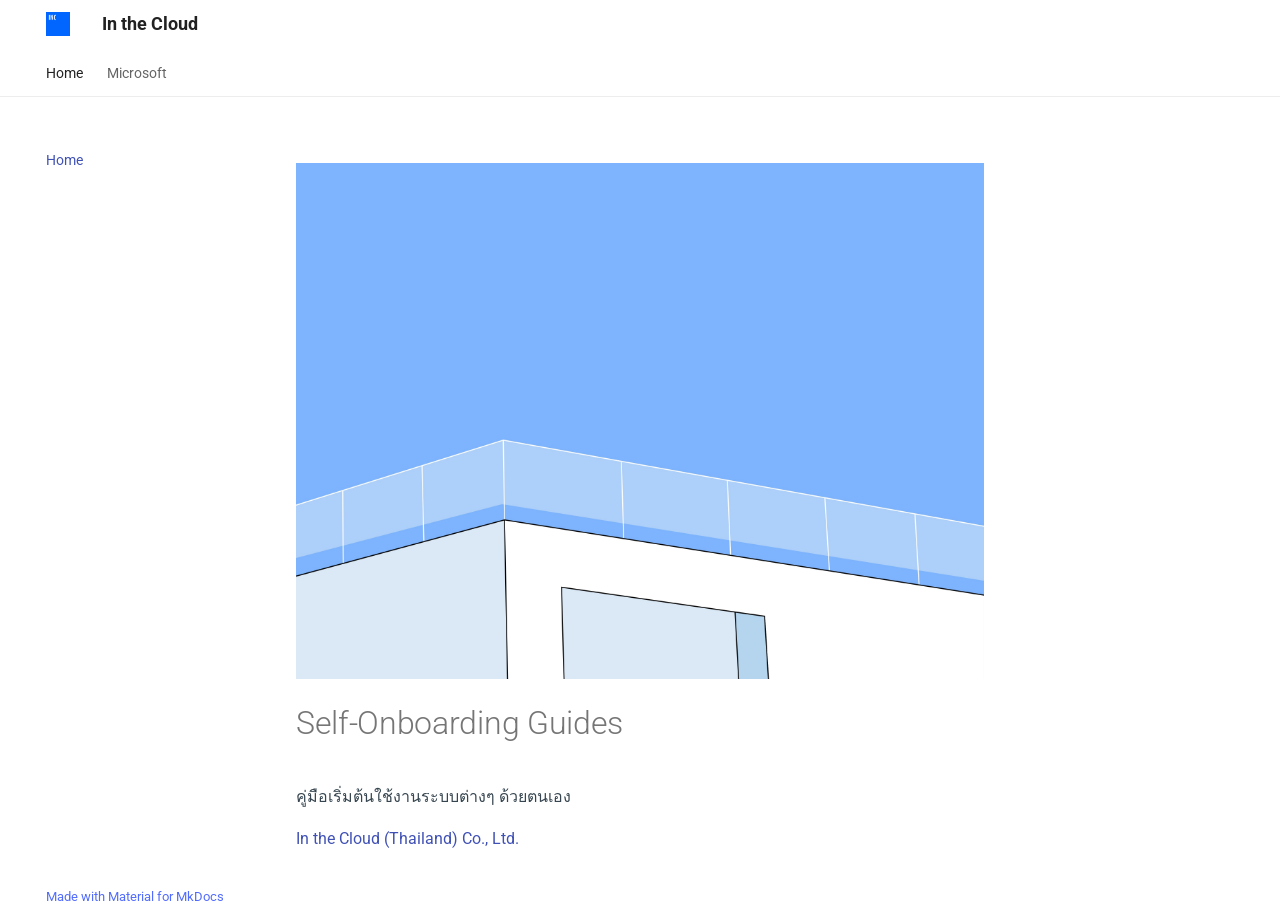
==== commit 71d1eb7e: "Deployed e1296a8 with MkDocs version: 1.6.1" ====
--- a/index.html
+++ b/index.html
@@ -8,7 +8,7 @@
       
       
       
-        <link rel="canonical" href="https://inthecloudth.github.io/msp/">
+        <link rel="canonical" href="https://inthecloudth.github.io/so/">
       
       
       
@@ -61,7 +61,7 @@
       
         <meta  property="og:description"  content="None" >
       
-        <meta  property="og:image"  content="https://inthecloudth.github.io/msp/assets/images/social/index.png" >
+        <meta  property="og:image"  content="https://inthecloudth.github.io/so/assets/images/social/index.png" >
       
         <meta  property="og:image:type"  content="image/png" >
       
@@ -69,7 +69,7 @@
       
         <meta  property="og:image:height"  content="630" >
       
-        <meta  property="og:url"  content="https://inthecloudth.github.io/msp/" >
+        <meta  property="og:url"  content="https://inthecloudth.github.io/so/" >
       
         <meta  name="twitter:card"  content="summary_large_image" >
       
@@ -77,7 +77,7 @@
       
         <meta  name="twitter:description"  content="None" >
       
-        <meta  name="twitter:image"  content="https://inthecloudth.github.io/msp/assets/images/social/index.png" >
+        <meta  name="twitter:image"  content="https://inthecloudth.github.io/so/assets/images/social/index.png" >
       
     
     
@@ -98,7 +98,7 @@
     <div data-md-component="skip">
       
         
-        <a href="#self-onboarding-so-guides" class="md-skip">
+        <a href="#self-onboarding-guides" class="md-skip">
           Skip to content
         </a>
       
@@ -574,8 +574,8 @@
                   
 
 
-<p><img alt="alt text" src="assets/images/6.jpg" /></p>
-<h1 id="self-onboarding-so-guides">Self-Onboarding (SO) Guides</h1>
+<p><img alt="alt text" src="assets/images/5.jpg" /></p>
+<h1 id="self-onboarding-guides">Self-Onboarding Guides</h1>
 <p>คู่มือเริ่มต้นใช้งานระบบต่างๆ ด้วยตนเอง</p>
 <p><a href="https://inthecloud.co.th">In the Cloud (Thailand) Co., Ltd.</a></p>
 
